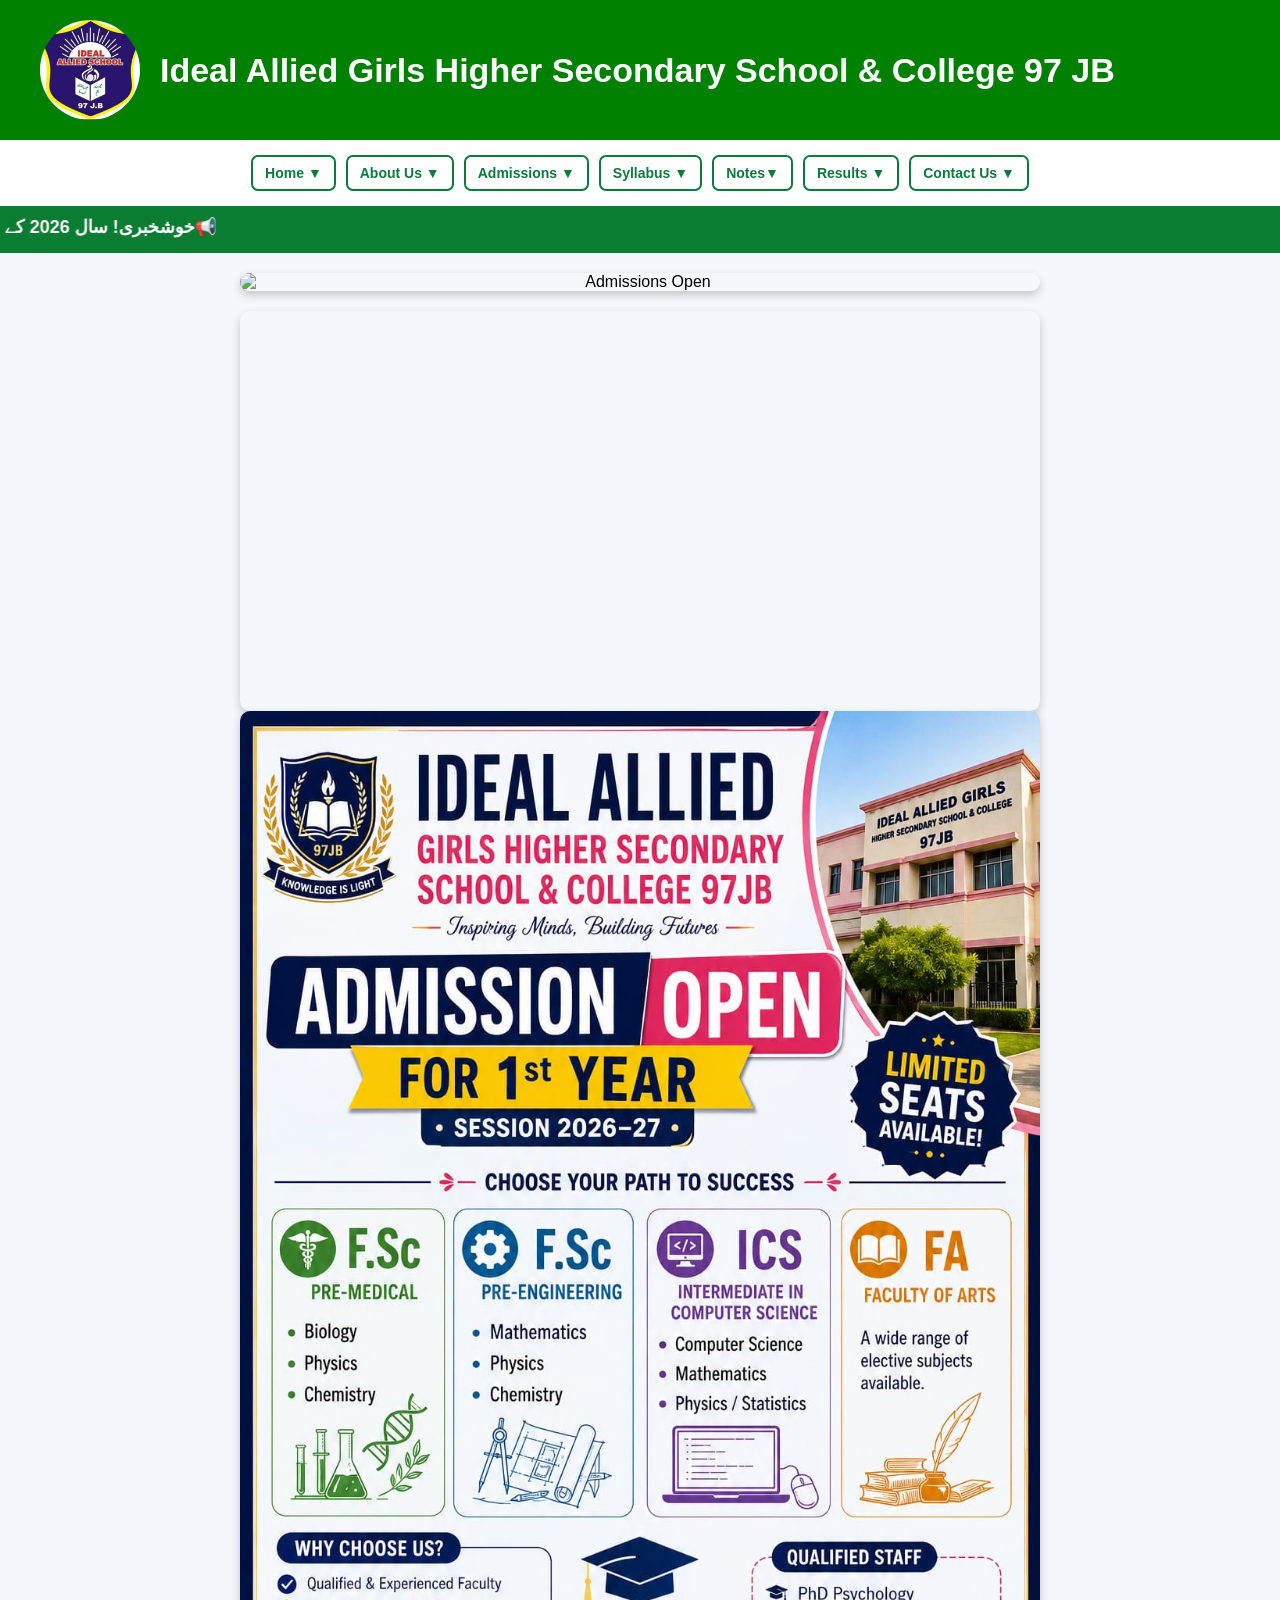
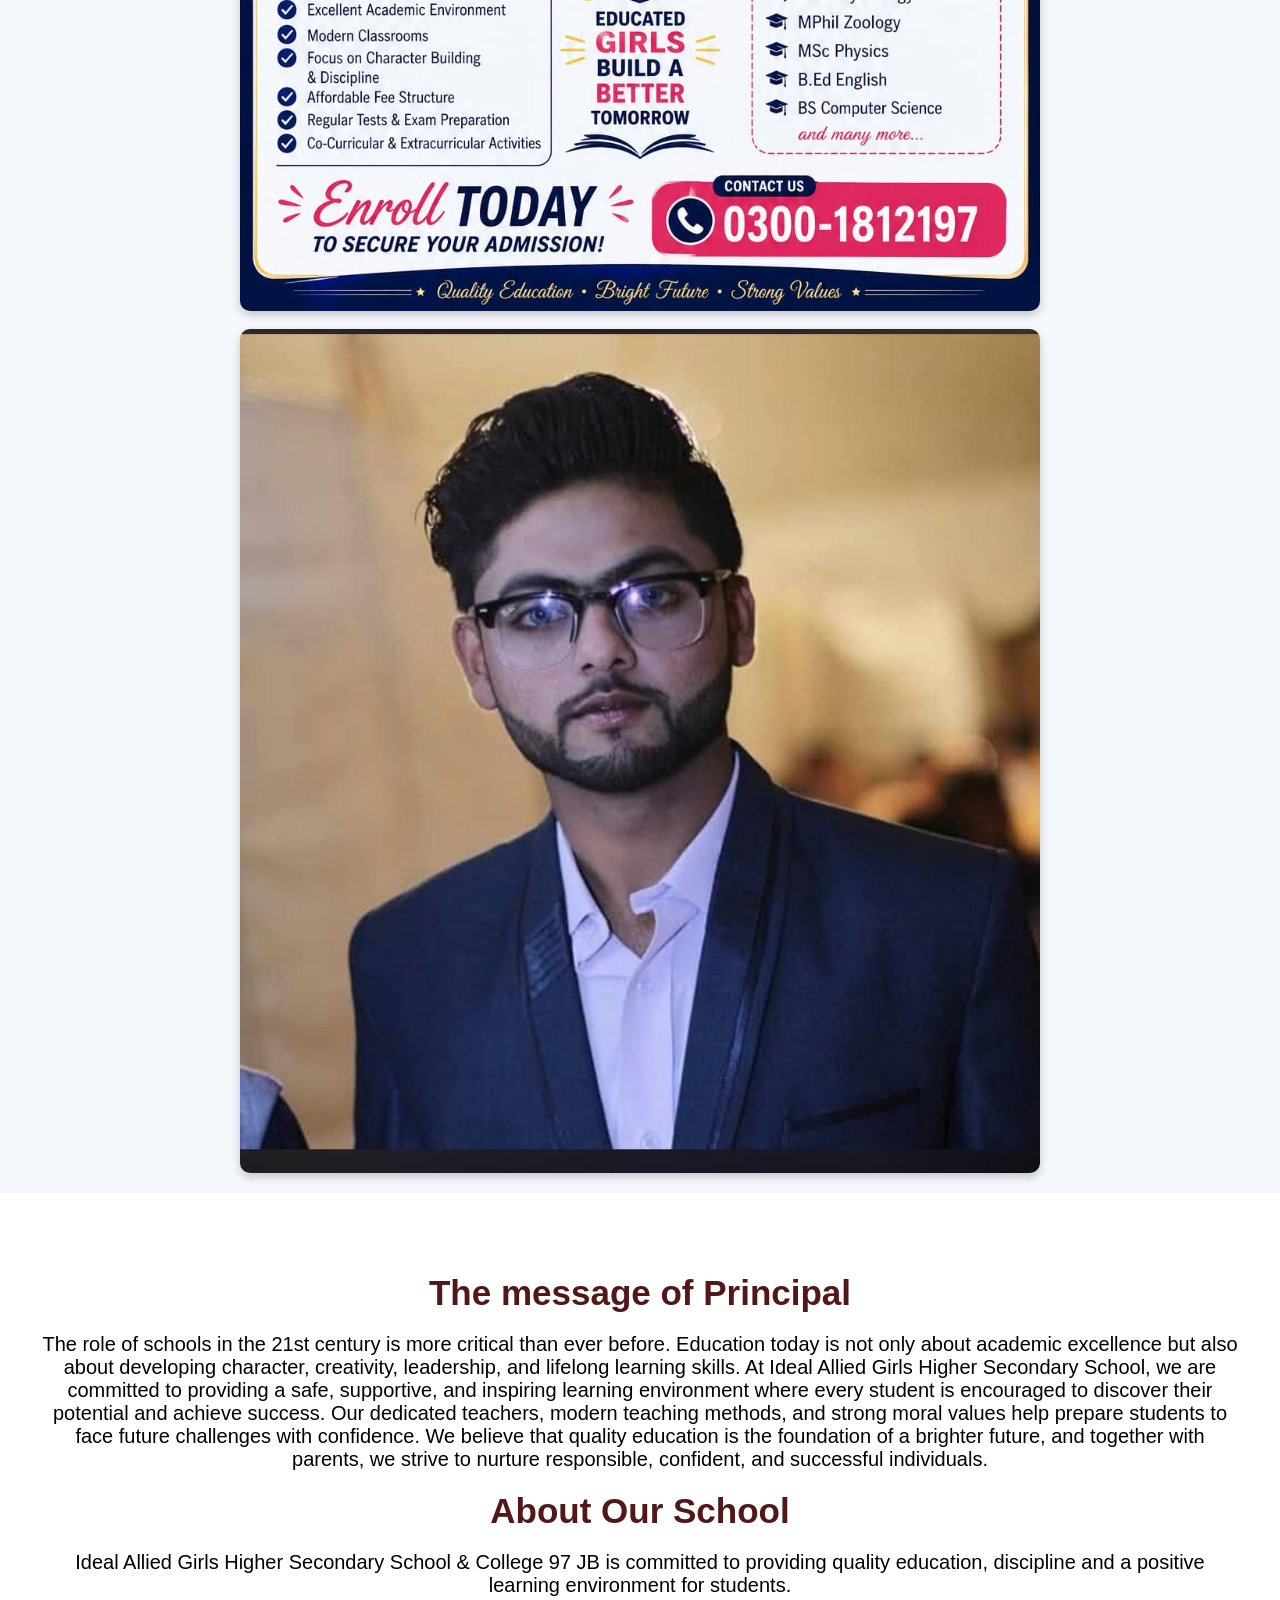
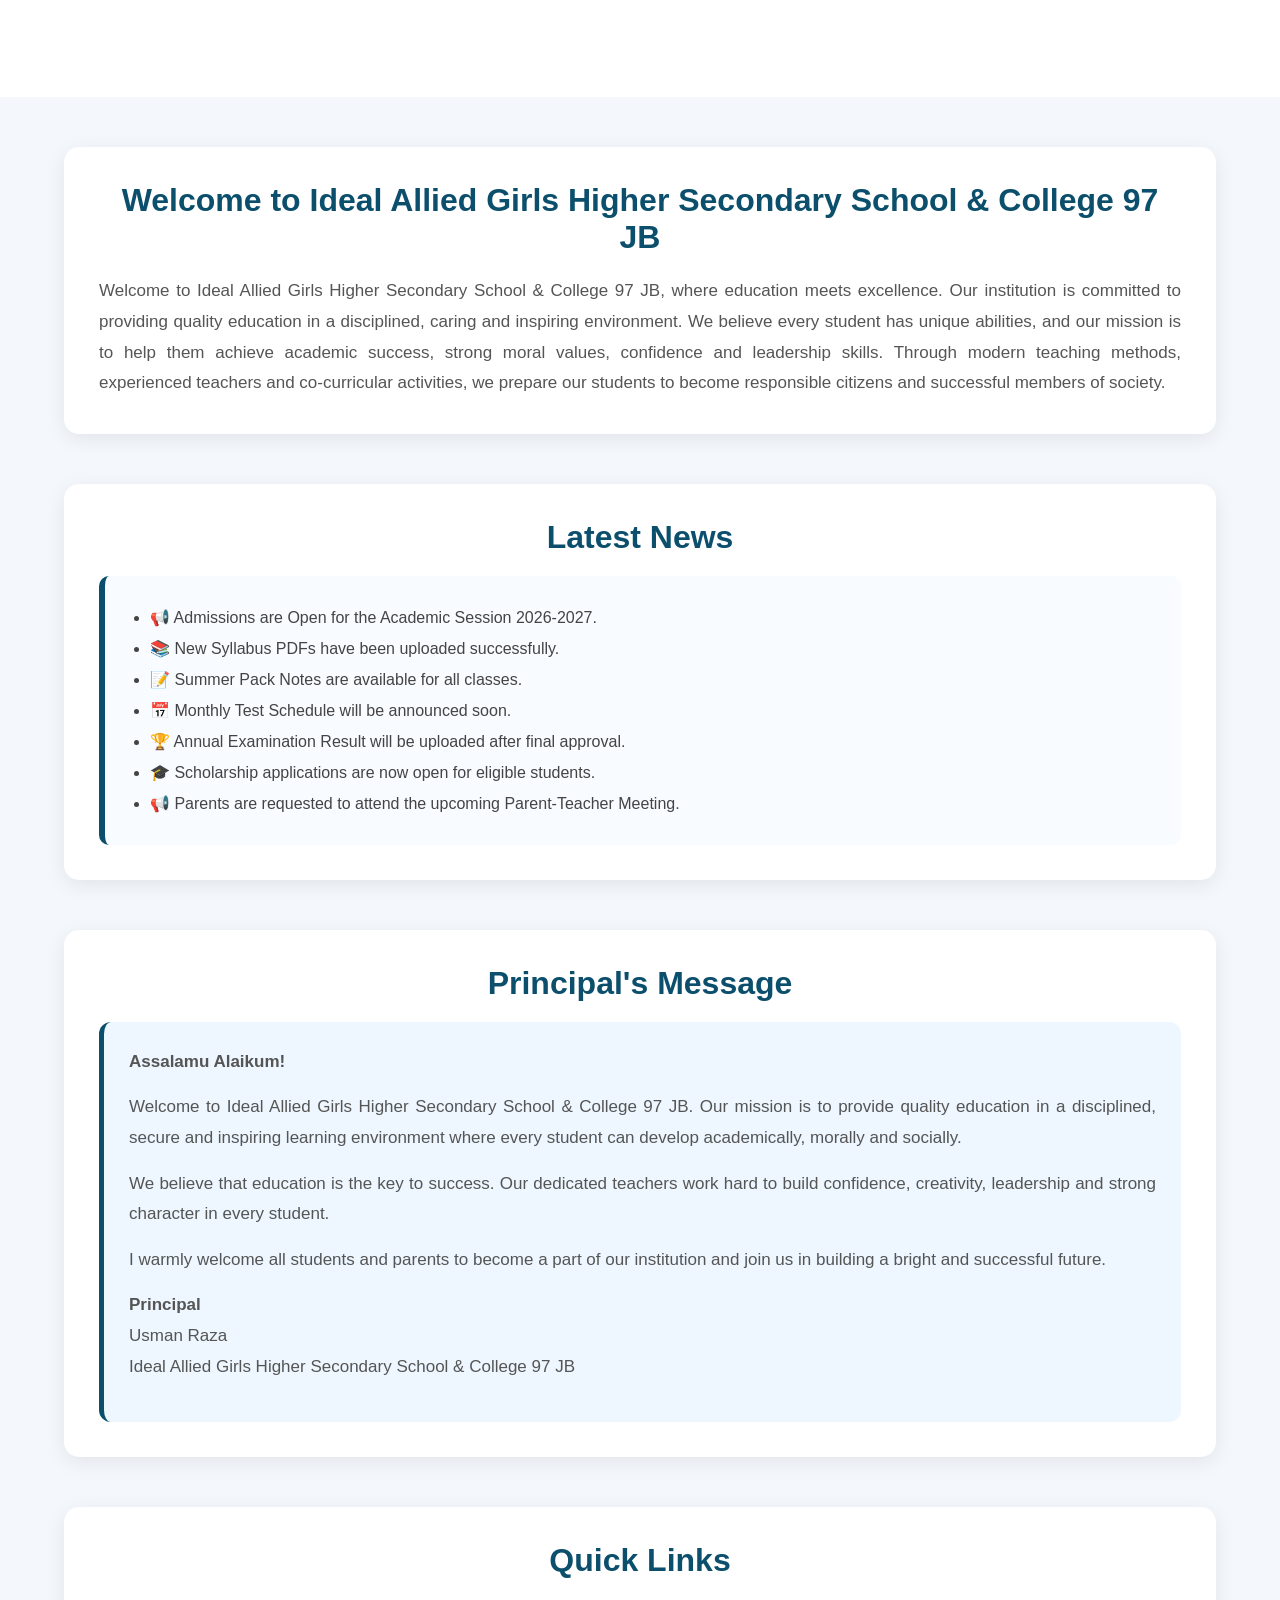
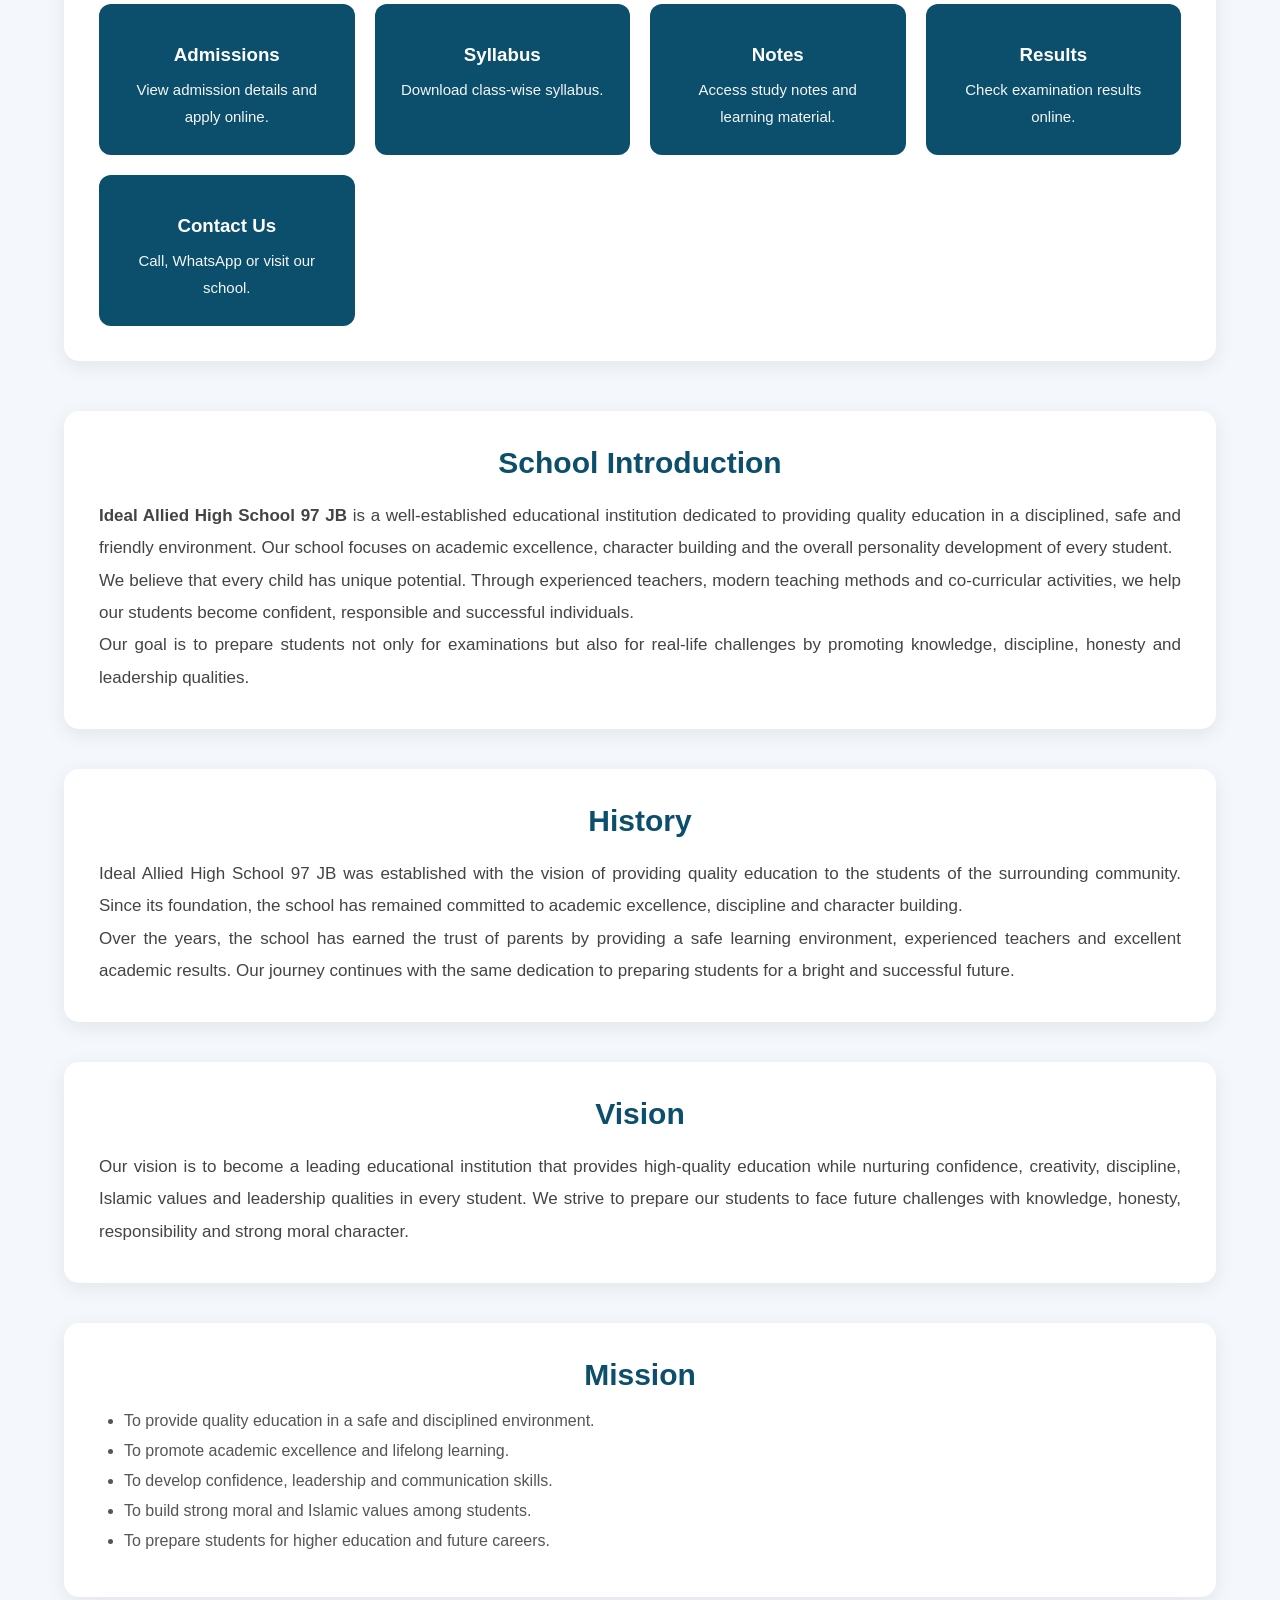
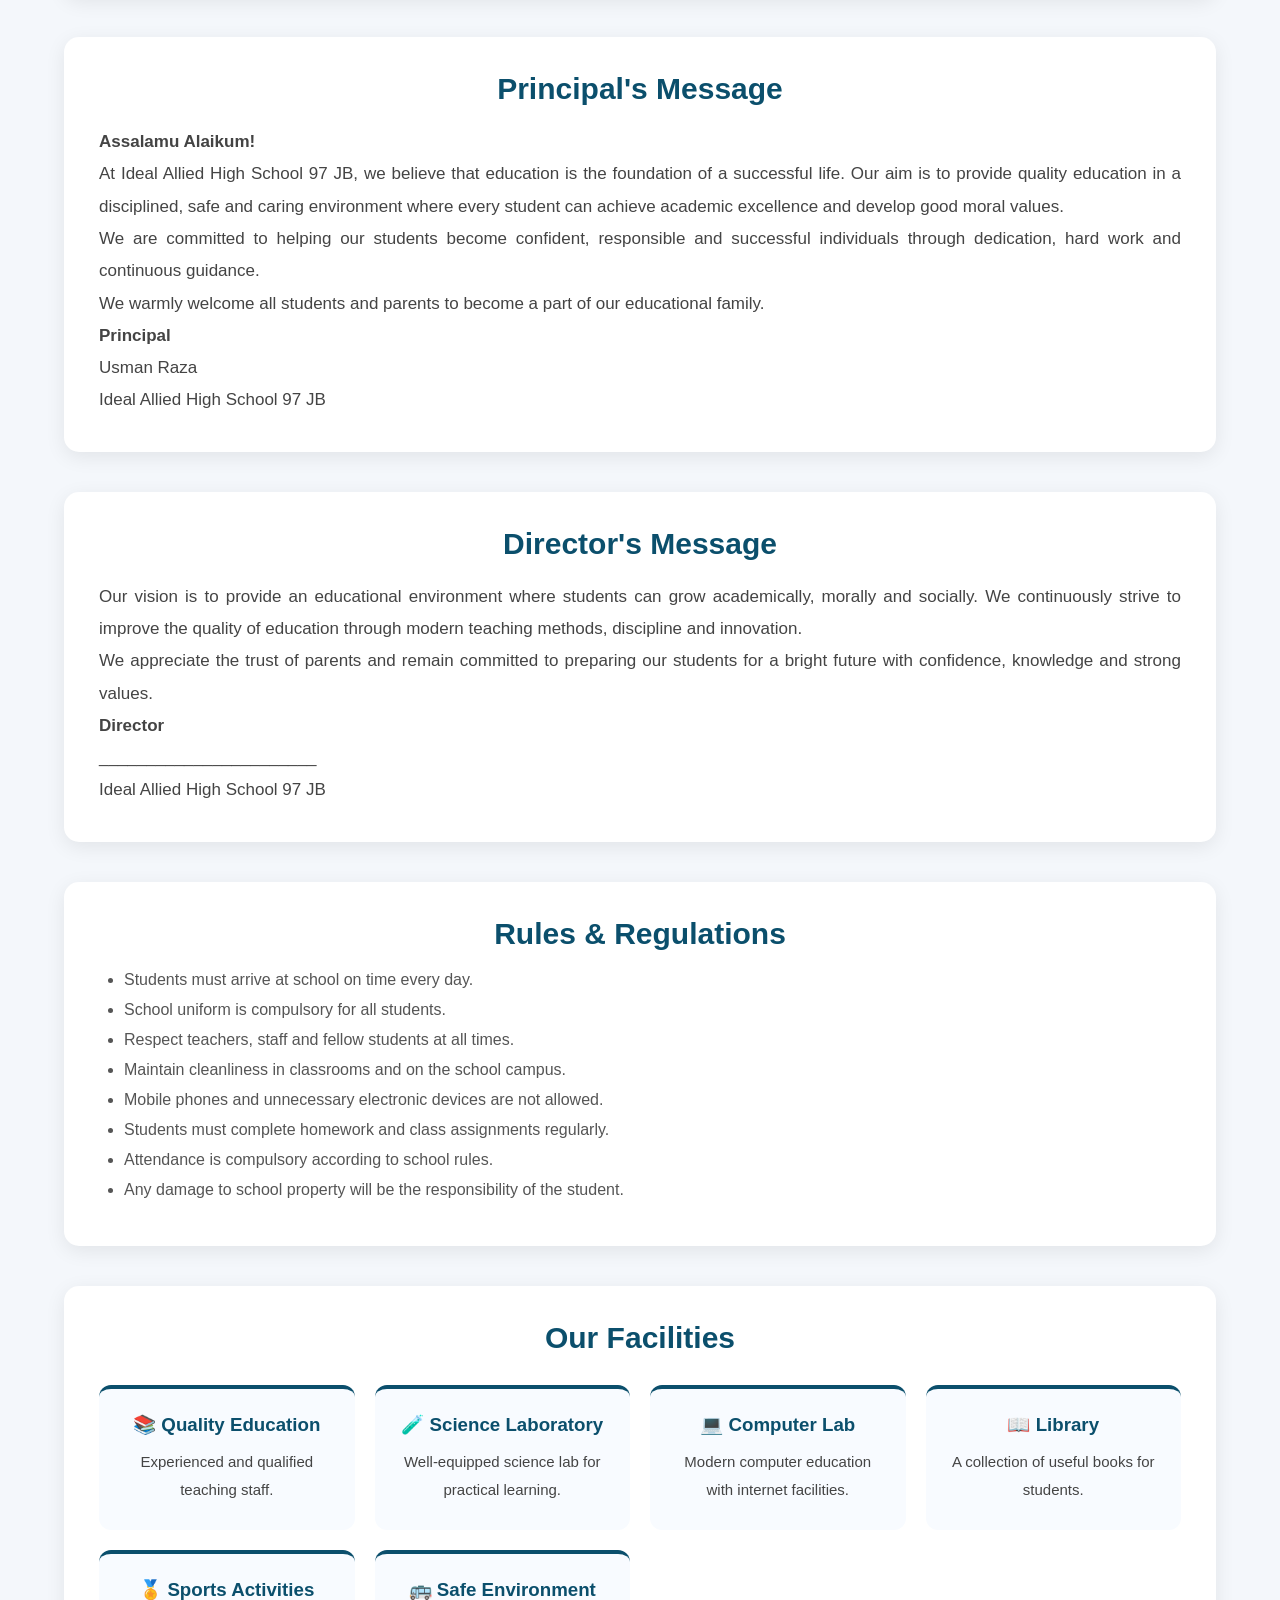
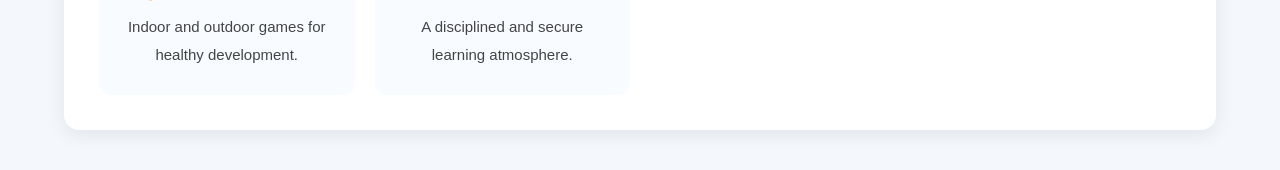
==== index.html @ ea187172 "website update" ====
<!DOCTYPE html>
<html lang="en">

<head>

    <meta charset="UTF-8">
    <meta name="viewport" content="width=device-width, initial-scale=1.0">

    <title>
        Ideal Allied Girls Higher Secondary School & College 97 JB
    </title>

    <link rel="stylesheet" href="style.css">

</head>


<body>

   <!-- ================= HEADER ================= -->

<header class="header">

    <div class="logo">

        <img class="logo" src="WhatsApp Image 2026-07-31 at 10.08.48 PM.jpeg" alt="School Logo">

        <div class="logo-text">

            <h2>Ideal Allied Girls Higher Secondary School & College 97 JB</h2>


        </div>

    </div>

</header>



<!-- ================= NAVIGATION ================= -->

<nav class="navbar">

<ul class="menu">


<!-- HOME -->

<li class="dropdown">

<a href="#">Home ▼</a>

<ul class="dropdown-menu">

<li><a href="#welcome">Welcome</a></li>

<li><a href="#latest-news">Latest News</a></li>

<li><a href="#principal-message">Principal Message</a></li>

<li><a href="#quick-links">Quick Links</a></li>

</ul>

</li>



<!-- ABOUT -->

<li class="dropdown">

<a href="#">About Us ▼</a>

<ul class="dropdown-menu">

<li><a href="#school-introduction">School Introduction</a></li>

<li><a href="#history">History</a></li>

<li><a href="#vision">Vision</a></li>

<li><a href="#mission">Mission</a></li>

<li><a href="#about-principal">Principal Message</a></li>

<li><a href="#director-message">Director Message</a></li>

<li><a href="#rules-regulations">Rules & Regulations</a></li>

<li><a href="#facilities">Facilities</a></li>

</ul>

</li>



<!-- ADMISSION -->

<li class="dropdown">

<a href="#">Admissions ▼</a>

<ul class="dropdown-menu">

<li><a href="Admission Form.html">Admission Form</a></li>

<li><a href="Fee structure.html">Fee Structure</a></li>

<li><a href="Required documents.html">Required Documents</a></li>

<li><a href="Admission Schedule.html">Admission Schedule</a></li>

</ul>

</li>
<!-- ================= SYLLABUS ================= -->

<li class="dropdown">

<a href="#">Syllabus ▼</a>

<ul class="dropdown-menu">


<!-- Class 1 -->

<li class="dropdown">

<a href="#">Class 1 ▶</a>

<ul class="dropdown-menu sub-menu">

<li><a href="First Term Syllabus/syllabus one 2025 first term.pdf">First Term</a></li>

<li><a href="syllabus/class1/second-term.pdf">Second Term</a></li>

<li><a href="Final Term Syllabus/Finall term syllabus ONE.pdf">Final Term</a></li>

</ul>

</li>



<!-- Class 2 -->

<li class="dropdown">

<a href="#">Class 2 ▶</a>

<ul class="dropdown-menu sub-menu">

<li><a href="First Term Syllabus/two class syllabus first term 2025.pdf">First Term</a></li>

<li><a href="Second Term Syllabus/2ND TERM SYLLABUS TWO.pdf">Second Term</a></li>

<li><a href="Final Term Syllabus/Final term syllabus Two.pdf">Final Term</a></li>

</ul>

</li>



<!-- Class 3 -->

<li class="dropdown">

<a href="#">Class 3 ▶</a>

<ul class="dropdown-menu sub-menu">

<li><a href="First Term Syllabus/THREE CLASS SYLABUS FIRST TERM 2025.pdf">First Term</a></li>

<li><a href="Second Term Syllabus/">Second Term</a></li>

<li><a href="Final Term Syllabus/Final term syllabus THREE (1).pdf">Final Term</a></li>

</ul>

</li>



<!-- Class 4 -->

<li class="dropdown">

<a href="#">Class 4 ▶</a>

<ul class="dropdown-menu sub-menu">

<li><a href="First Term Syllabus/class four first tem syllabus 2025.pdf">First Term</a></li>

<li><a href="Second Term Syllabus/">Second Term</a></li>

<li><a href="Final Term Syllabus/FINAL TERM SYLLABUS FOUR.pdf">Final Term</a></li>

</ul>

</li>



<!-- Class 5 -->

<li class="dropdown">

<a href="#">Class 5 ▶</a>

<ul class="dropdown-menu sub-menu">

<li><a href="First Term Syllabus/class five fiest term syllabus 2025.pdf">First Term</a></li>

<li><a href="Second Term Syllabus/">Second Term</a></li>

<li><a href="Final Term Syllabus/FINAL TEM SYLLABUS FIVE.pdf">Final Term</a></li>

</ul>

</li>



<!-- Class 6 -->

<li class="dropdown">

<a href="#">Class 6 ▶</a>

<ul class="dropdown-menu sub-menu">

<li><a href="First Term Syllabus/class six first term syllabus 2025.pdf">First Term</a></li>

<li><a href="Second Term Syllabus/2nd term syllabus class six.pdf">Second Term</a></li>

<li><a href="Final Term Syllabus/FINAL TERM SYLLABUS SIX (2).pdf">Final Term</a></li>

</ul>

</li>



<!-- Class 7 -->

<li class="dropdown">

<a href="#">Class 7 ▶</a>

<ul class="dropdown-menu sub-menu">

<li><a href="First Term Syllabus/class seven first term 2025.pdf">First Term</a></li>

<li><a href="Second Term Syllabus/2ND TERM SYLLABUS CLASS SEVEN.pdf">Second Term</a></li>

<li><a href="Final Term Syllabus/final term syllabus seven.pdf">Final Term</a></li>

</ul>

</li>





</ul>

</li>
<li class="dropdown">
    <a href="#"> Notes▼</a>
    <ul class="dropdown-menu">

<!-- ================= SUMMER PACK ================= -->

<li class="dropdown">

<a href="#">Summer Pack (All Classes) ▶</a>

<ul class="dropdown-menu sub-menu">

<li><a href="Summer pack all classes/grade 1 summer task_Copy.pdf" target="_blank">Class 1 Summer Pack PDF</a></li>

<li><a href="Summer pack all classes/grade 2 summer task (2)_Copy.pdf" target="_blank">Class 2 Summer Pack PDF</a></li>

<li><a href="Summer pack all classes/grade 3 summer pack_Copy.pdf" target="_blank">Class 3 Summer Pack PDF</a></li>

<li><a href="Summer pack all classes/4 sample_Copy.pdf" target="_blank">Class 4 Summer Pack PDF</a></li>

<li><a href="Summer pack all classes/Grade 5 summer pack_Copy.pdf" target="_blank">Class 5 Summer Pack PDF</a></li>

<li><a href="Summer pack all classes/Grade6 (1)_Copy.pdf" target="_blank">Class 6 Summer Pack PDF</a></li>

<li><a href="Summer pack all classes/grade 7 summer task (1)_Copy.pdf" target="_blank">Class 7 Summer Pack PDF</a></li>

</ul>

</li>



</ul>
</li>

<!-- ================= RESULTS ================= -->

<li class="dropdown">
    <a href="#">Results ▼</a>
    <ul class="dropdown-menu">
        <li><a href="results.html">2025</a></li>
        <li><a href="results.html">2026</a></li>
    </ul>
</li>

<!-- ================= CONTACT US ================= -->

<li class="dropdown">

<a href="#">Contact Us ▼</a>

<ul class="dropdown-menu">

<li><a href="tel:+923001812197">📞 Call Us</a></li>

<li><a href="https://wa.me/923001812197" target="_blank">📱 WhatsApp</a></li>

<li><a href="school-address.html">📍 School Address</a></li>

<li><a href="google-map.html">🗺 Google Maps</a></li>

<li><a href="school-timing.html">🕒 School Timing</a></li>

<li><a href="faq.html">❓FAQ (Frequently Asked Questions)</a></li>


</ul>

</li>
</ul>
</nav>

<!-- Announcement Bar -->

<div class="announcement-bar">
    <marquee behavior="scroll" direction="right" scrollamount="5">
        📢 خوشخبری! سال 2026 کے داخلے جاری ہیں۔ نرسری سے دہم جماعت، ایف اے، ایف ایس سی، آئی سی ایس میں داخلے جاری ہیں۔ محدود نشستیں دستیاب ہیں۔ آج ہی داخلہ حاصل کریں اور اپنے روشن مستقبل کی بنیاد رکھیں۔📢
    </marquee>
</div>
<!-- Admission Banner -->

<div class="admission-banner">

    <!-- Image -->
    <img id="bannerImage" src="images/admission-banner.jpg" alt="Admissions Open">

    <!-- Video -->
    <video id="bannerVideo" controls autoplay muted loop style="display:none;">
        <source src="videos/admission.mp4" type="video/mp4">
        Your browser does not support the video tag.
    </video>

</div>

<!-- Admission Banner -->

<div class="admission-banner">

    <!-- Image -->
     <!-- Video -->
    <video id="bannerVideo"  autoplay muted loop playsinline control>
        <source src="banner vedio" type="video/mp4">
        Your browser does not support the video tag.
    </video>
    <img id="bannerImage" src="WhatsApp Image 2026-08-02 at 10.19.58 PM.jpeg" alt="Admissions Open">
    <br>   
    <img id="bannerImage" src="WhatsApp Image 2026-08-03 at 6.42.11 AM.jpeg" alt="Admissions Open">

</div>
    <section class="hero">

        <h2>
            The message of Principal
        </h2>

        <p>
The role of schools in the 21st century is more critical than ever before. Education today is not only about academic excellence but also about developing character, creativity, leadership, and lifelong learning skills. At Ideal Allied Girls Higher Secondary School, we are committed to providing a safe, supportive, and inspiring learning environment where every student is encouraged to discover their potential and achieve success. Our dedicated teachers, modern teaching methods, and strong moral values help prepare students to face future challenges with confidence. We believe that quality education is the foundation of a brighter future, and together with parents, we strive to nurture responsible, confident, and successful individuals.</p>
        <h2>
            About Our School
        </h2>

        <p>
            Ideal Allied Girls Higher Secondary School & College 97 JB is committed to providing quality education,
            discipline and a positive learning environment for students.
        </p>

    </section>
    <!-- ================= HOME : WELCOME ================= -->

<section id="welcome" class="home-section">

    <h2>Welcome to Ideal Allied Girls Higher Secondary School & College 97 JB</h2>

    <p>
        Welcome to Ideal Allied Girls Higher Secondary School & College 97 JB,
        where education meets excellence. Our institution is committed to
        providing quality education in a disciplined, caring and inspiring
        environment. We believe every student has unique abilities, and our
        mission is to help them achieve academic success, strong moral values,
        confidence and leadership skills.

        Through modern teaching methods, experienced teachers and co-curricular
        activities, we prepare our students to become responsible citizens and
        successful members of society.
    </p>

</section>
<!-- ================= HOME : LATEST NEWS ================= -->

<section id="latest-news" class="home-section">

    <h2>Latest News</h2>

    <div class="news-box">

        <ul>
            <li>📢 Admissions are Open for the Academic Session 2026-2027.</li>

            <li>📚 New Syllabus PDFs have been uploaded successfully.</li>

            <li>📝 Summer Pack Notes are available for all classes.</li>

            <li>📅 Monthly Test Schedule will be announced soon.</li>

            <li>🏆 Annual Examination Result will be uploaded after final approval.</li>

            <li>🎓 Scholarship applications are now open for eligible students.</li>

            <li>📢 Parents are requested to attend the upcoming Parent-Teacher Meeting.</li>
        </ul>

    </div>

</section>
<!-- ================= HOME : PRINCIPAL'S MESSAGE ================= -->

<section id="principal-message" class="home-section">

    <h2>Principal's Message</h2>

    <div class="principal-box">

        <p>
            <strong>Assalamu Alaikum!</strong>
        </p>

        <p>
            Welcome to Ideal Allied Girls Higher Secondary School & College 97 JB.
            Our mission is to provide quality education in a disciplined,
            secure and inspiring learning environment where every student can
            develop academically, morally and socially.
        </p>

        <p>
            We believe that education is the key to success. Our dedicated
            teachers work hard to build confidence, creativity, leadership and
            strong character in every student.
        </p>

        <p>
            I warmly welcome all students and parents to become a part of our
            institution and join us in building a bright and successful future.
        </p>

        <p>
            <strong>Principal</strong><br>
            Usman Raza<br>
            Ideal Allied Girls Higher Secondary School & College 97 JB
        </p>

    </div>

</section>
<!-- ================= HOME : QUICK LINKS ================= -->

<section id="quick-links" class="home-section">

    <h2>Quick Links</h2>

    <div class="quick-links-container">

        <a href="#admission" class="quick-card">
            <i class="fas fa-user-graduate"></i>
            <h3>Admissions</h3>
            <p>View admission details and apply online.</p>
        </a>

        <a href="#syllabus" class="quick-card">
            <i class="fas fa-book"></i>
            <h3>Syllabus</h3>
            <p>Download class-wise syllabus.</p>
        </a>

        <a href="#notes" class="quick-card">
            <i class="fas fa-file-alt"></i>
            <h3>Notes</h3>
            <p>Access study notes and learning material.</p>
        </a>

        <a href="#results" class="quick-card">
            <i class="fas fa-award"></i>
            <h3>Results</h3>
            <p>Check examination results online.</p>
        </a>

        <a href="#contact" class="quick-card">
            <i class="fas fa-phone"></i>
            <h3>Contact Us</h3>
            <p>Call, WhatsApp or visit our school.</p>
        </a>

    </div>

</section>
<!-- ================= ABOUT US : SCHOOL INTRODUCTION ================= -->

<section id="school-introduction" class="about-section">

    <h2>School Introduction</h2>

    <p>
        <strong>Ideal Allied High School 97 JB</strong> is a well-established
        educational institution dedicated to providing quality education in a
        disciplined, safe and friendly environment. Our school focuses on
        academic excellence, character building and the overall personality
        development of every student.
    </p>

    <p>
        We believe that every child has unique potential. Through experienced
        teachers, modern teaching methods and co-curricular activities, we help
        our students become confident, responsible and successful individuals.
    </p>

    <p>
        Our goal is to prepare students not only for examinations but also for
        real-life challenges by promoting knowledge, discipline, honesty and
        leadership qualities.
    </p>

</section>
<!-- ================= ABOUT US : HISTORY ================= -->

<section id="history" class="about-section">

    <h2>History</h2>

    <p>
        Ideal Allied High School 97 JB was established with the vision of
        providing quality education to the students of the surrounding
        community. Since its foundation, the school has remained committed to
        academic excellence, discipline and character building.
    </p>

    <p>
        Over the years, the school has earned the trust of parents by providing
        a safe learning environment, experienced teachers and excellent academic
        results. Our journey continues with the same dedication to preparing
        students for a bright and successful future.
    </p>

</section>
<!-- ================= ABOUT US : VISION ================= -->

<section id="vision" class="about-section">

    <h2>Vision</h2>

    <p>
        Our vision is to become a leading educational institution that provides
        high-quality education while nurturing confidence, creativity, discipline,
        Islamic values and leadership qualities in every student. We strive to
        prepare our students to face future challenges with knowledge, honesty,
        responsibility and strong moral character.
    </p>

</section>
<!-- ================= ABOUT US : MISSION ================= -->

<section id="mission" class="about-section">

    <h2>Mission</h2>

    <ul>
        <li>To provide quality education in a safe and disciplined environment.</li>

        <li>To promote academic excellence and lifelong learning.</li>

        <li>To develop confidence, leadership and communication skills.</li>

        <li>To build strong moral and Islamic values among students.</li>

        <li>To prepare students for higher education and future careers.</li>
    </ul>

</section>
<!-- ================= ABOUT US : PRINCIPAL'S MESSAGE ================= -->

<section id="about-principal" class="about-section">

    <h2>Principal's Message</h2>

    <p>
        <strong>Assalamu Alaikum!</strong>
    </p>

    <p>
        At Ideal Allied High School 97 JB, we believe that education is the
        foundation of a successful life. Our aim is to provide quality education
        in a disciplined, safe and caring environment where every student can
        achieve academic excellence and develop good moral values.
    </p>

    <p>
        We are committed to helping our students become confident, responsible
        and successful individuals through dedication, hard work and continuous
        guidance.
    </p>

    <p>
        We warmly welcome all students and parents to become a part of our
        educational family.
    </p>

    <p>
        <strong>Principal</strong><br>
        Usman Raza<br>
        Ideal Allied High School 97 JB
    </p>

</section>
<!-- ================= ABOUT US : DIRECTOR'S MESSAGE ================= -->

<section id="director-message" class="about-section">

    <h2>Director's Message</h2>

    <p>
        Our vision is to provide an educational environment where students can
        grow academically, morally and socially. We continuously strive to
        improve the quality of education through modern teaching methods,
        discipline and innovation.
    </p>

    <p>
        We appreciate the trust of parents and remain committed to preparing
        our students for a bright future with confidence, knowledge and strong
        values.
    </p>

    <p>
        <strong>Director</strong><br>
        _______________________<br>
        Ideal Allied High School 97 JB
    </p>

</section>
<!-- ================= ABOUT US : RULES & REGULATIONS ================= -->

<section id="rules-regulations" class="about-section">

    <h2>Rules & Regulations</h2>

    <ul>
        <li>Students must arrive at school on time every day.</li>
        <li>School uniform is compulsory for all students.</li>
        <li>Respect teachers, staff and fellow students at all times.</li>
        <li>Maintain cleanliness in classrooms and on the school campus.</li>
        <li>Mobile phones and unnecessary electronic devices are not allowed.</li>
        <li>Students must complete homework and class assignments regularly.</li>
        <li>Attendance is compulsory according to school rules.</li>
        <li>Any damage to school property will be the responsibility of the student.</li>
    </ul>

</section>
<!-- ================= ABOUT US : FACILITIES ================= -->

<section id="facilities" class="about-section">

    <h2>Our Facilities</h2>

    <div class="facility-list">

        <div class="facility-card">
            <h3>📚 Quality Education</h3>
            <p>Experienced and qualified teaching staff.</p>
        </div>

        <div class="facility-card">
            <h3>🧪 Science Laboratory</h3>
            <p>Well-equipped science lab for practical learning.</p>
        </div>

        <div class="facility-card">
            <h3>💻 Computer Lab</h3>
            <p>Modern computer education with internet facilities.</p>
        </div>

        <div class="facility-card">
            <h3>📖 Library</h3>
            <p>A collection of useful books for students.</p>
        </div>

        <div class="facility-card">
            <h3>🏅 Sports Activities</h3>
            <p>Indoor and outdoor games for healthy development.</p>
        </div>

        <div class="facility-card">
            <h3>🚌 Safe Environment</h3>
            <p>A disciplined and secure learning atmosphere.</p>
        </div>

    </div>

</section>


    <script src="script.js"></script>

</body>

</html>
---- style.css ----
*{
    margin:0;
    padding:0;
    box-sizing:border-box;
}


body{
    font-family: Arial, sans-serif;
    background:#f5f5f5;
}

header{ 
    background: #008000;
    padding: 20px 40px;
}
.logo{
display: flex;
align-items: center;
gap: 20px;
}
.logo img{ 
width:100px;
    height:100px;
    object-fit:contain;
    border-radius:50%;
}

.logo-text h2{ 
    color: white;
    font-size: 34px;
    margin: 0;
}
.logo-text p{
    color: white;
margin-top: 8px;
font-size: 20px;
}
nav{
    background:white;
    padding:15px;
}


nav ul{
    display:flex;
    justify-content:center;
    list-style:none;
    gap:25px;
}


nav ul li a{
    text-decoration:none;
    color:#0b7a3d;
    font-size:16px;
    font-weight:bold;

    padding: 8px 12px;
    border: 2px solid #0b7a3d;
    border-radius: 7px;
    display: block;
}


nav ul li a:hover{
    background: #0b7a3d;
    color:white;
}
.dropdown{
    position:relative;
}


.dropdown-menu{

    display:none;
    position:absolute;
    background:white;
    min-width:220px;
    padding:0;
    list-style:none;
    border:1px solid #ddd;

}

.dropdown-menu{
    display:none;
    position:absolute;
    top:100%;
    left:0;
    background:white;
    min-width:220px;
    z-index:1000;
}


.dropdown-menu.show{
    display:block;
}


.sub-menu{
    display: none;
    position: absolute;
    top:0;
    left:100%;
    min-width: 230px;
    background: white;
    border: 1px solid #ddd;
    box-shadow: 0 5px 10px rgba( 0, 0,
     0, 0.2);
    z-index: 9999;
}
.dropdown-menu .dropdown{
    position: relative;
}
.dropdown-menu .dropdown:hover
> .sub-menu{
    display: block;
}
.dropdown-menu li{

    width:100%;

}


.dropdown-menu li a{

    display:block;
    padding:8px;
    border:none;
    border-radius:0;

}


.dropdown-menu li a:hover{

    background:#0b7a3d;
    color:white;

}
.hero{

    text-align:center;
    padding:80px 20px;
    background:white;

}


.hero h2{

    font-size:35px;
    color:rgb(82, 24, 24);

}


.hero p{

    font-size:20px;
    margin:20px;
color:black;
}


.hero button{

    background:#0b7a3d;
    color:white;
    border:none;
    padding:12px 25px;
    margin:10px;
    border-radius:5px;
    font-size:16px;

}


.hero button:hover{

    background:black;

}
.about{

    text-align:center;
    padding:50px 20px;
    background:#f5f5f5;

}


.about h2{

    color:#0b7a3d;
    font-size:32px;

}


.about p{

    font-size:18px;
    line-height:1.6;
    margin-top:20px;

}
nav ul{
    list-style:none;
    display:flex;
    justify-content:center;
    gap:10px;
}


nav ul li{
    position:relative;
}


nav ul li a{

    text-decoration:none;
    color:#0b7a3d;
    font-size:14px;
    font-weight:bold;
    padding:8px 12px;
    display:block;

}



.dropdown-menu{

    display:none;
    position:absolute;
    top:100%;
    left:0;
    background:white;
    min-width:220px;
    padding:0;
    border:1px solid #ddd;
    z-index:1000;

}



.dropdown:hover > .dropdown-menu{

    display:block;

}



.dropdown-menu li{

    width:100%;

}



.dropdown-menu li a{

    padding:10px;
    color:#0b7a3d;

}



.dropdown-menu li a:hover{

    background:#0b7a3d;
    color:white;

}



/* Third level dropdown */

.sub-menu{

    top:0;
    left:100%;

}



.dropdown-menu .dropdown:hover > .sub-menu{

    display:block;

}
/* =========================
   Notes Inner Dropdown Fix
   MCQs / Short / Long Questions
========================= */

/* Second and Third Level Dropdown Position */

.dropdown-menu .dropdown {
    position: relative;
}


/* Inner dropdown (MCQs -> Subjects) */

.dropdown-menu .sub-menu {
    top: 0;
    left: 100%;
    margin-left: 5px;
}


/* Hide inner menus */

.dropdown-menu .dropdown .sub-menu {
    display: none;
}


/* Show inner menus on hover */

.dropdown-menu .dropdown:hover > .sub-menu {
    display: block;
}


/* Notes dropdown size */

.dropdown-menu {
    min-width: 250px;
}


/* Inner menu design */

.sub-menu li a {
    padding: 12px 15px;
    background: white;
    color: #064d23;
    white-space: nowrap;
}


.sub-menu li a:hover {
    background: #064d23;
    color: white;
}


/* Arrow alignment */

.dropdown > a {
    display: flex;
    justify-content: space-between;
    align-items: center;
}
/* ================= RESULT PAGE ================= */

body{
    margin:0;
    padding:0;
    font-family:Arial, sans-serif;
    background:#f4f7fb;
}

.result-container{
    width:90%;
    max-width:500px;
    margin:60px auto;
    background:#ffffff;
    padding:30px;
    border-radius:12px;
    box-shadow:0 5px 15px rgba(0,0,0,0.15);
}

.result-container h2{
    text-align:center;
    color:#0b7d32;
    margin-bottom:25px;
    font-size:30px;
}

.result-container label{
    display:block;
    margin-top:15px;
    margin-bottom:6px;
    font-weight:bold;
    color:#333;
}

.result-container select,
.result-container input{
    width:100%;
    padding:12px;
    border:1px solid #ccc;
    border-radius:6px;
    font-size:16px;
    outline:none;
    box-sizing:border-box;
}

.result-container select:focus,
.result-container input:focus{
    border-color:#0b7d32;
}

.result-container button{
    width:100%;
    margin-top:25px;
    padding:12px;
    background:#0b7d32;
    color:white;
    border:none;
    border-radius:6px;
    font-size:18px;
    cursor:pointer;
    transition:0.3s;
}

.result-container button:hover{
    background:#066125;
}
/* Announcement Bar */

.announcement-bar{
    width:100%;
    background:#0b7d32;
    color:white;
    padding:10px 0;
    font-size:18px;
    font-weight:bold;
}

/* Admission Banner */

.admission-banner{
    width:100%;
    text-align:center;
    margin:20px 0;
}

.admission-banner img,
.admission-banner video{
    width:70%;
    max-width:800px;
    height: auto;
    display: block;
    margin: 0 auto;
    border-radius:10px;
    box-shadow:0 4px 10px rgba(0,0,0,0.2);
}
/* ===== Responsive ===== */

@media (max-width:1024px){

.container{
    width:95%;
}

.hero h1{
    font-size:42px;
}

.about{
    gap:20px;
}

.cards{
    grid-template-columns:repeat(2,1fr);
}

.gallery{
    grid-template-columns:repeat(2,1fr);
}

.footer{
    grid-template-columns:repeat(2,1fr);
}

}

@media (max-width:768px){

.nav-links{
    display:none;
}

.menu-btn{
    display:block;
}

.hero{
    text-align:center;
    padding:60px 20px;
}

.hero h1{
    font-size:30px;
}

.hero p{
    font-size:16px;
}

.about{
    flex-direction:column;
}

.about img,
.about .text{
    width:100%;
}

.cards{
    grid-template-columns:1fr;
}

.gallery{
    grid-template-columns:1fr;
}

.footer{
    grid-template-columns:1fr;
}

table{
    display:block;
    overflow-x:auto;
}

iframe{
    width:100%;
}

img{
    max-width:100%;
    height:auto;
}

}

@media (max-width:480px){

.hero h1{
    font-size:24px;
}

.hero p{
    font-size:14px;
}

.btn{
    width:100%;
}

}
@media (max-width:480px){

    .header{
        display: flex;
        flex-direction: column;
        align-items: center;
        text-align: center;
        padding: 15px;
    }

    .logo{
        display: flex;
        flex-direction: column;
        align-items: center;
    }

    .logo img{
        width: 90px;
        height: 90px;
    }

    .logo-text h2{
        font-size: 24px;
        line-height: 1.3;
    }

    .menu{
        display: flex;
        flex-direction: column;
        width: 100%;
    }

    .menu li{
        width: 100%;
    }

    .menu li a{
        display: block;
        text-align: center;
        padding: 10px;
    }

    .hero h1{
        font-size: 24px;
    }

    .hero p{
        font-size: 14px;
    }

    .btn{
        width: 100%;
    }
}
/* ===========================================
   HOME SECTION
=========================================== */

.home-section{
    width:90%;
    max-width:1200px;
    margin:50px auto;
    padding:35px;
    background:#ffffff;
    border-radius:15px;
    box-shadow:0 5px 20px rgba(0,0,0,0.08);
}

.home-section h2{
    text-align:center;
    color:#0b4f6c;
    font-size:32px;
    margin-bottom:20px;
}

.home-section p{
    font-size:17px;
    line-height:1.8;
    color:#555;
    text-align:justify;
}
/* ===========================================
   LATEST NEWS
=========================================== */

.news-box{
    background:#f8fbff;
    border-left:6px solid #0b4f6c;
    padding:20px;
    border-radius:10px;
}

.news-box ul{
    padding-left:25px;
}

.news-box li{
    margin:12px 0;
    font-size:16px;
    color:#444;
}
/* ===========================================
   PRINCIPAL MESSAGE
=========================================== */

.principal-box{
    background:#eef7ff;
    padding:25px;
    border-radius:12px;
    border-left:5px solid #0b4f6c;
}

.principal-box p{
    margin-bottom:15px;
}
/* ===========================================
   QUICK LINKS
=========================================== */

.quick-links-container{
    display:grid;
    grid-template-columns:repeat(auto-fit,minmax(220px,1fr));
    gap:20px;
    margin-top:25px;
}

.quick-card{
    background:#0b4f6c;
    color:#fff;
    text-decoration:none;
    padding:25px;
    border-radius:12px;
    transition:.3s;
    text-align:center;
}

.quick-card h3{
    margin:15px 0 10px;
}

.quick-card p{
    color:#f5f5f5;
    font-size:15px;
    text-align:center;
}

.quick-card:hover{
    transform:translateY(-6px);
    background:#06364a;
}
/*=========================================
      ABOUT US SECTION
=========================================*/

.about-section{
    width:90%;
    max-width:1200px;
    margin:40px auto;
    padding:35px;
    background:#fff;
    border-radius:15px;
    box-shadow:0 5px 20px rgba(0,0,0,0.08);
}

.about-section h2{
    text-align:center;
    color:#0b4f6c;
    font-size:30px;
    margin-bottom:20px;
}

.about-section p{
    font-size:17px;
    line-height:1.9;
    color:#444;
    text-align:justify;
}

.about-section ul{
    margin-top:20px;
    padding-left:25px;
}

.about-section ul li{
    margin:12px 0;
    font-size:16px;
    color:#555;
}

.facility-list{
    display:grid;
    grid-template-columns:repeat(auto-fit,minmax(250px,1fr));
    gap:20px;
    margin-top:30px;
}

.facility-card{
    background:#f8fbff;
    padding:25px;
    border-radius:12px;
    text-align:center;
    transition:.3s;
    border-top:4px solid #0b4f6c;
}

.facility-card:hover{
    transform:translateY(-8px);
    box-shadow:0 10px 25px rgba(0,0,0,.15);
}

.facility-card h3{
    color:#0b4f6c;
    margin-bottom:12px;
}

.facility-card p{
    text-align:center;
    font-size:15px;
}
@media (max-width:768px){

.about-section{
    width:95%;
    padding:20px;
}

.about-section h2{
    font-size:24px;
}

.about-section p{
    font-size:15px;
}

.facility-list{
    grid-template-columns:1fr;
}

}
.admission-section{
    max-width:650px;
    margin:60px auto;
    background:#fff;
    padding:40px;
    border-radius:12px;
    box-shadow:0 4px 15px rgba(0,0,0,0.15);
    text-align:center;
}

.admission-section h2{
    color:#1b5e20;
    margin-bottom:20px;
    font-size:38px;
}

.admission-section p{
    font-size:18px;
    color:#555;
    line-height:1.7;
}
.open-btn{
    display:block;
    width:100%;
    background:#0a9f4b;
    color:#fff;
    padding:15px;
    border-radius:8px;
    text-decoration:none;
    font-size:22px;
    font-weight:bold;
    margin-top:25px;
}

.open-btn:hover{
    background:#087f3c;
}
.download-link{
    display:block;
    margin-top:18px;
    text-decoration:none;
    font-size:18px;
    font-weight:bold;
    color:#0a9f4b;
}
.admission-section{
    max-width:700px;
    margin:70px auto;
    background:#ffffff;
    padding:40px;
    border-radius:15px;
    box-shadow:0 8px 25px rgba(0,0,0,0.15);
    text-align:center;
}
.fee-table{
    width:100%;
    border-collapse:collapse;
    margin-top:20px;
}

.fee-table th{
    background:#0a9f4b;
    color:#fff;
    padding:15px;
}

.fee-table td{
    padding:12px;
    border:1px solid #ddd;
}

.fee-table tr:nth-child(even){
    background:#f8f8f8;
}

.fee-table tr:hover{
    background:#e8f5e9;
}
.admission-section ul{
    text-align:left;
    margin-top:20px;
    line-height:2;
    font-size:18px;
}
.admission-section h3{
    color:#0a9f4b;
    font-size:20px;
    margin-top:25px;
    margin-bottom:10px;
}

.admission-section p{
    color:#555;
    font-size:17px;
    line-height:1.8;
    margin-bottom:15px;
}
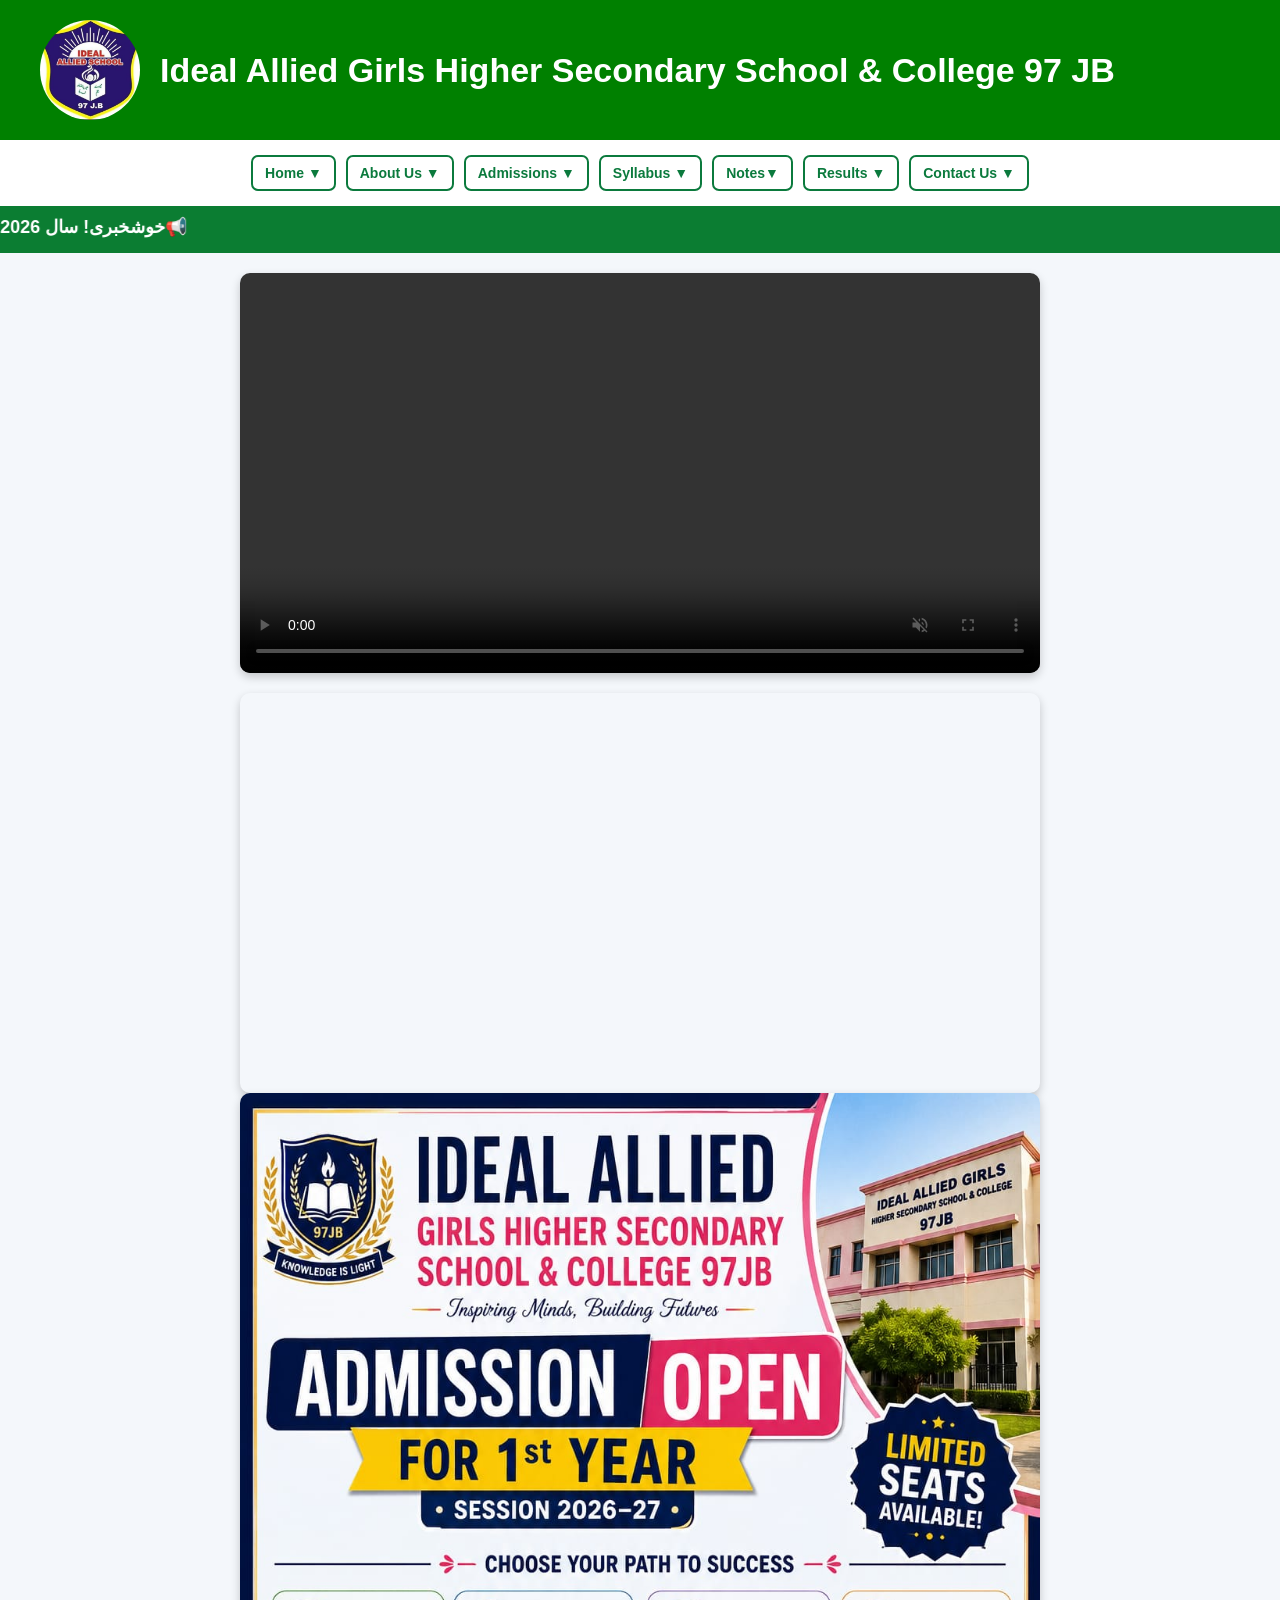
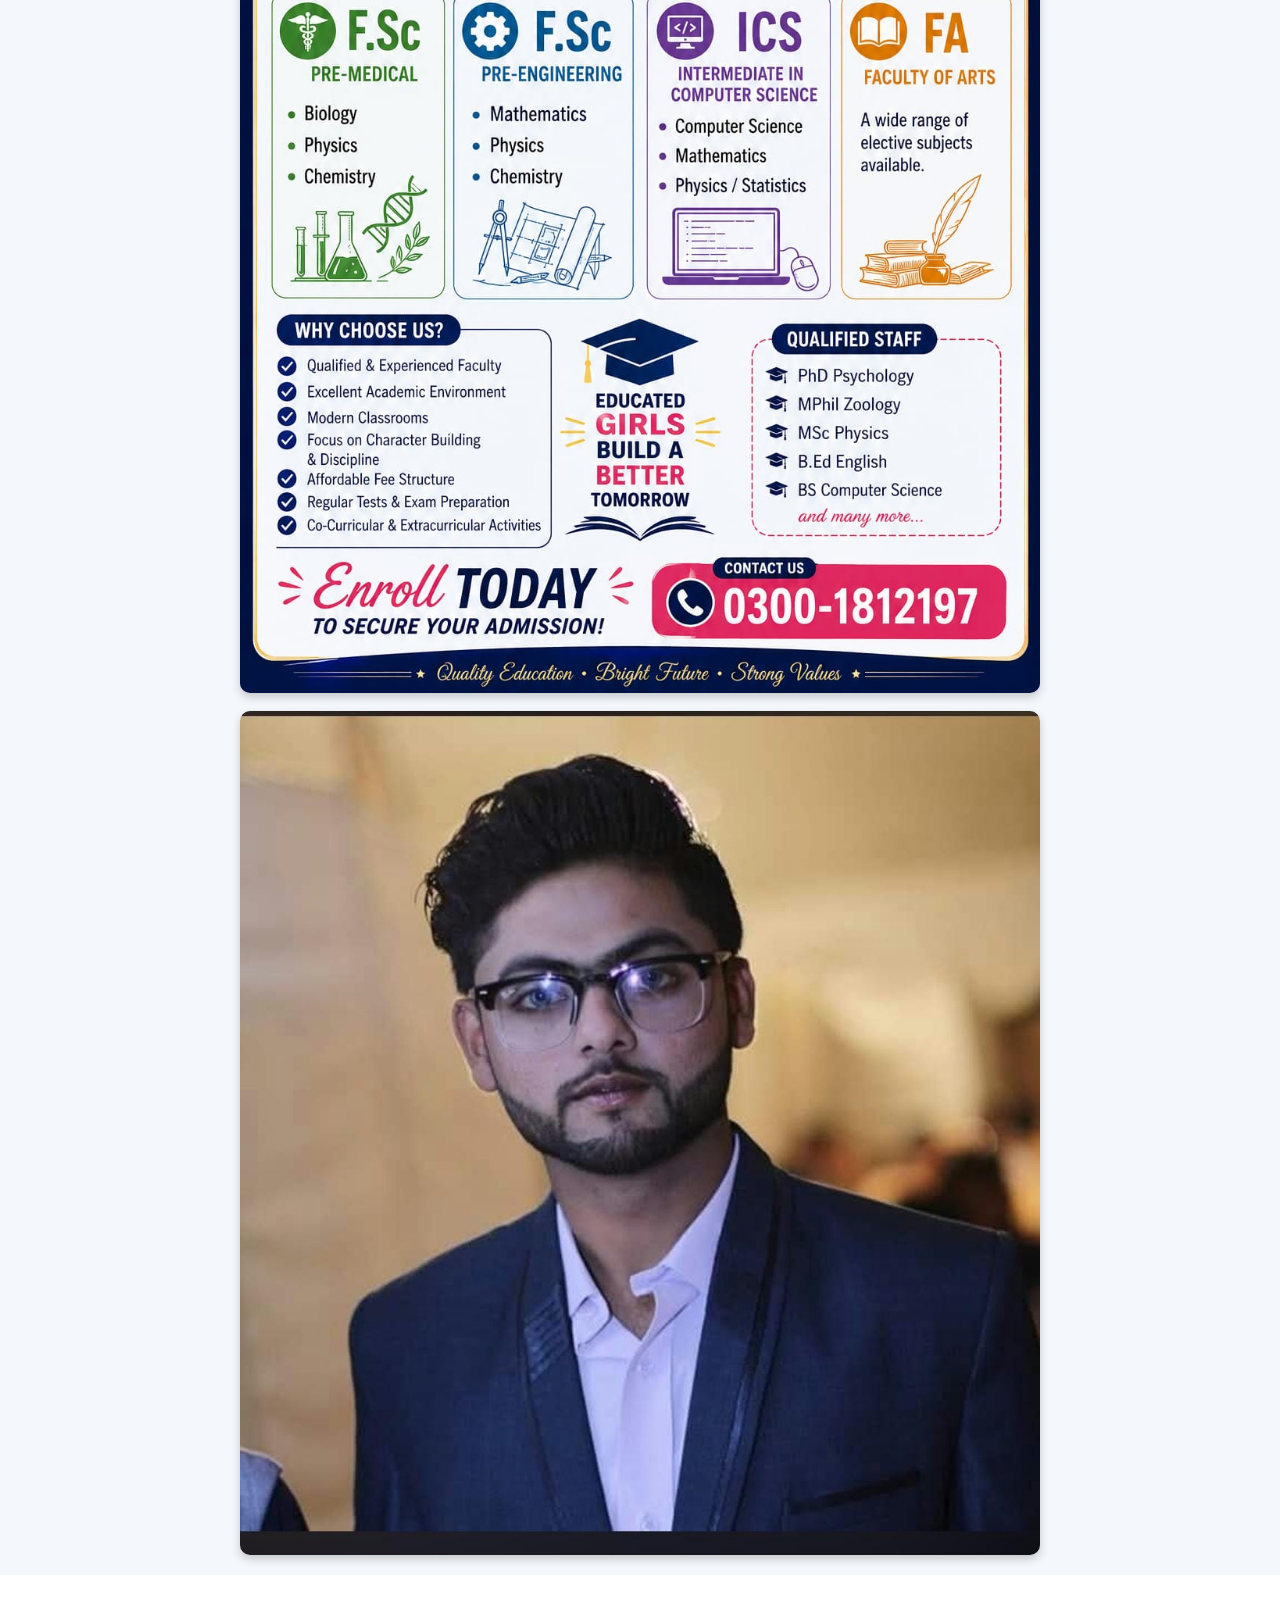
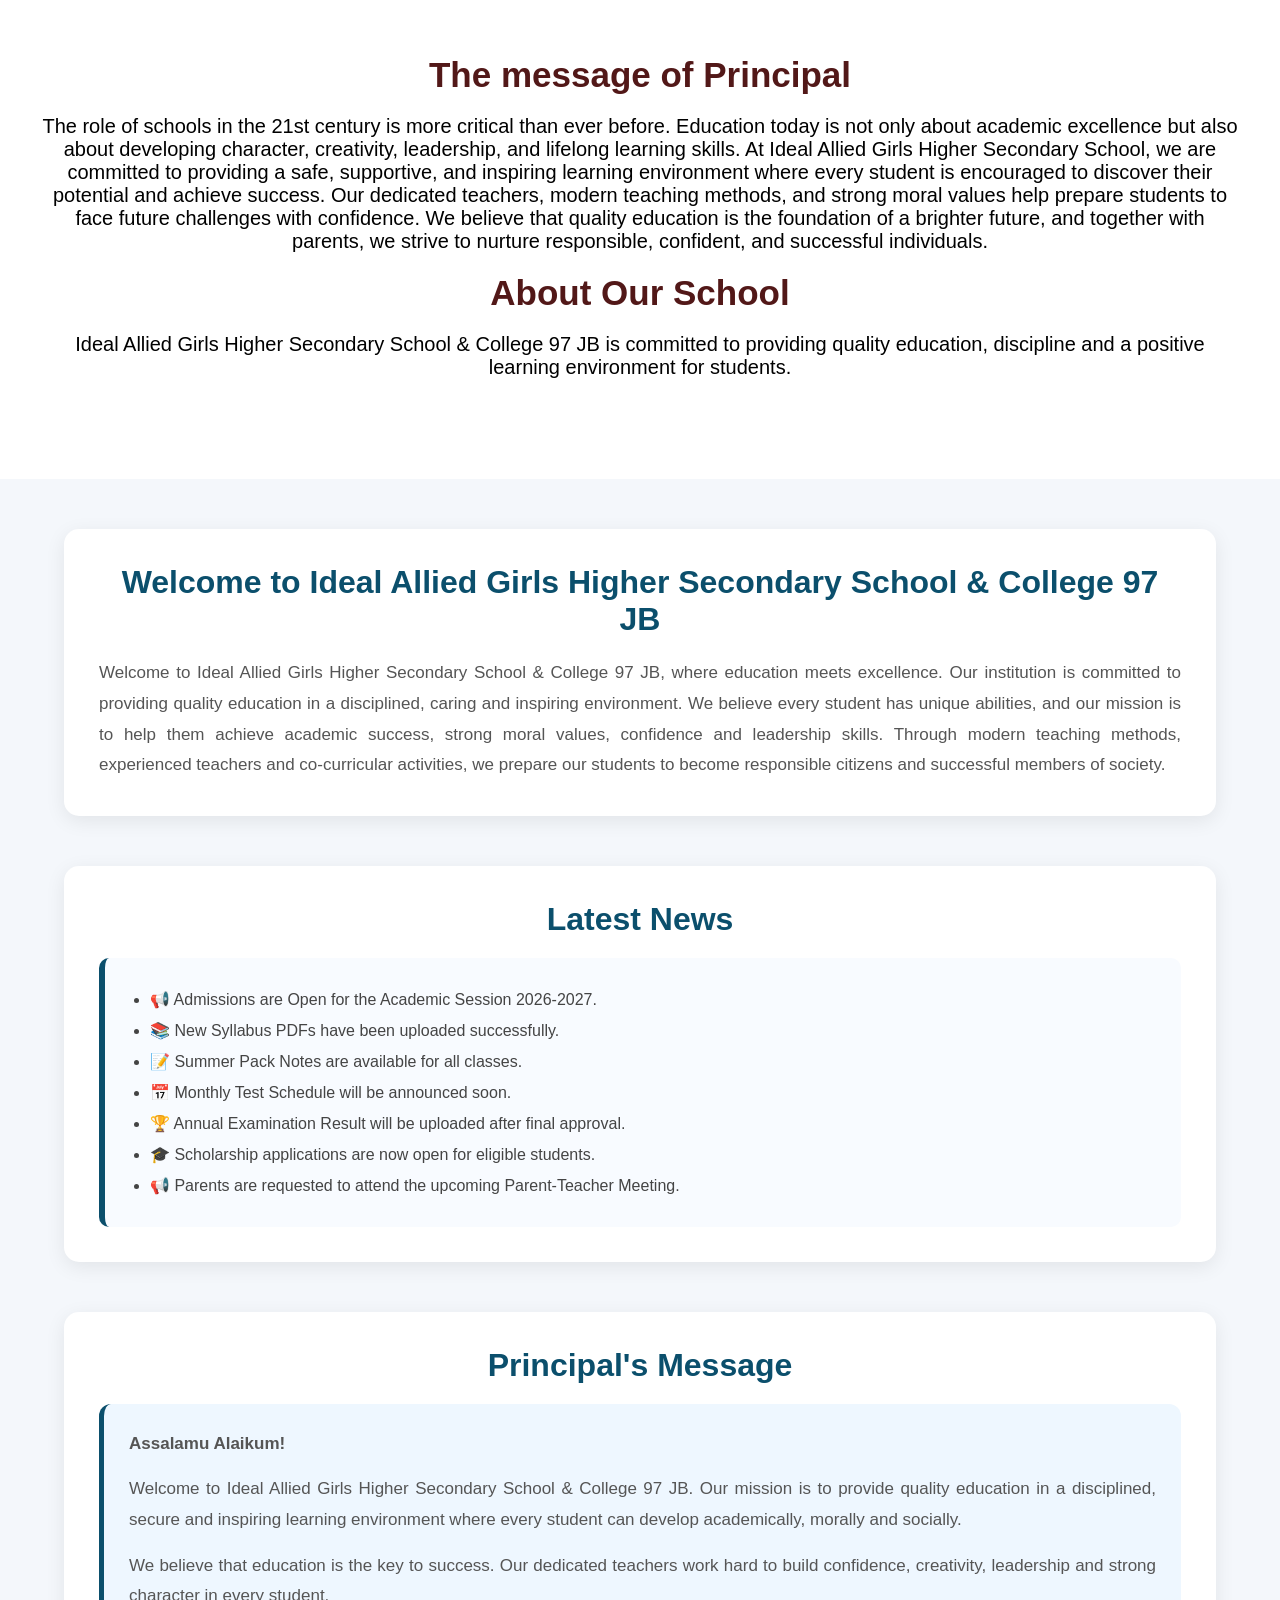
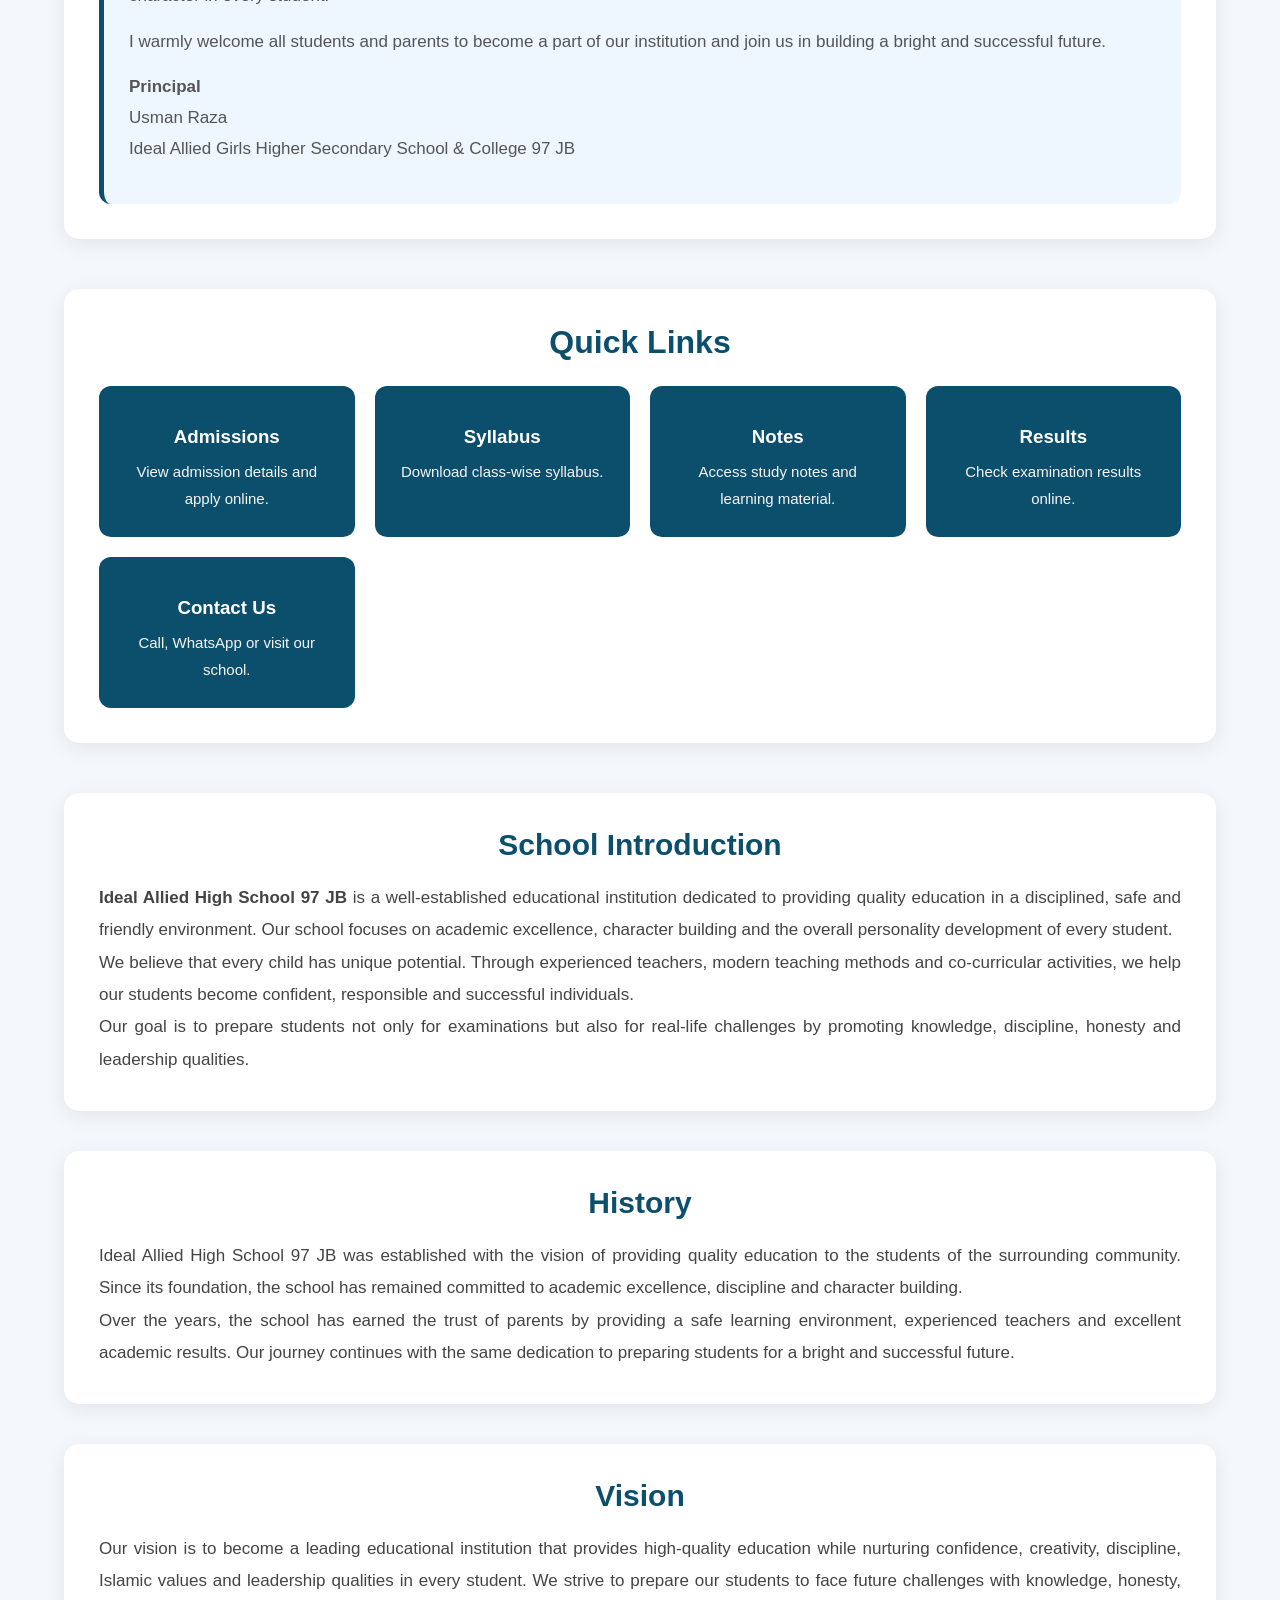
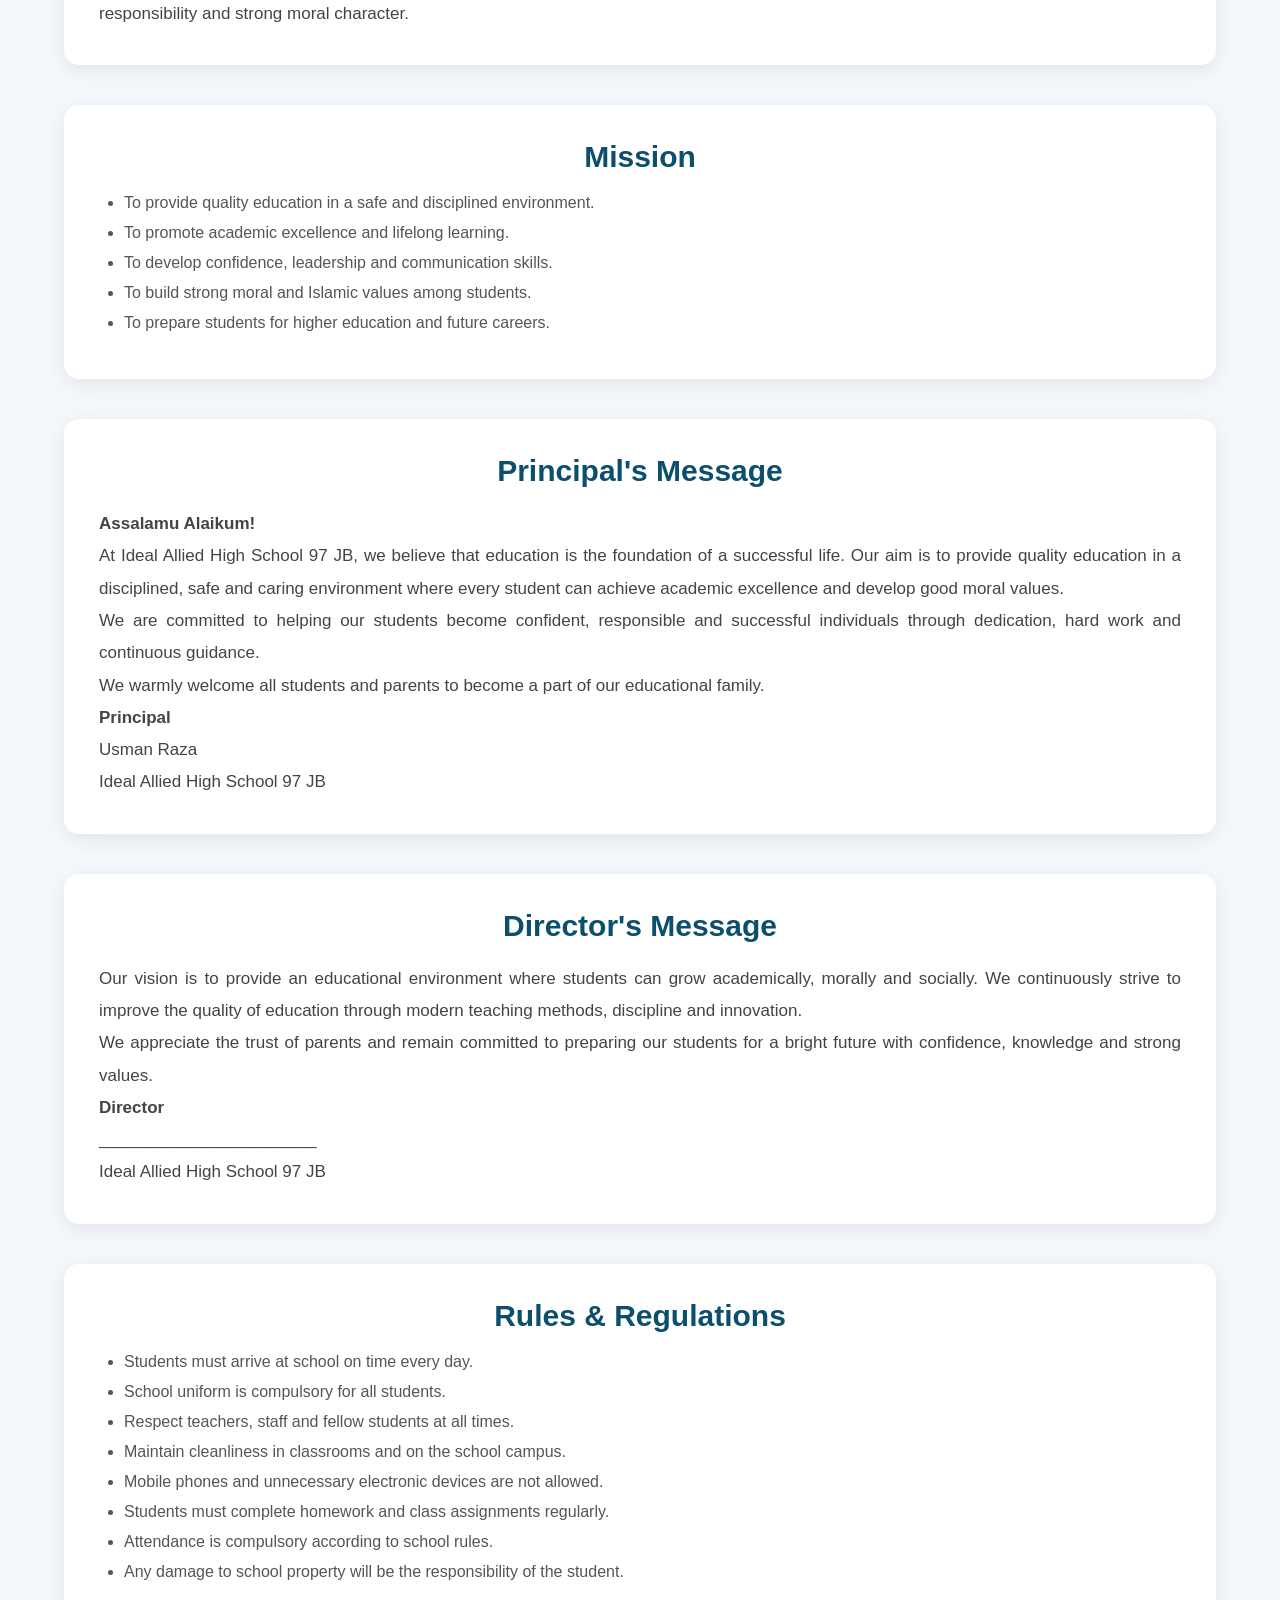
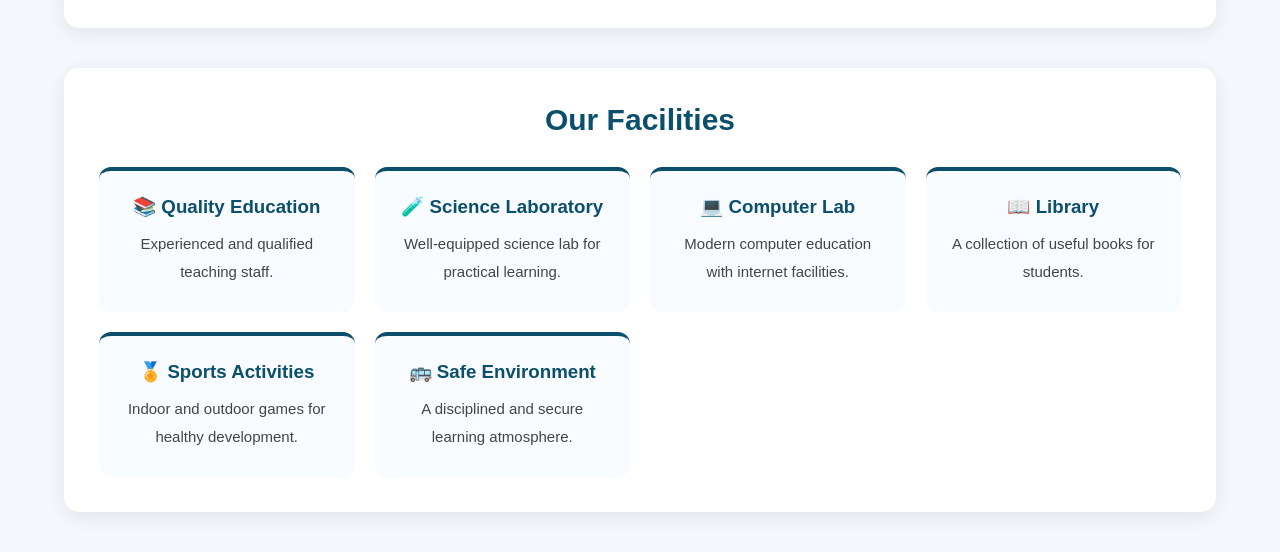
==== commit d2408e17: "update website" ====
--- a/index.html
+++ b/index.html
@@ -358,7 +358,7 @@
 
     <!-- Video -->
     <video id="bannerVideo" controls autoplay muted loop style="display:none;">
-        <source src="videos/admission.mp4" type="video/mp4">
+        <source src="WhatsApp Video 2026-08-02 at 10.19.45 PM.mp4" type="video/mp4">
         Your browser does not support the video tag.
     </video>
 
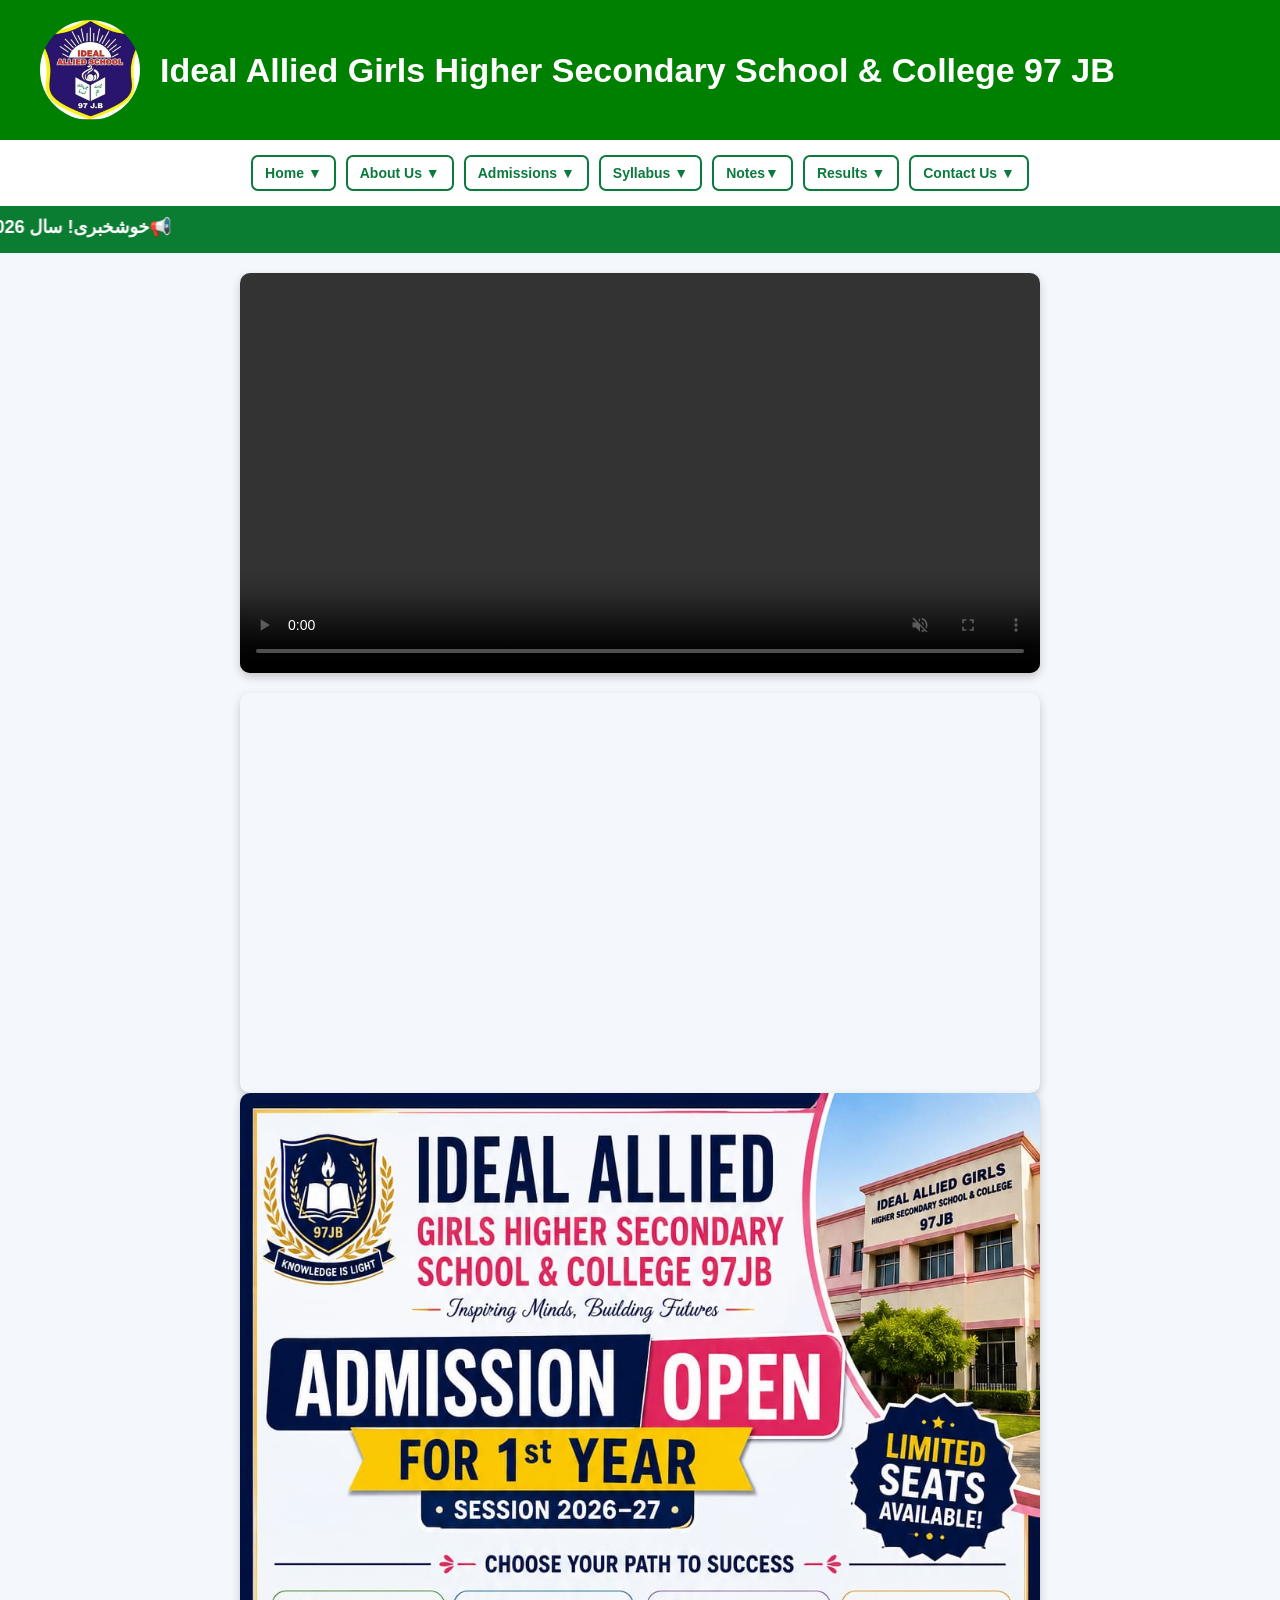
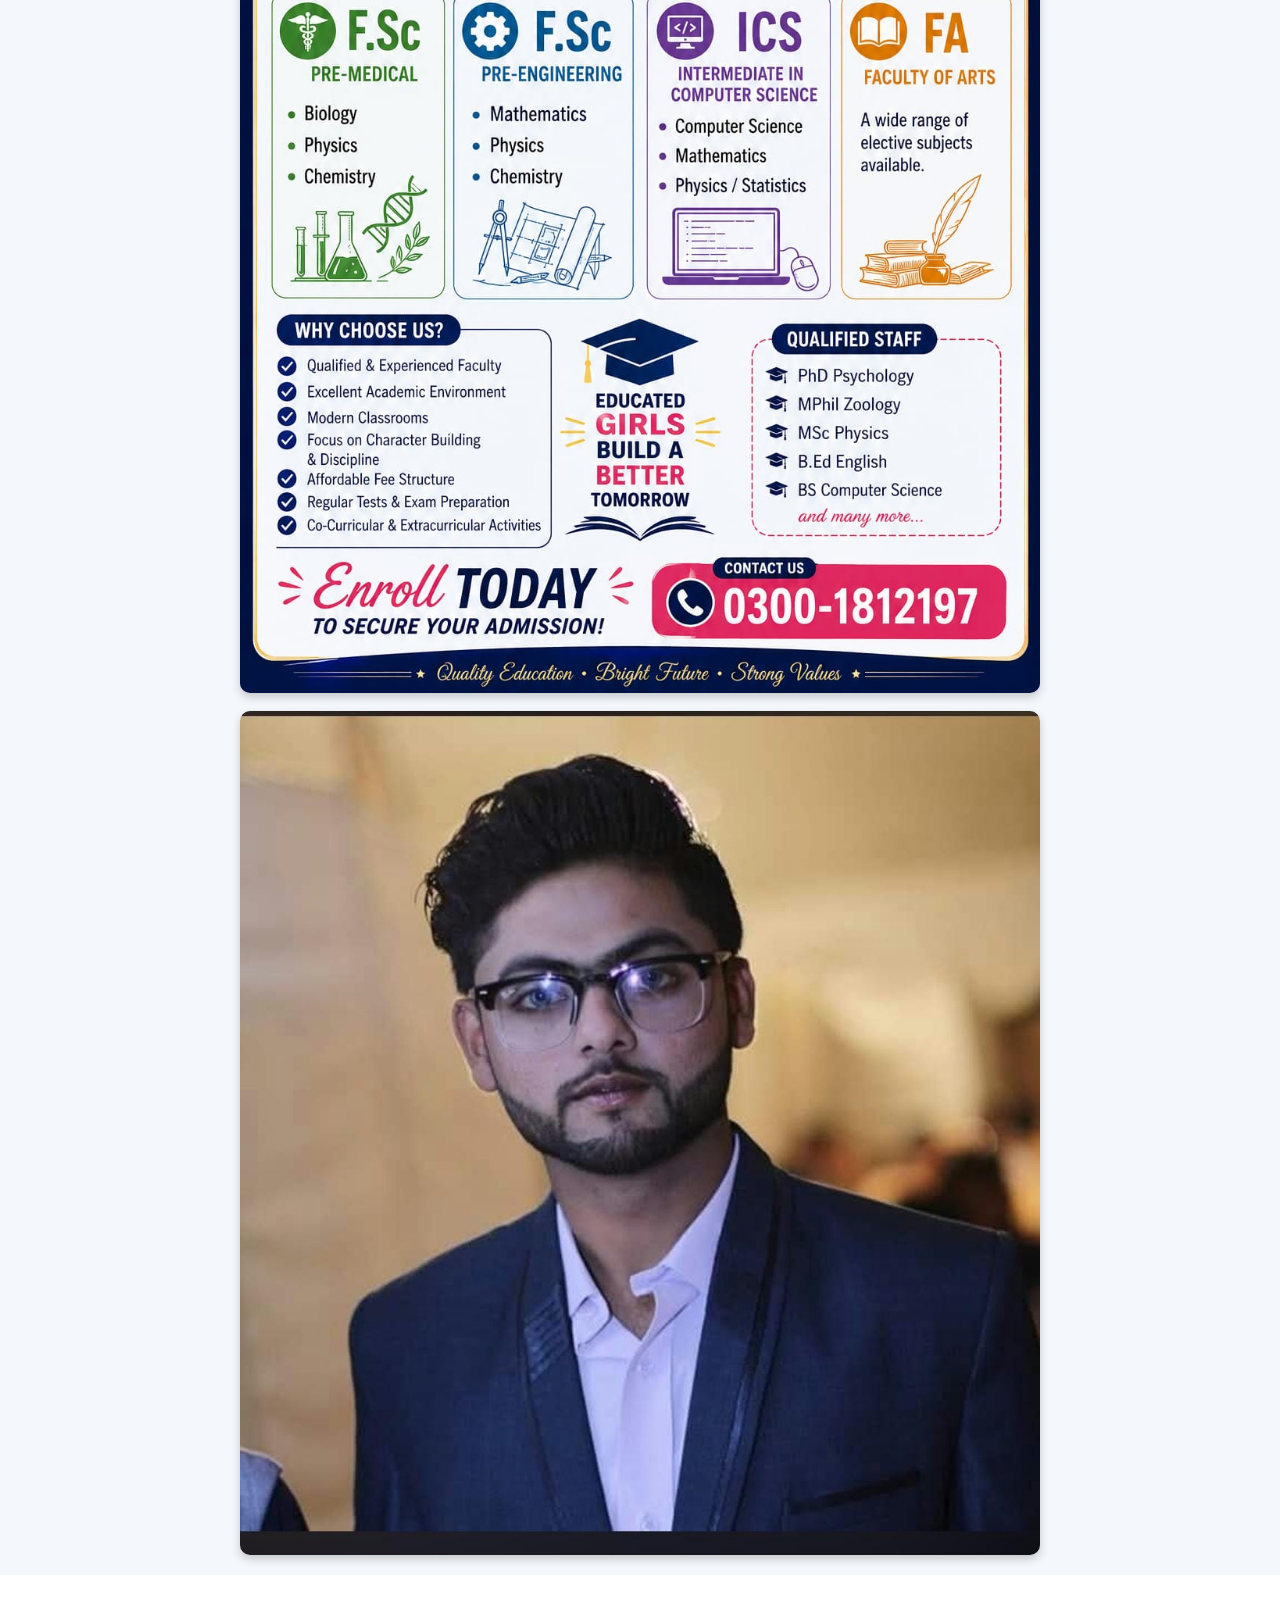
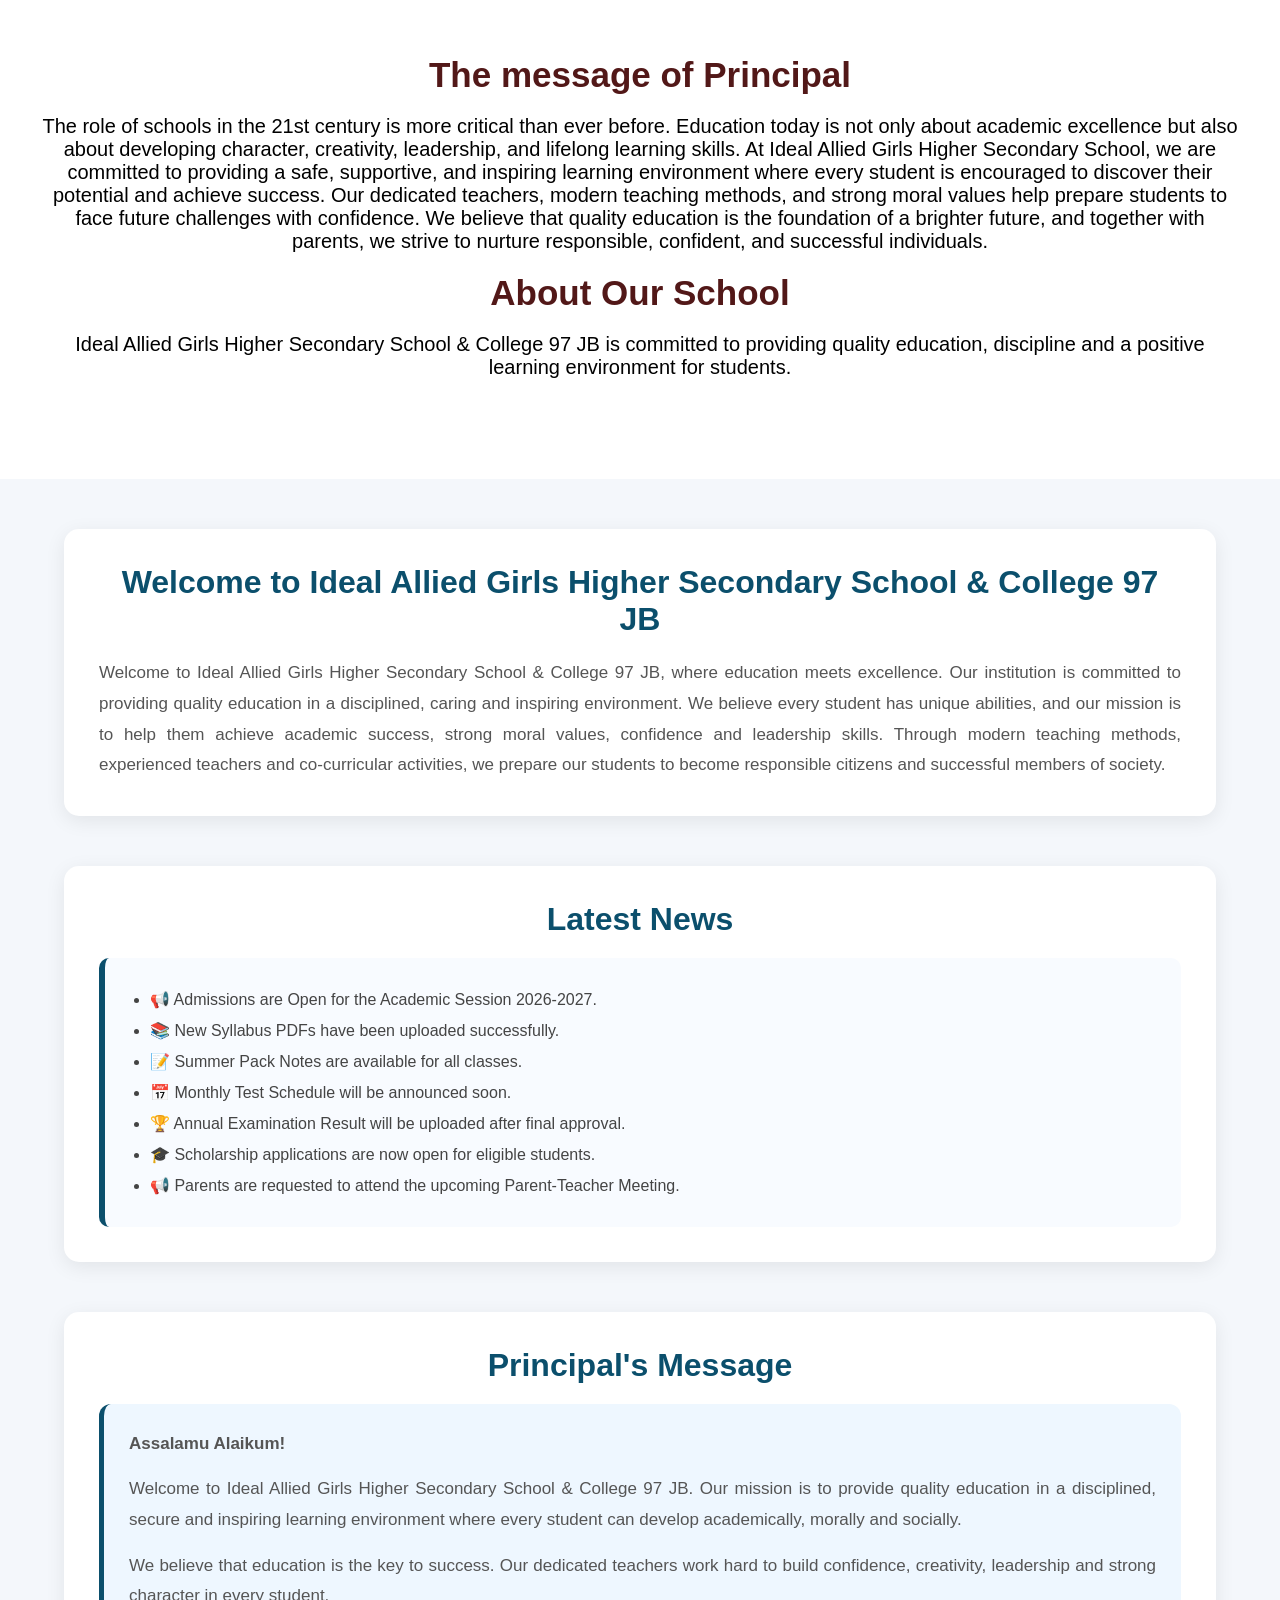
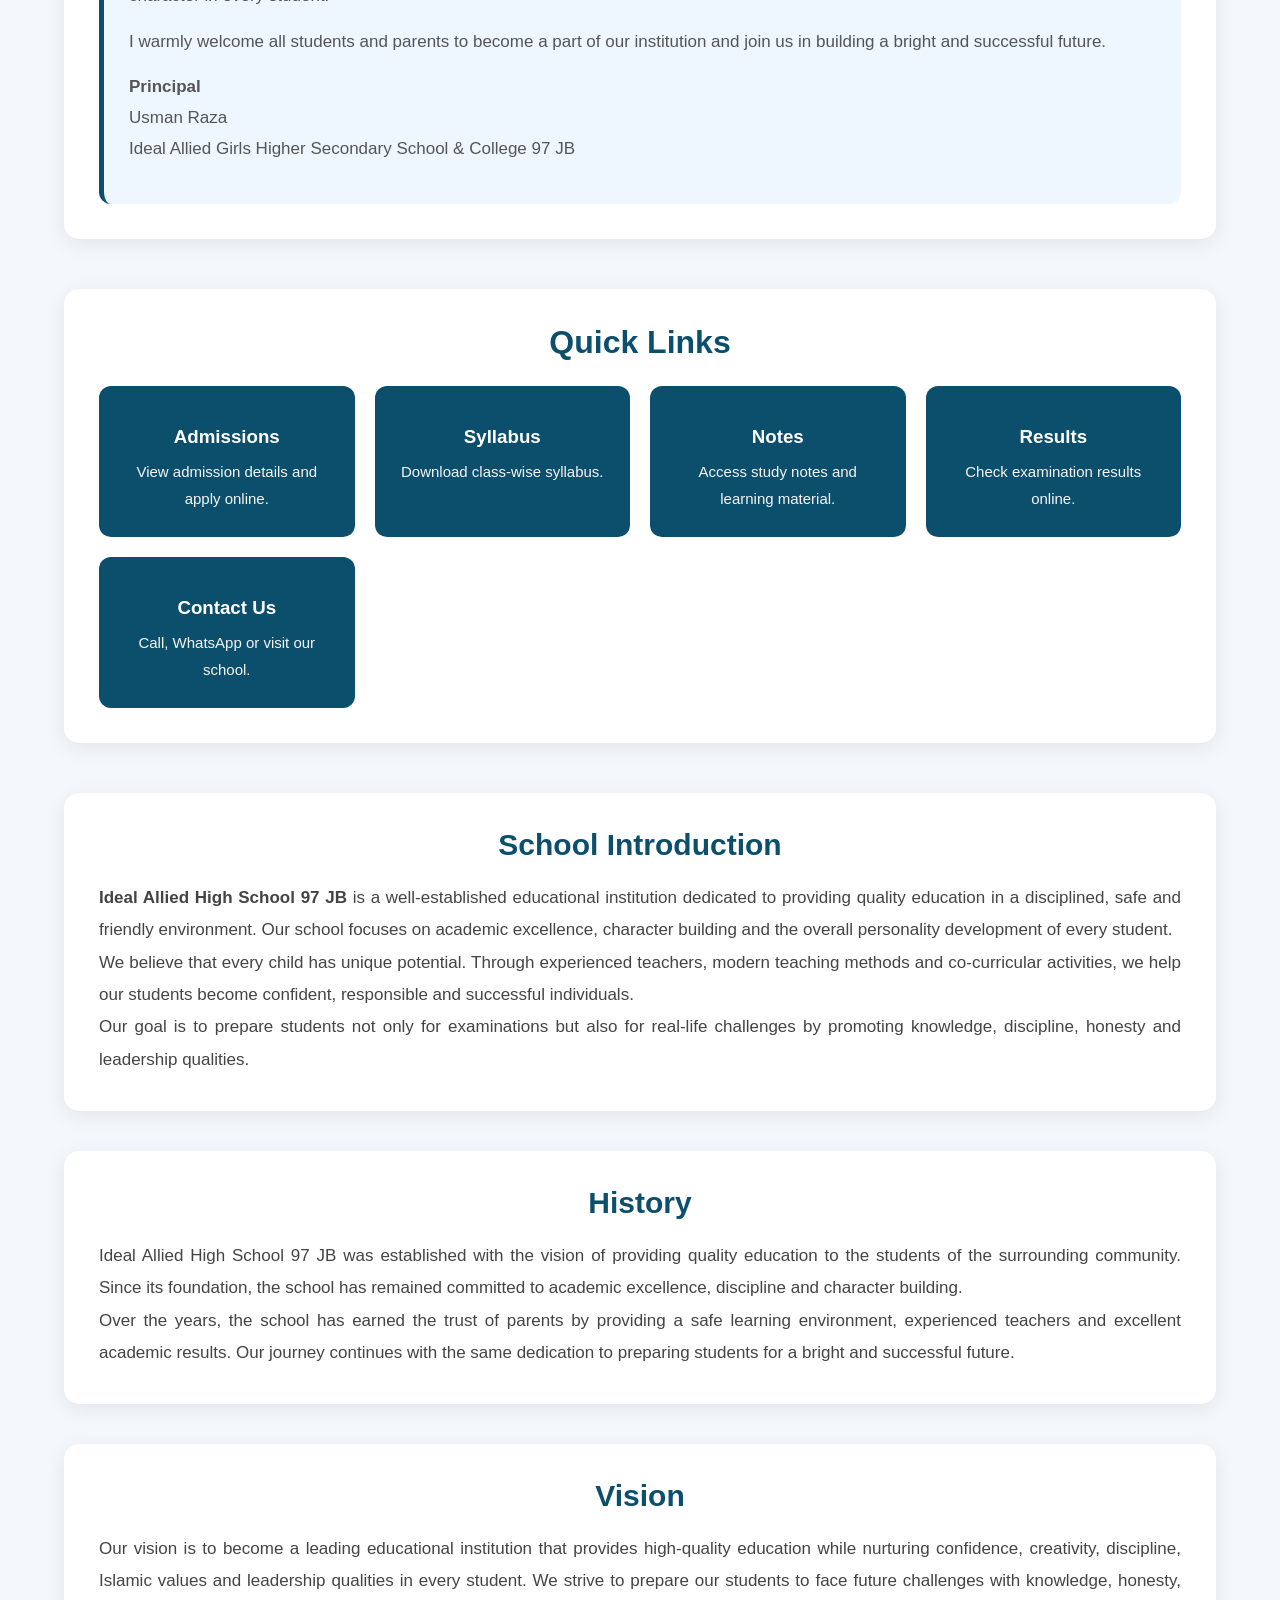
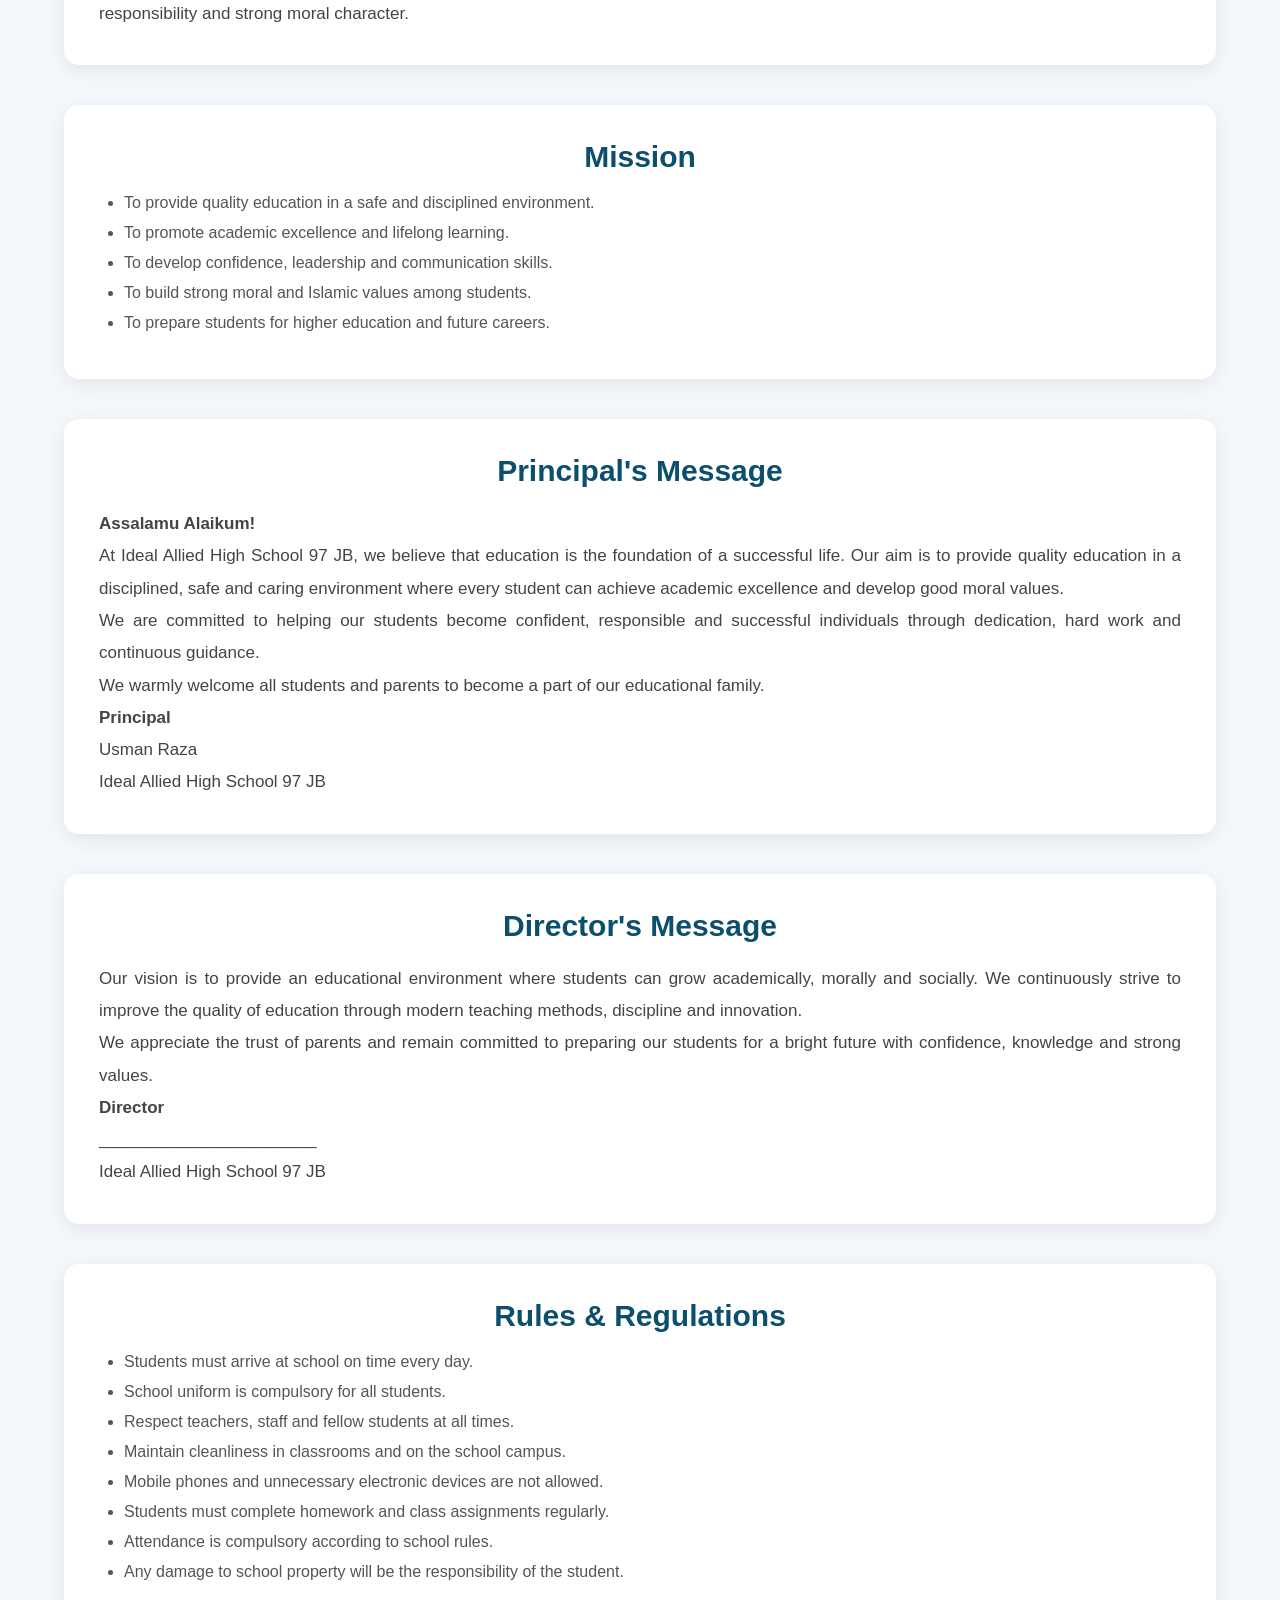
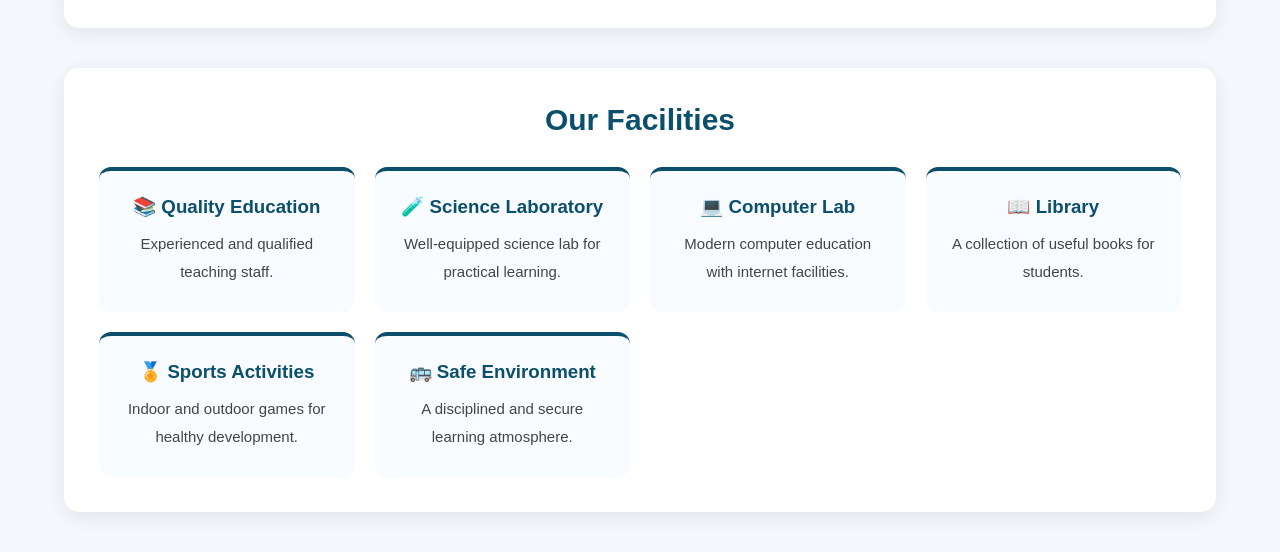
==== commit c495ce2c: "uptade website" ====
--- a/index.html
+++ b/index.html
@@ -359,7 +359,7 @@
     <!-- Video -->
     <video id="bannerVideo" controls autoplay muted loop style="display:none;">
         <source src="WhatsApp Video 2026-08-02 at 10.19.45 PM.mp4" type="video/mp4">
-        Your browser does not support the video tag.
+        
     </video>
 
 </div>
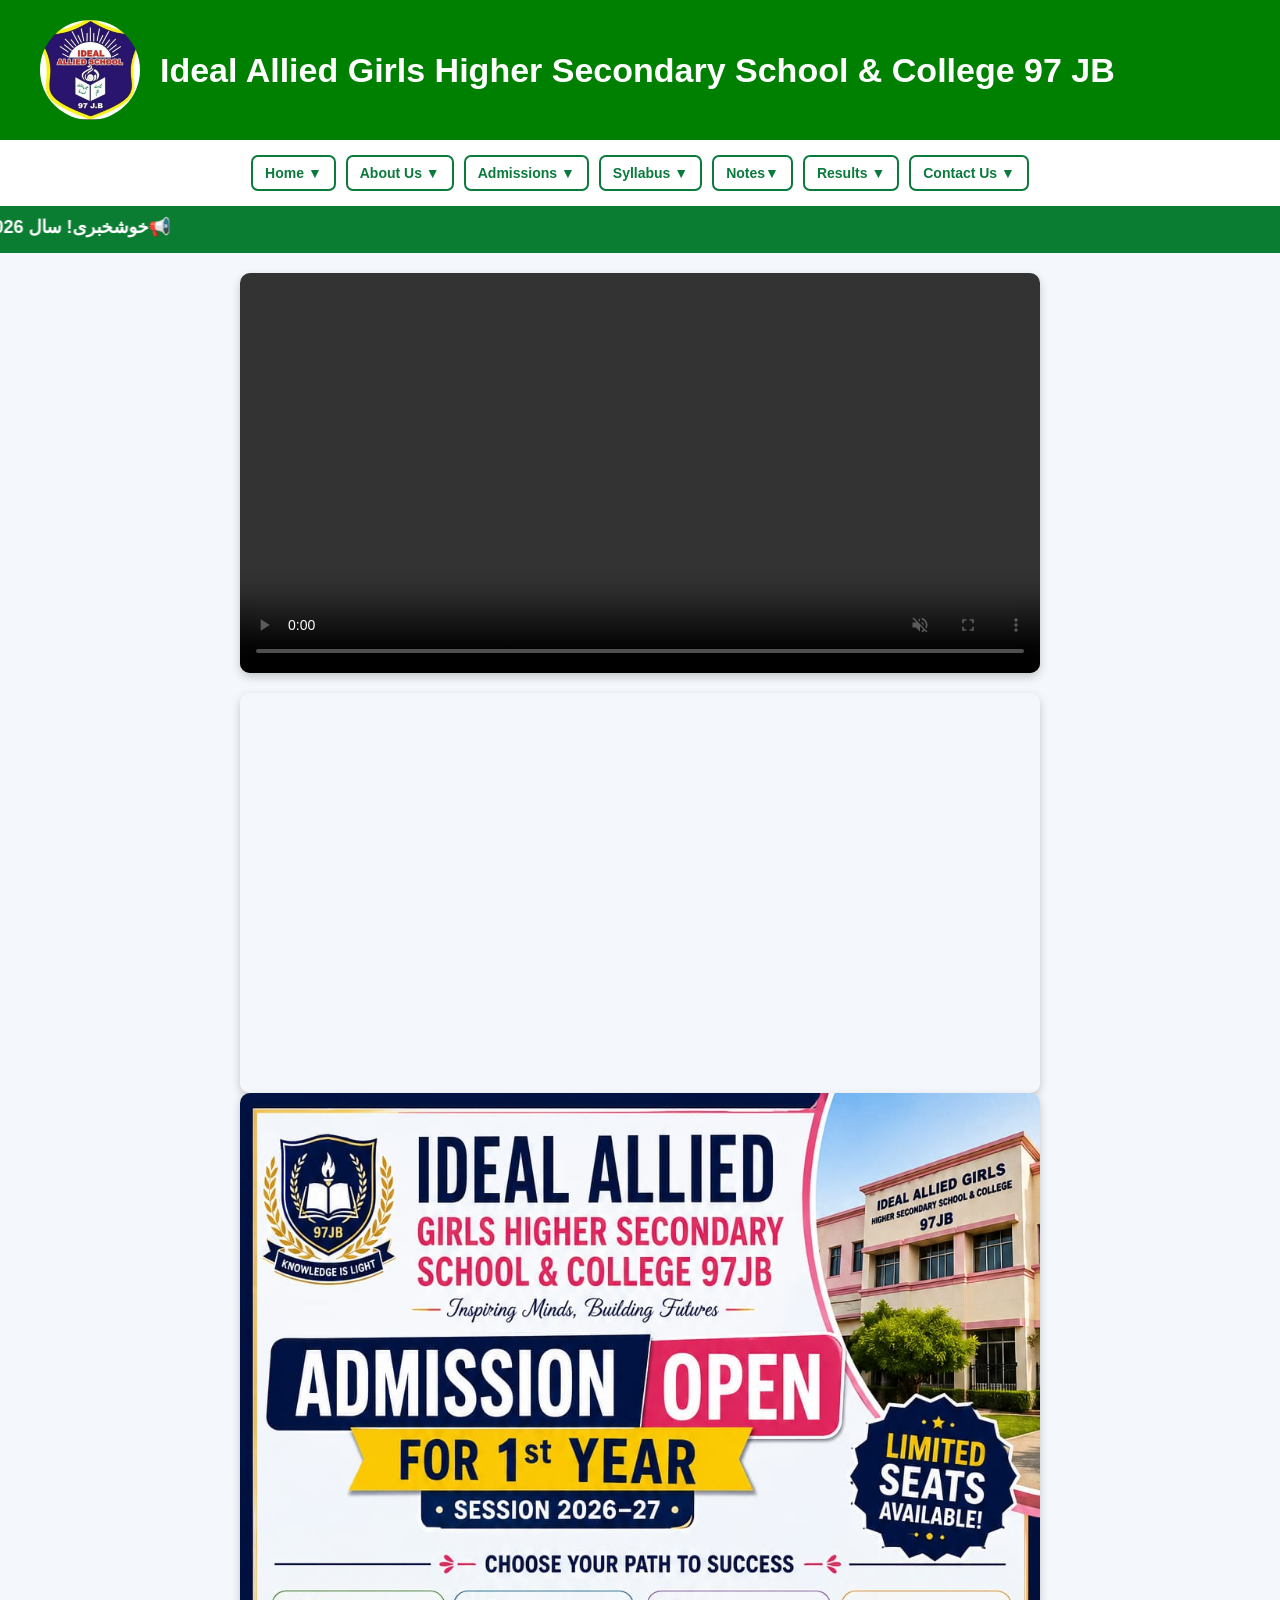
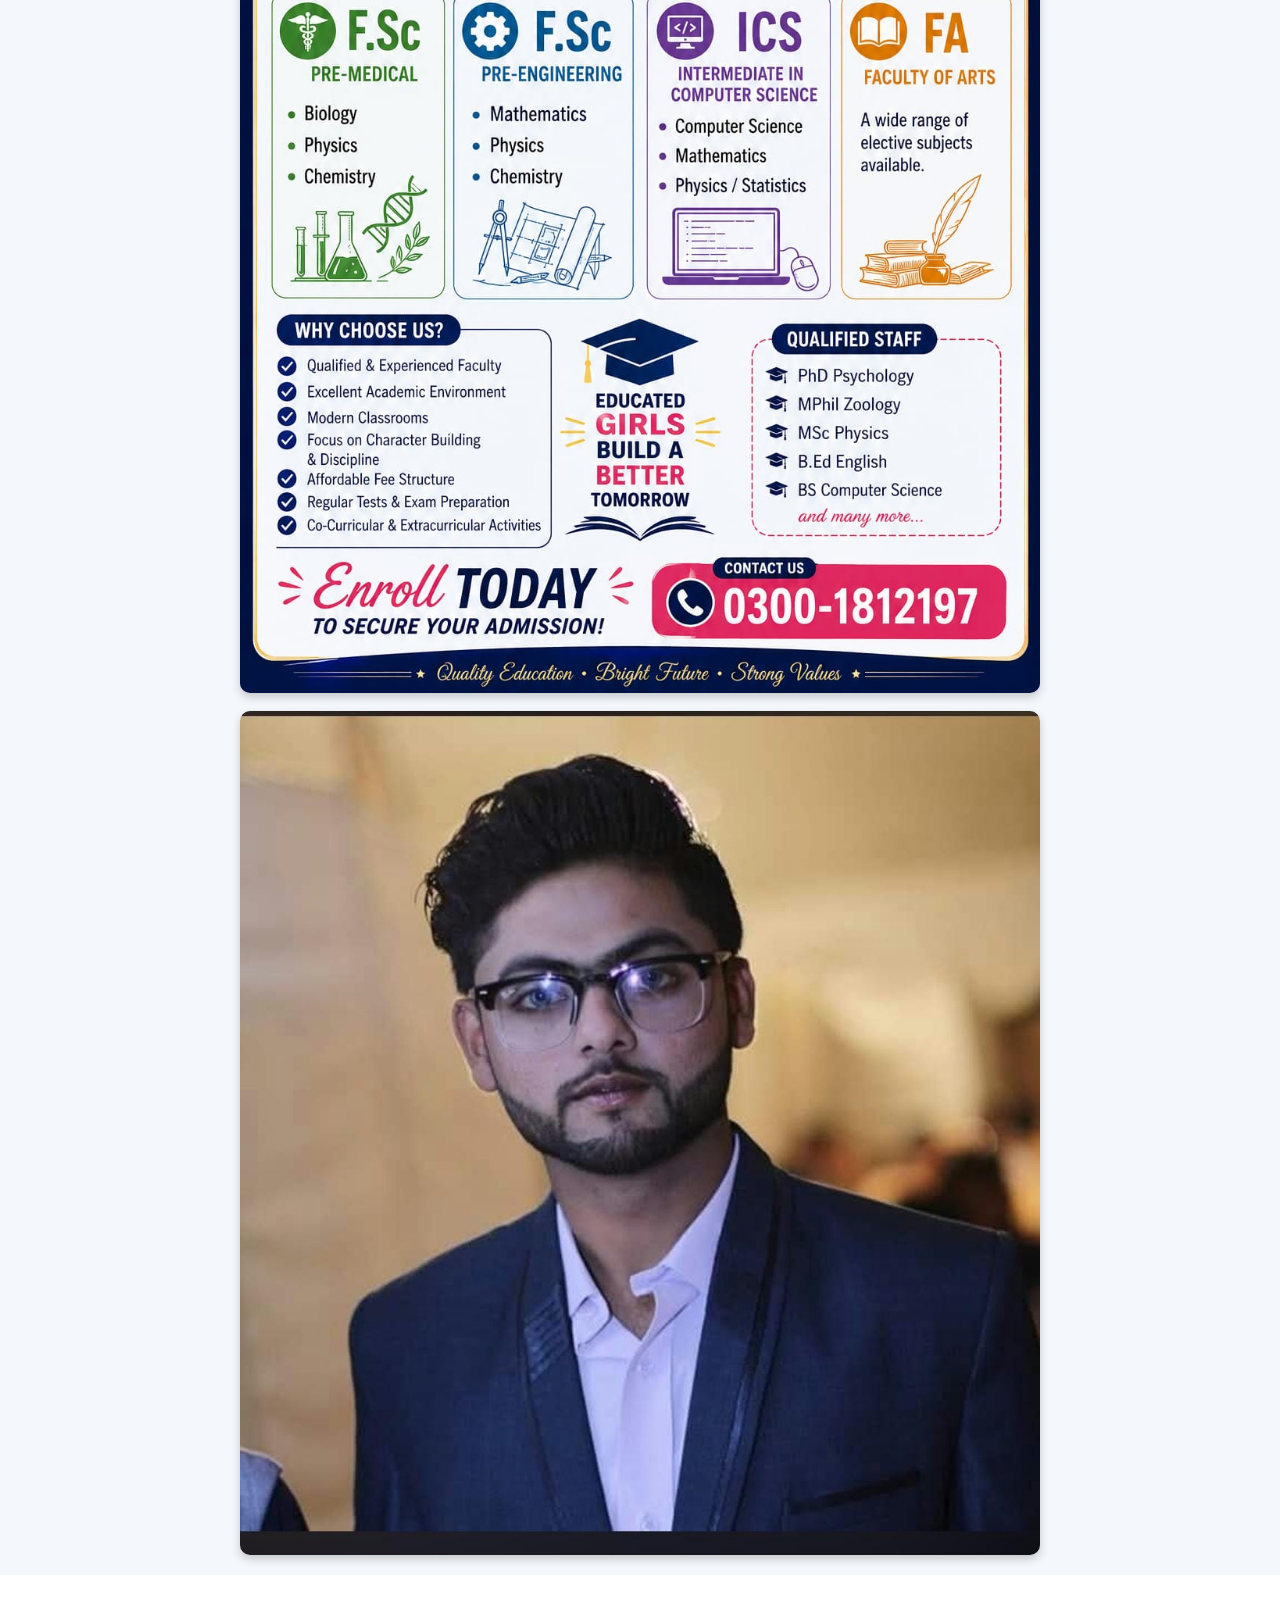
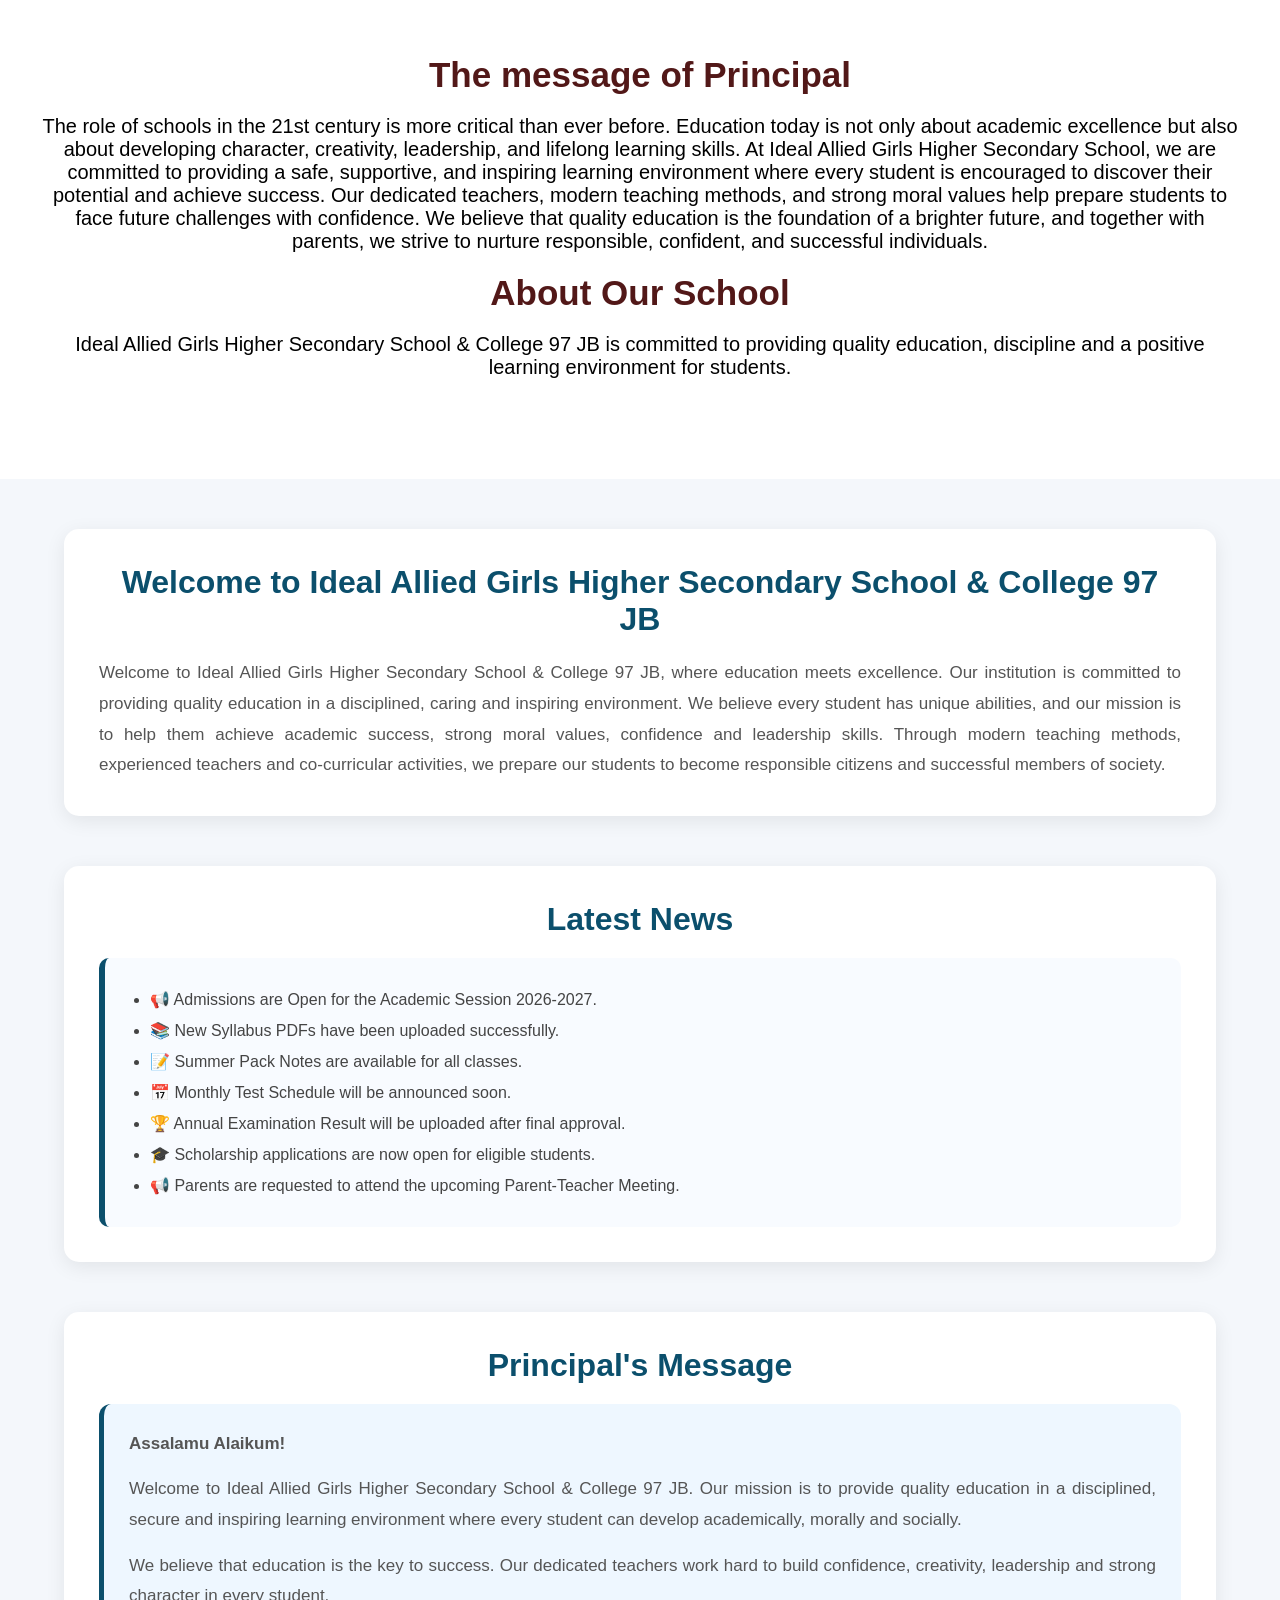
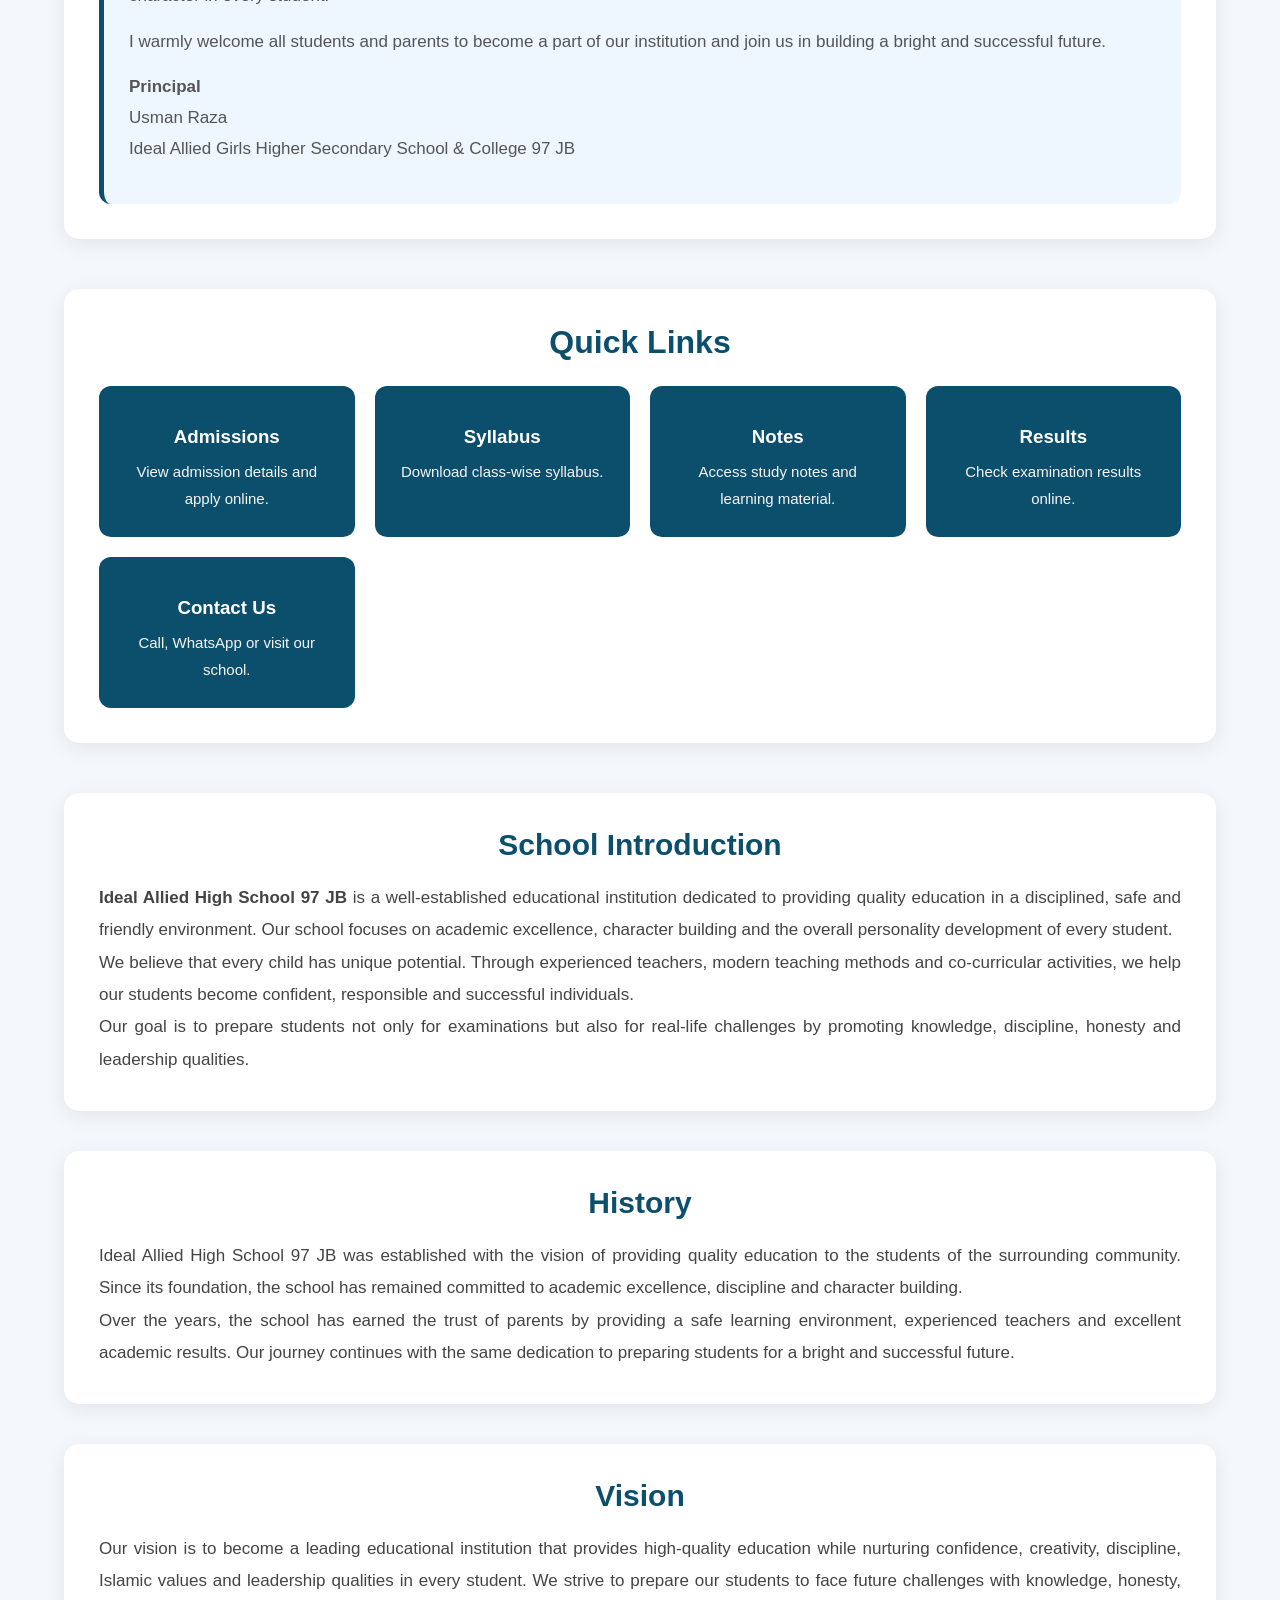
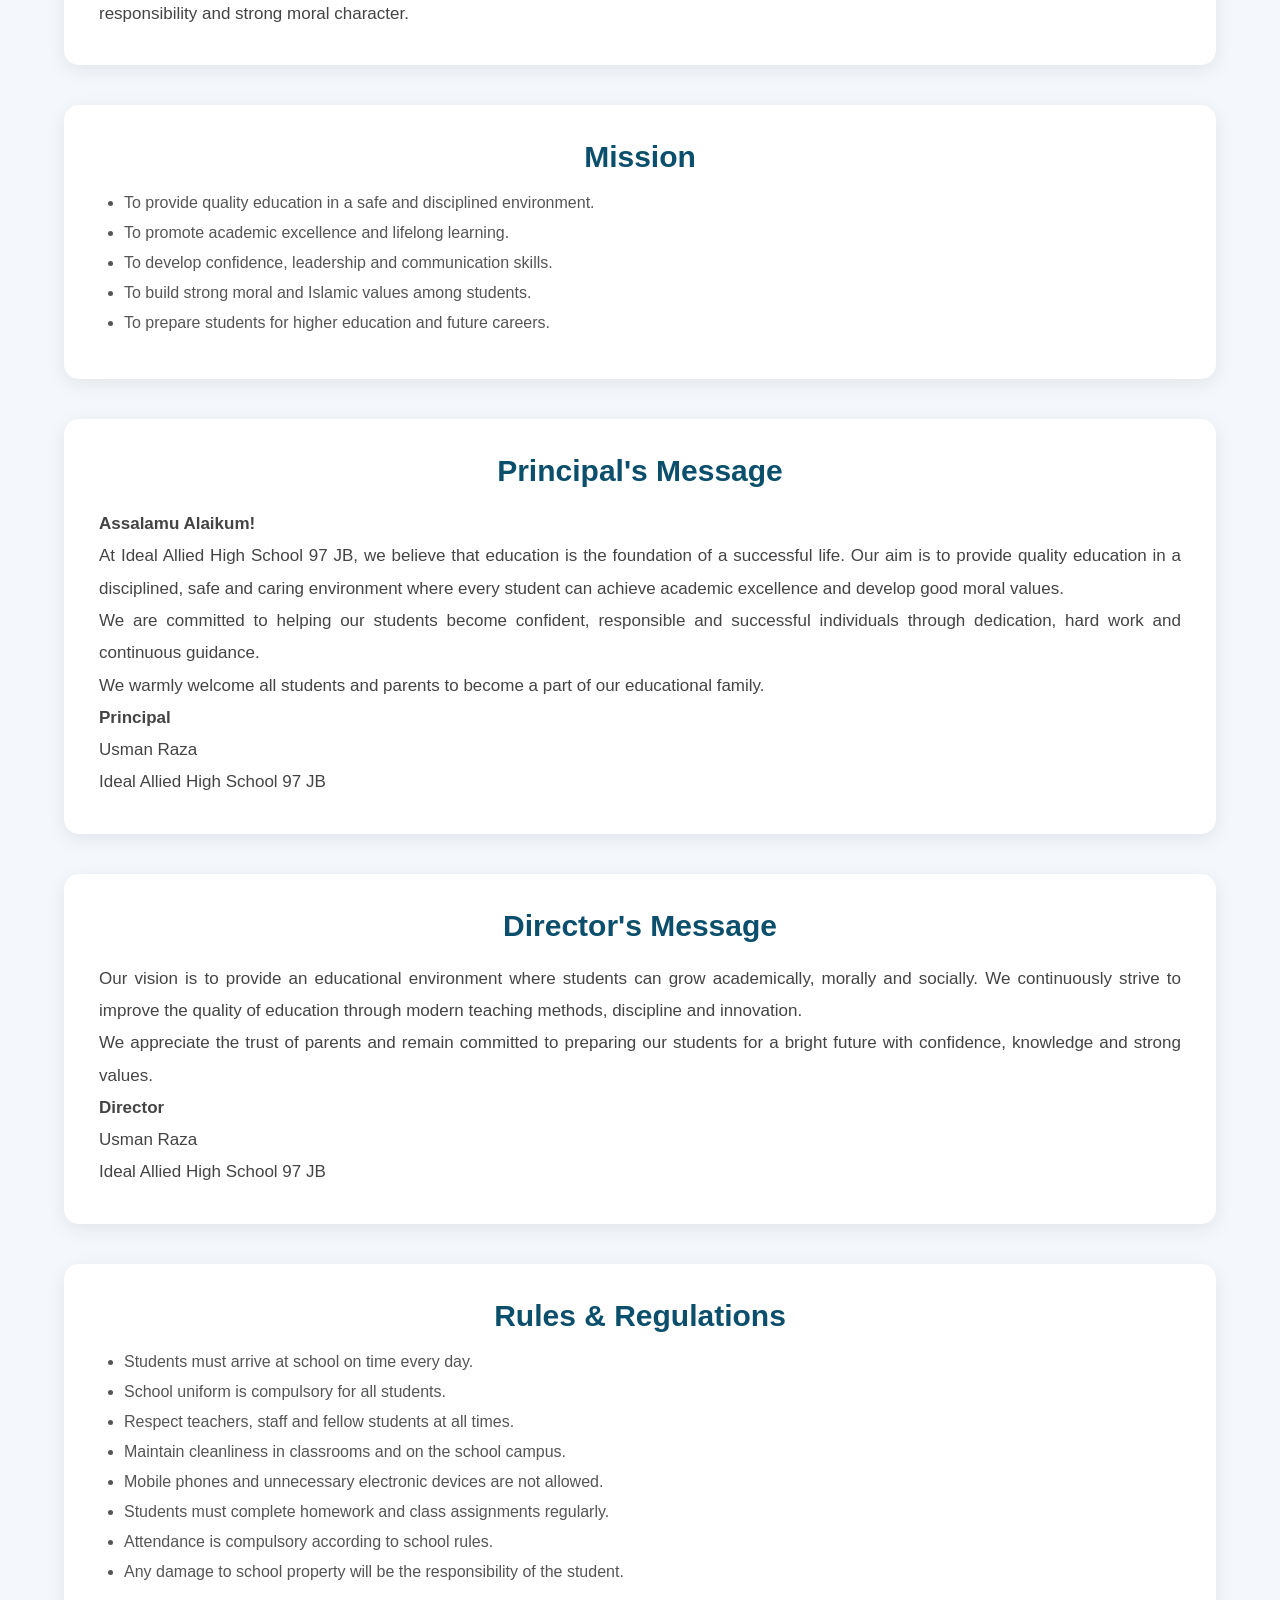
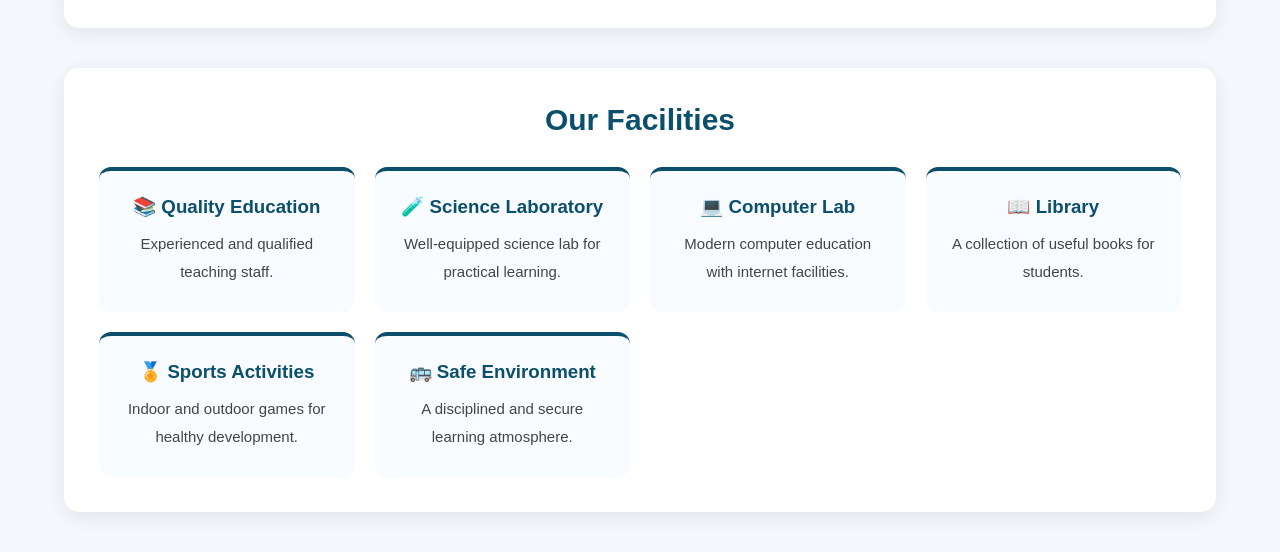
==== commit 2e282792: "update changes" ====
--- a/index.html
+++ b/index.html
@@ -371,8 +371,8 @@
     <!-- Image -->
      <!-- Video -->
     <video id="bannerVideo"  autoplay muted loop playsinline control>
-        <source src="banner vedio" type="video/mp4">
-        Your browser does not support the video tag.
+        <source src="WhatsApp Video 2026-08-02 at 10.19.45 PM.mp4" type="video/mp4">
+
     </video>
     <img id="bannerImage" src="WhatsApp Image 2026-08-02 at 10.19.58 PM.jpeg" alt="Admissions Open">
     <br>   
@@ -662,7 +662,7 @@
 
     <p>
         <strong>Director</strong><br>
-        _______________________<br>
+        Usman Raza<br>
         Ideal Allied High School 97 JB
     </p>
 
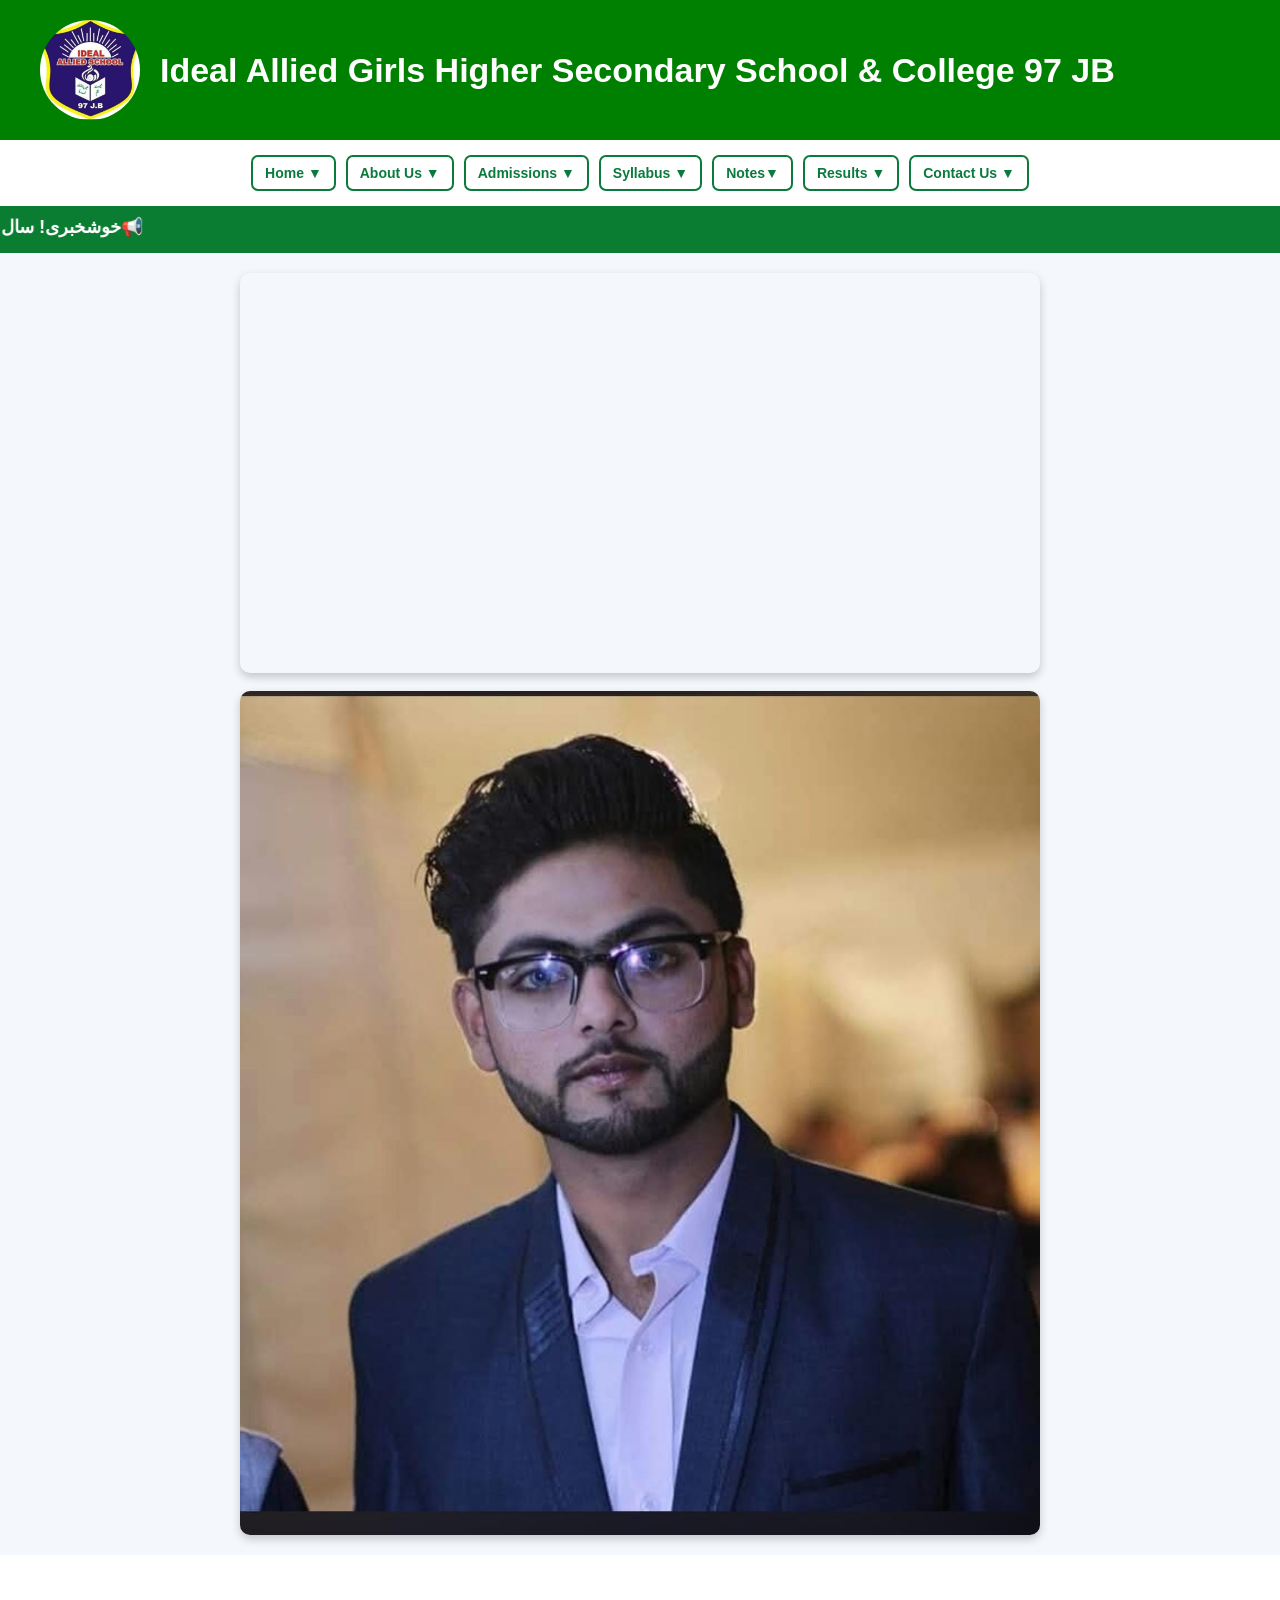
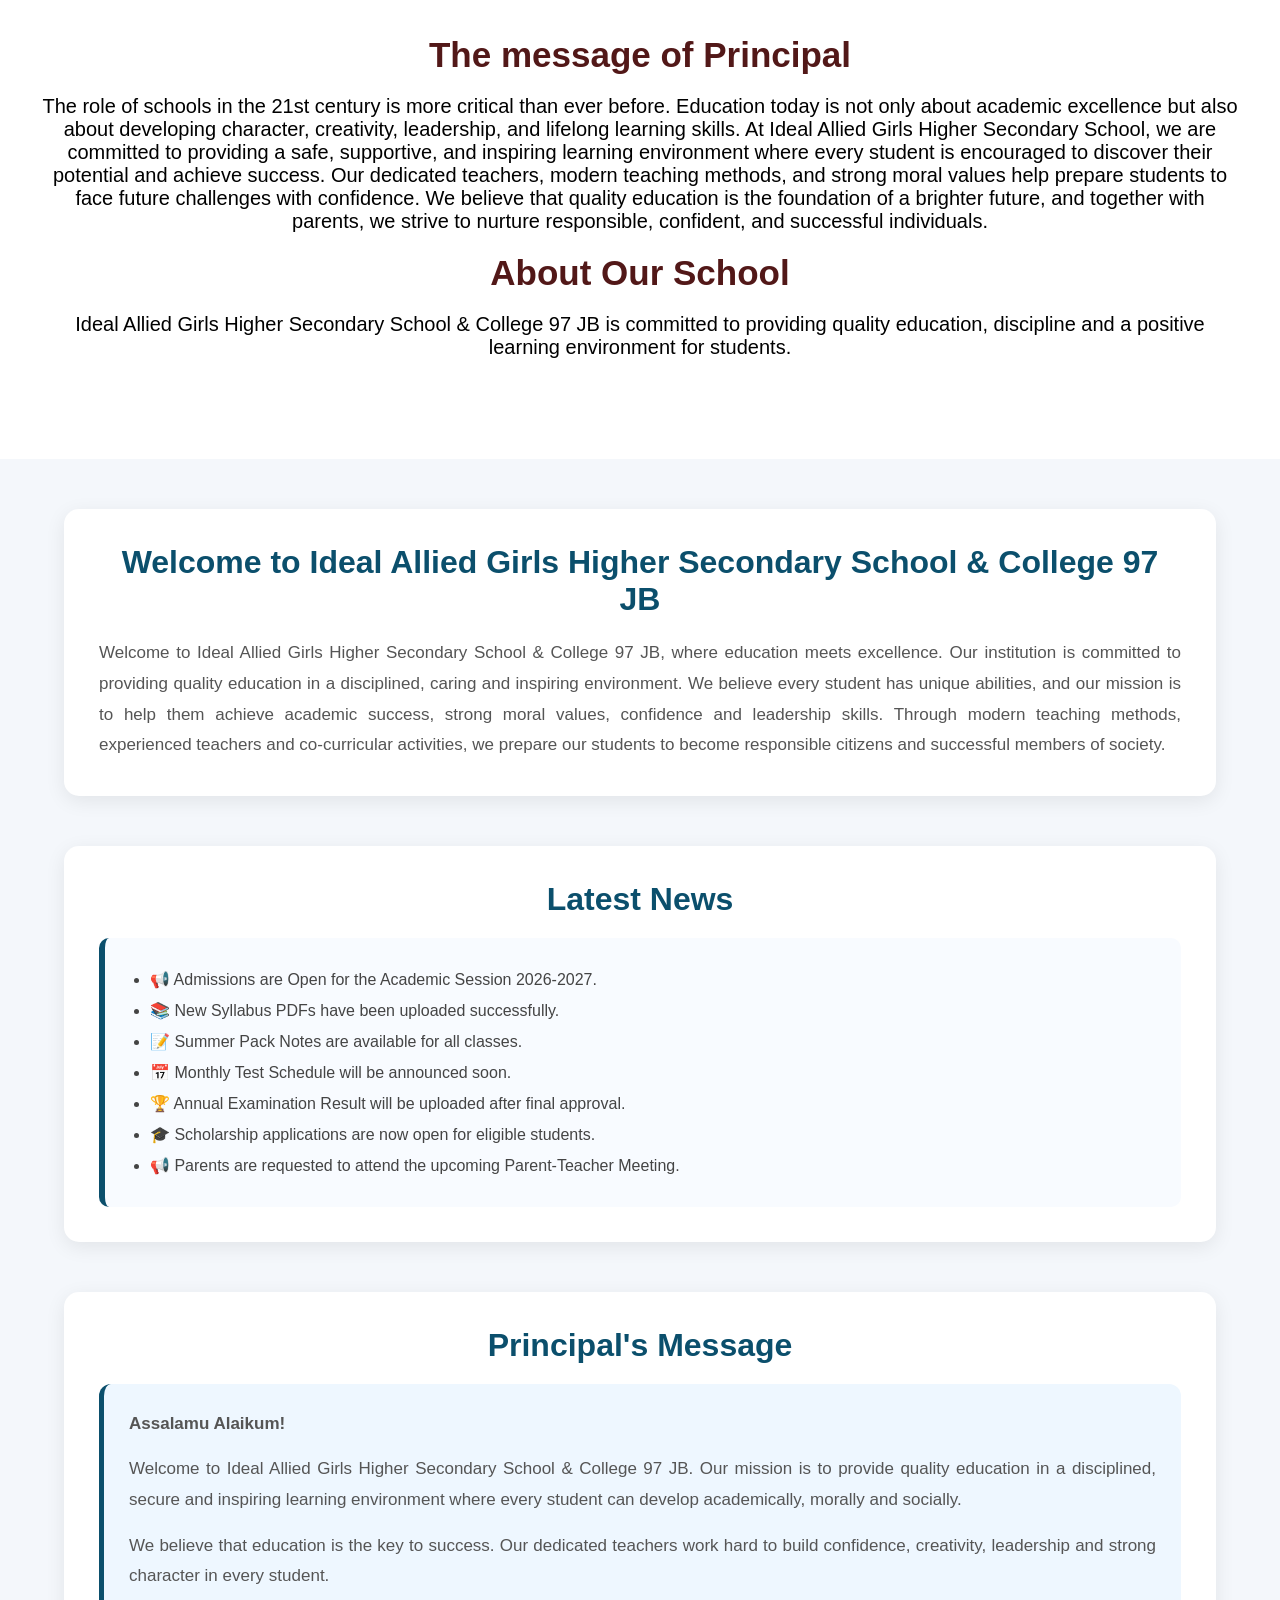
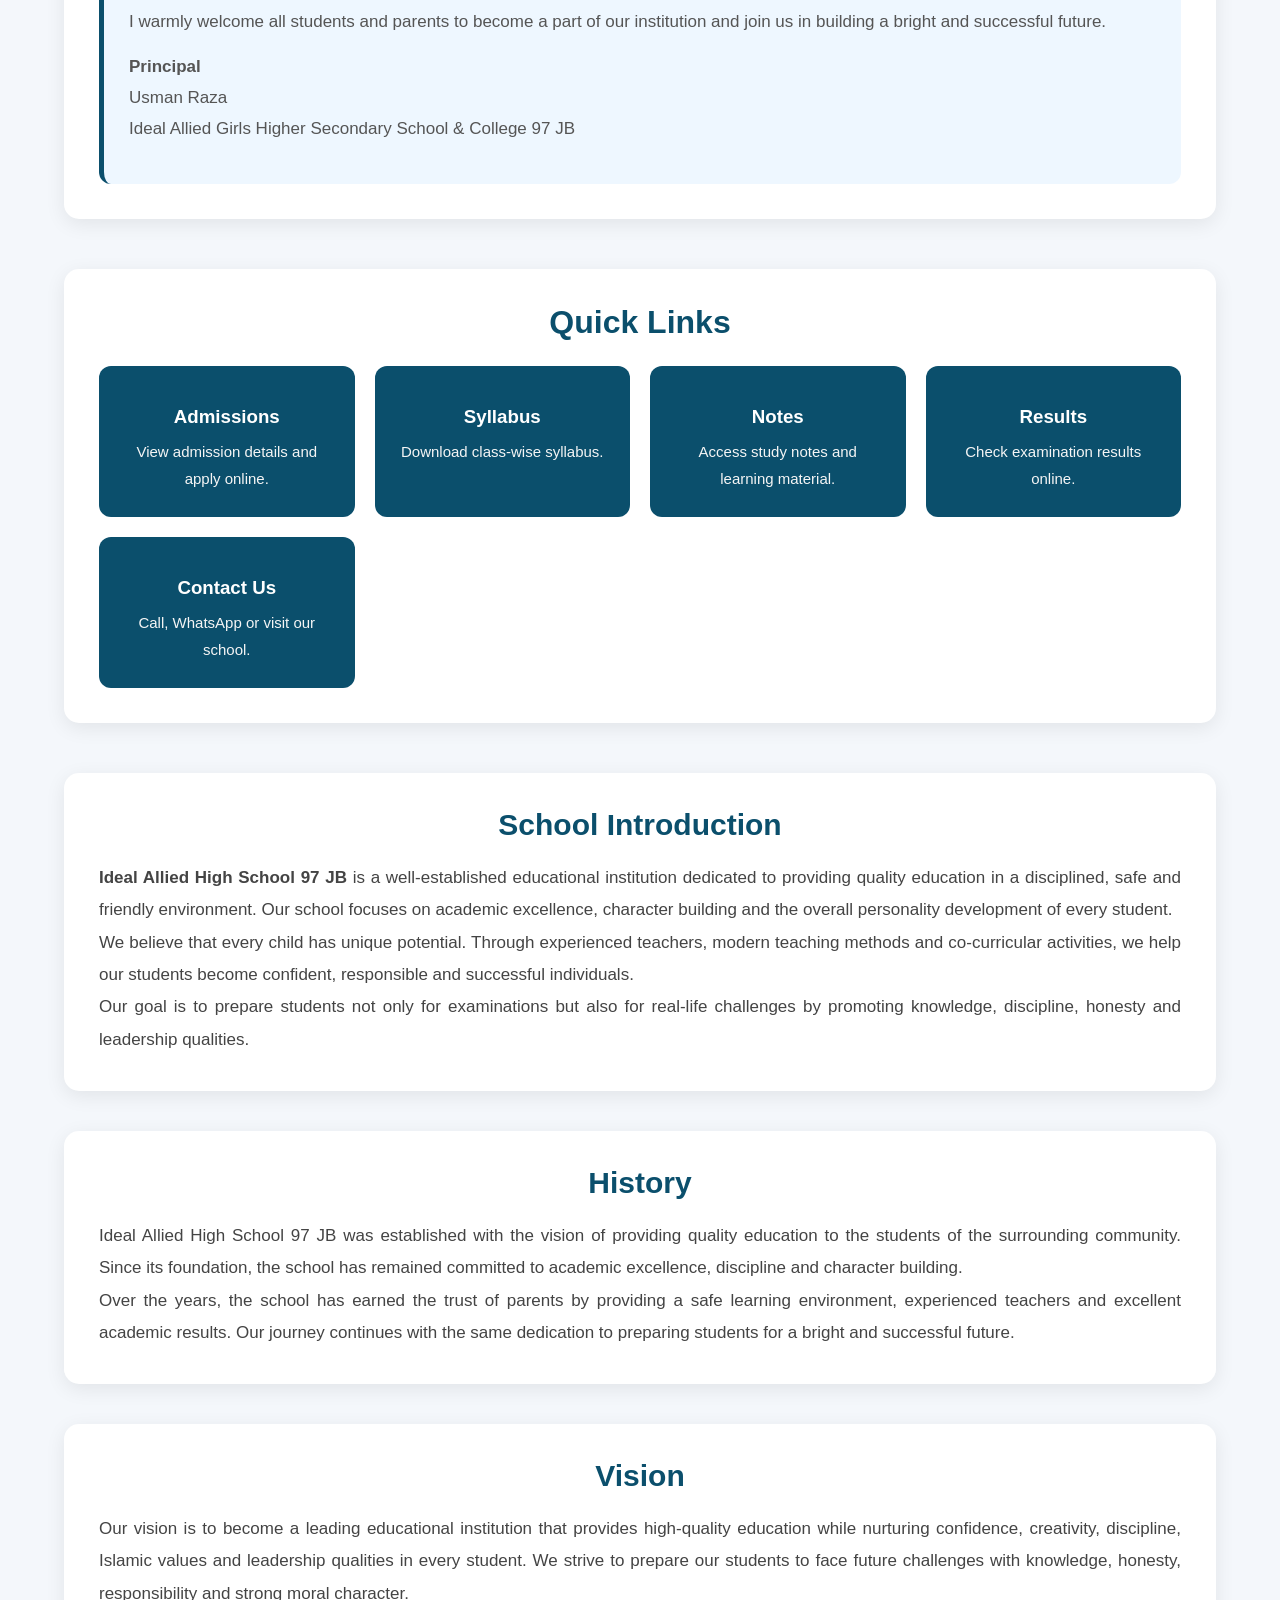
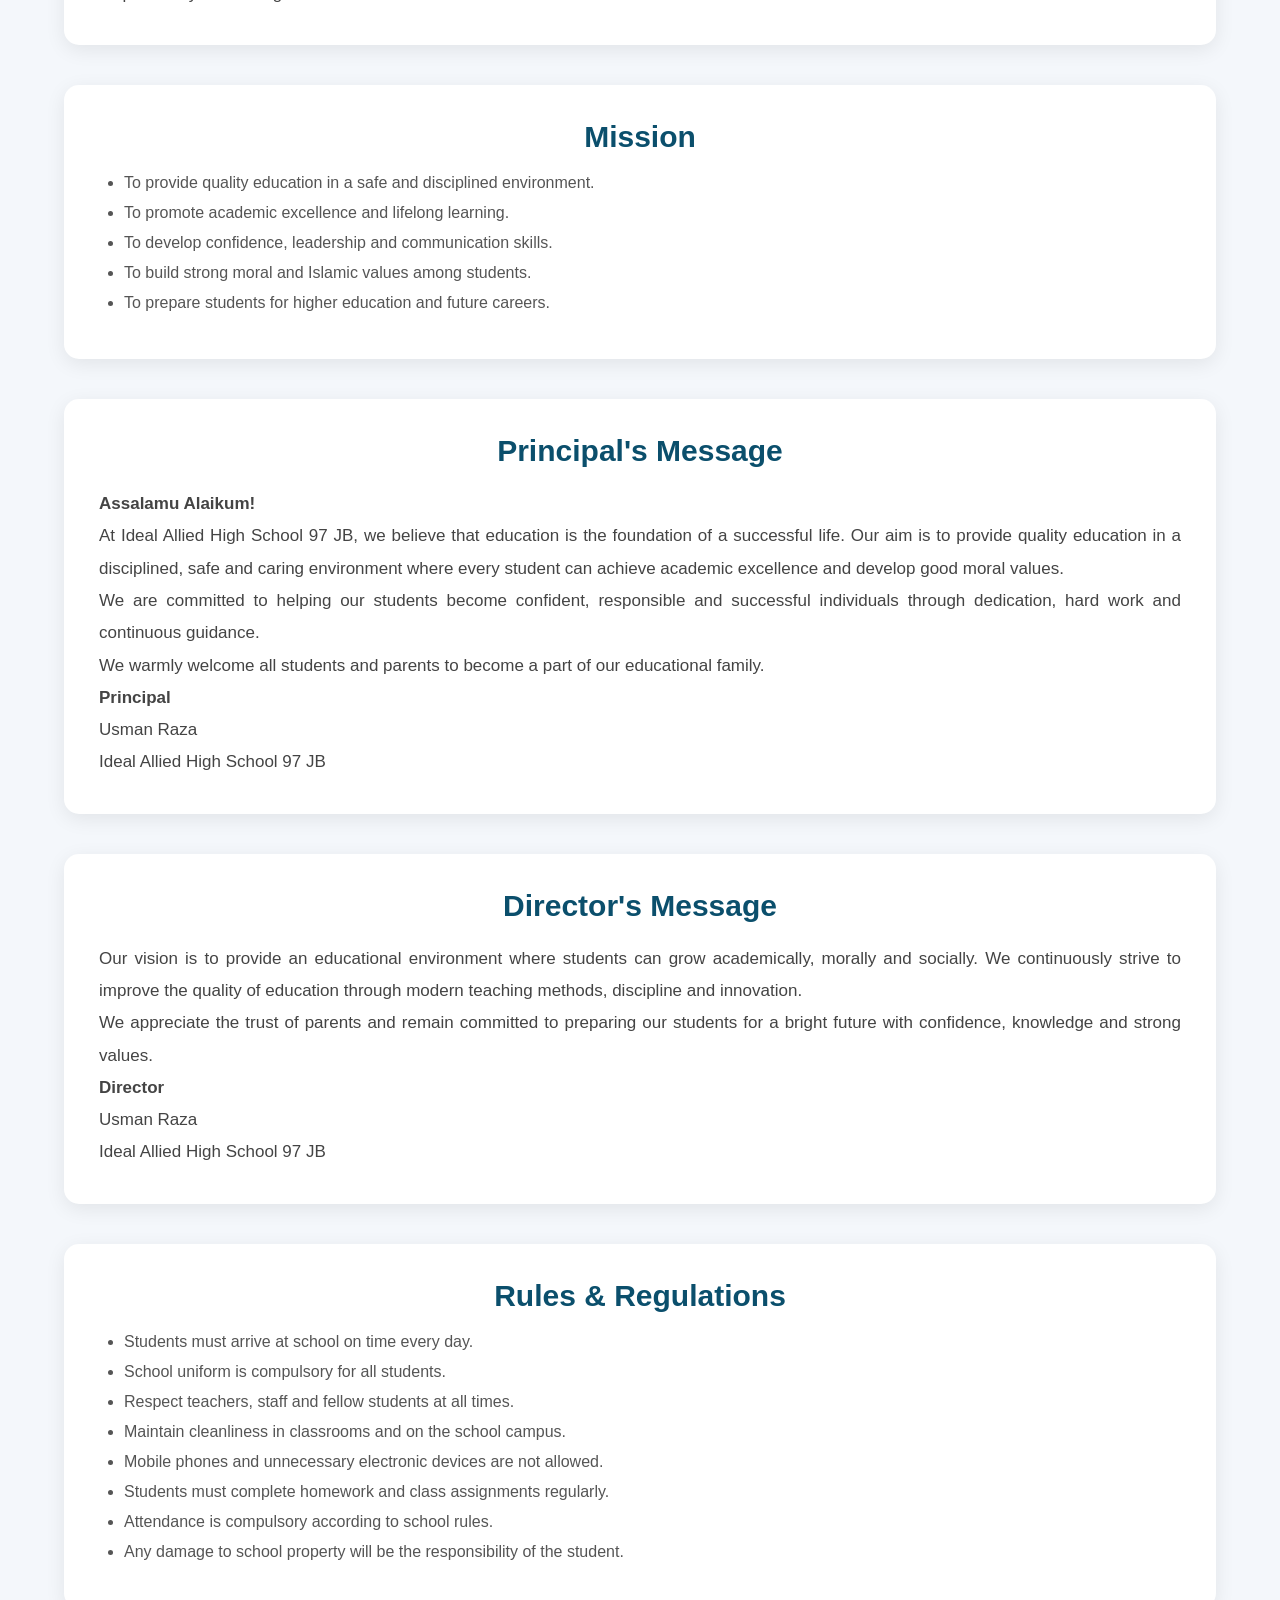
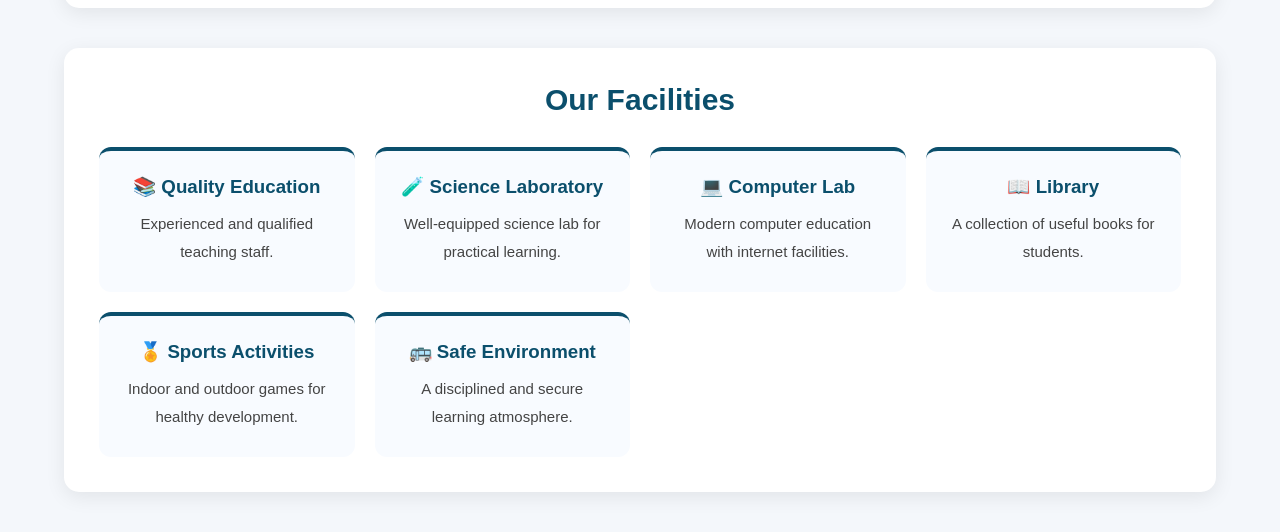
==== commit 27255148: "update changes" ====
--- a/index.html
+++ b/index.html
@@ -349,20 +349,7 @@
         📢 خوشخبری! سال 2026 کے داخلے جاری ہیں۔ نرسری سے دہم جماعت، ایف اے، ایف ایس سی، آئی سی ایس میں داخلے جاری ہیں۔ محدود نشستیں دستیاب ہیں۔ آج ہی داخلہ حاصل کریں اور اپنے روشن مستقبل کی بنیاد رکھیں۔📢
     </marquee>
 </div>
-<!-- Admission Banner -->
-
-<div class="admission-banner">
-
-    <!-- Image -->
-    <img id="bannerImage" src="images/admission-banner.jpg" alt="Admissions Open">
-
-    <!-- Video -->
-    <video id="bannerVideo" controls autoplay muted loop style="display:none;">
-        <source src="WhatsApp Video 2026-08-02 at 10.19.45 PM.mp4" type="video/mp4">
-        
-    </video>
-
-</div>
+
 
 <!-- Admission Banner -->
 
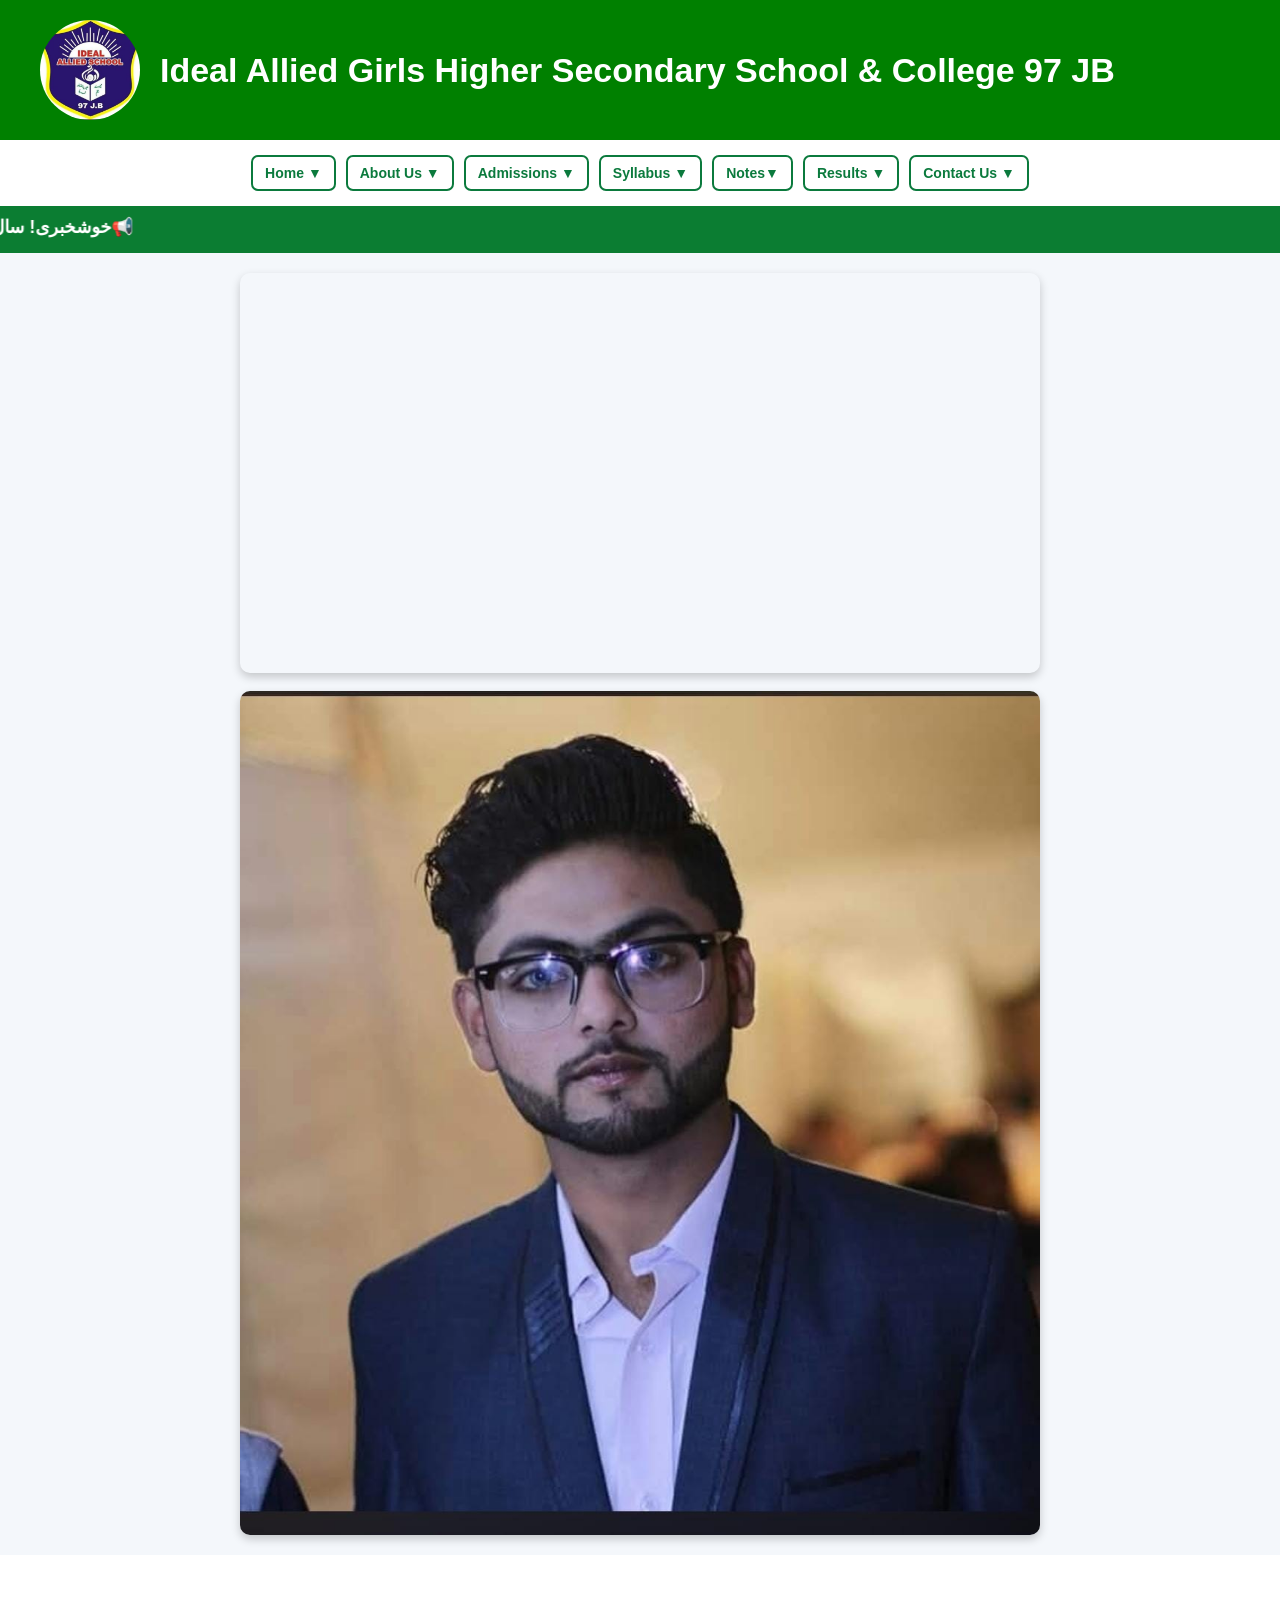
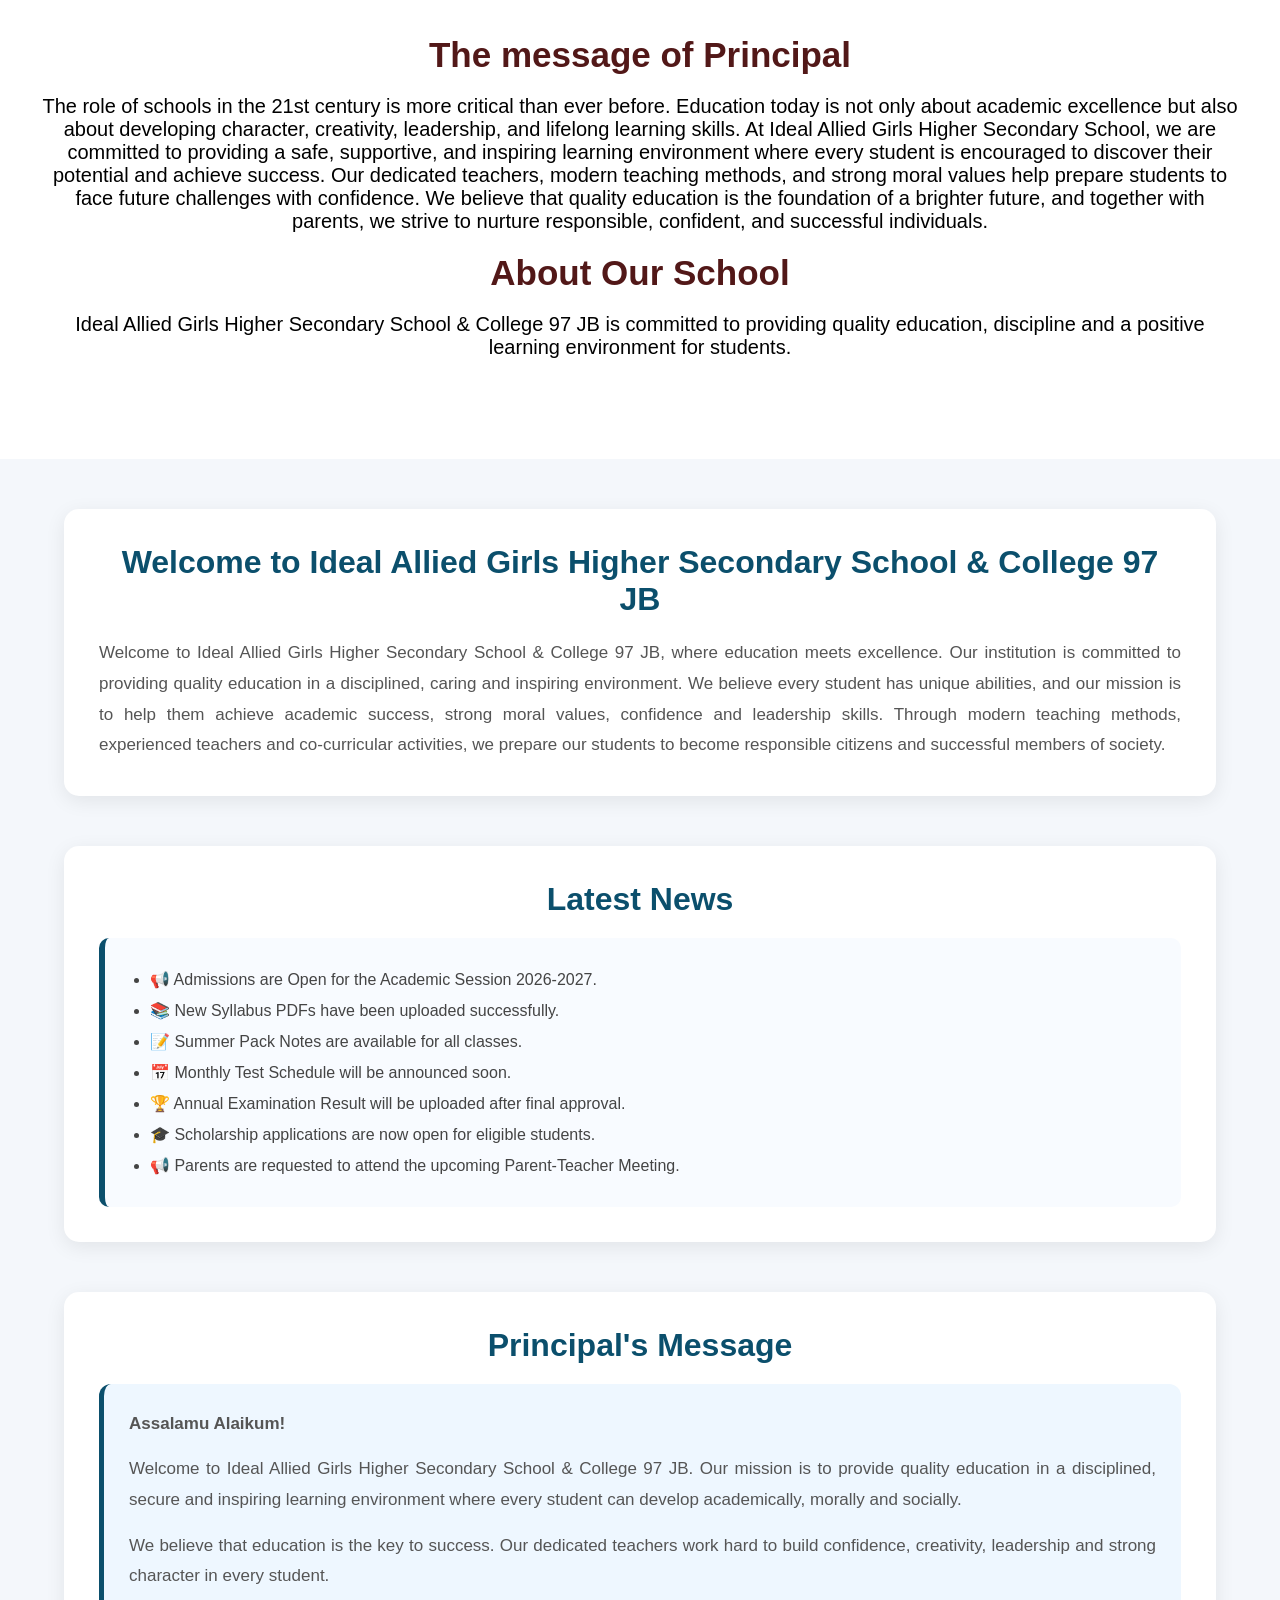
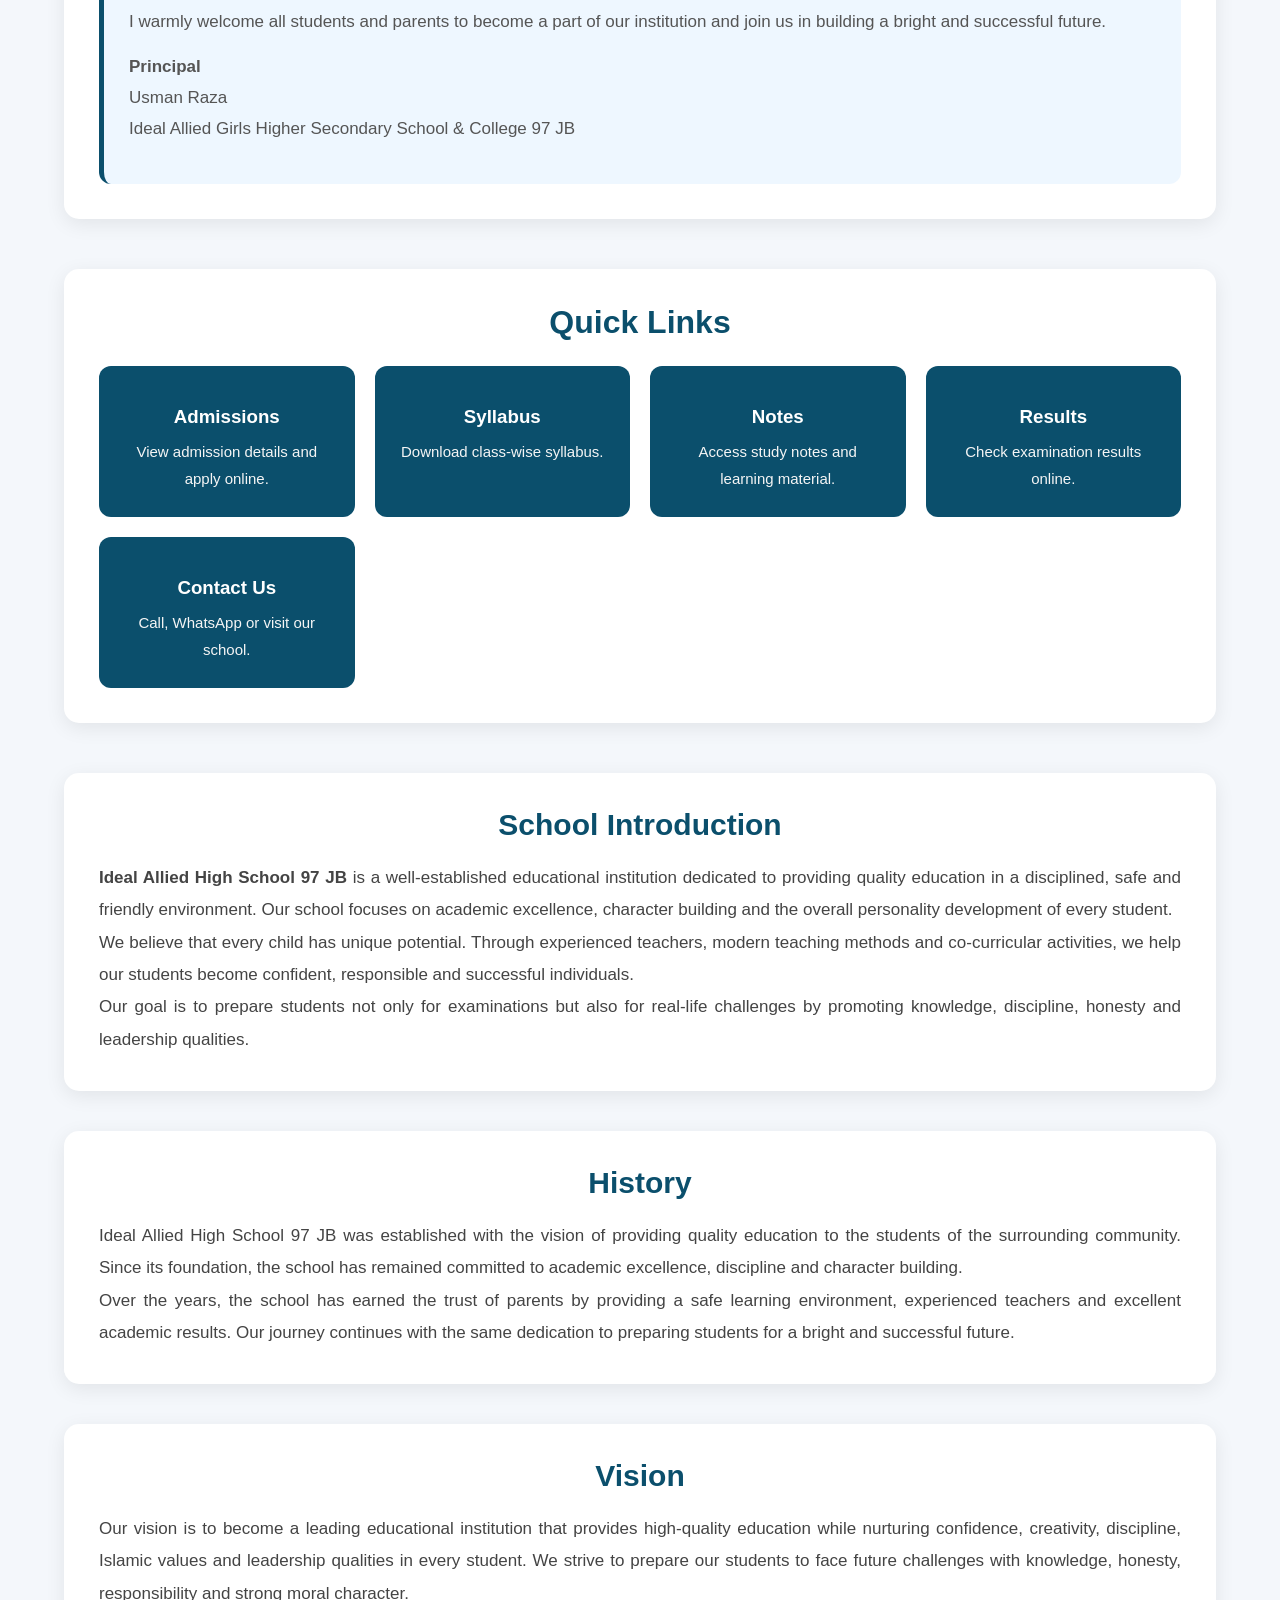
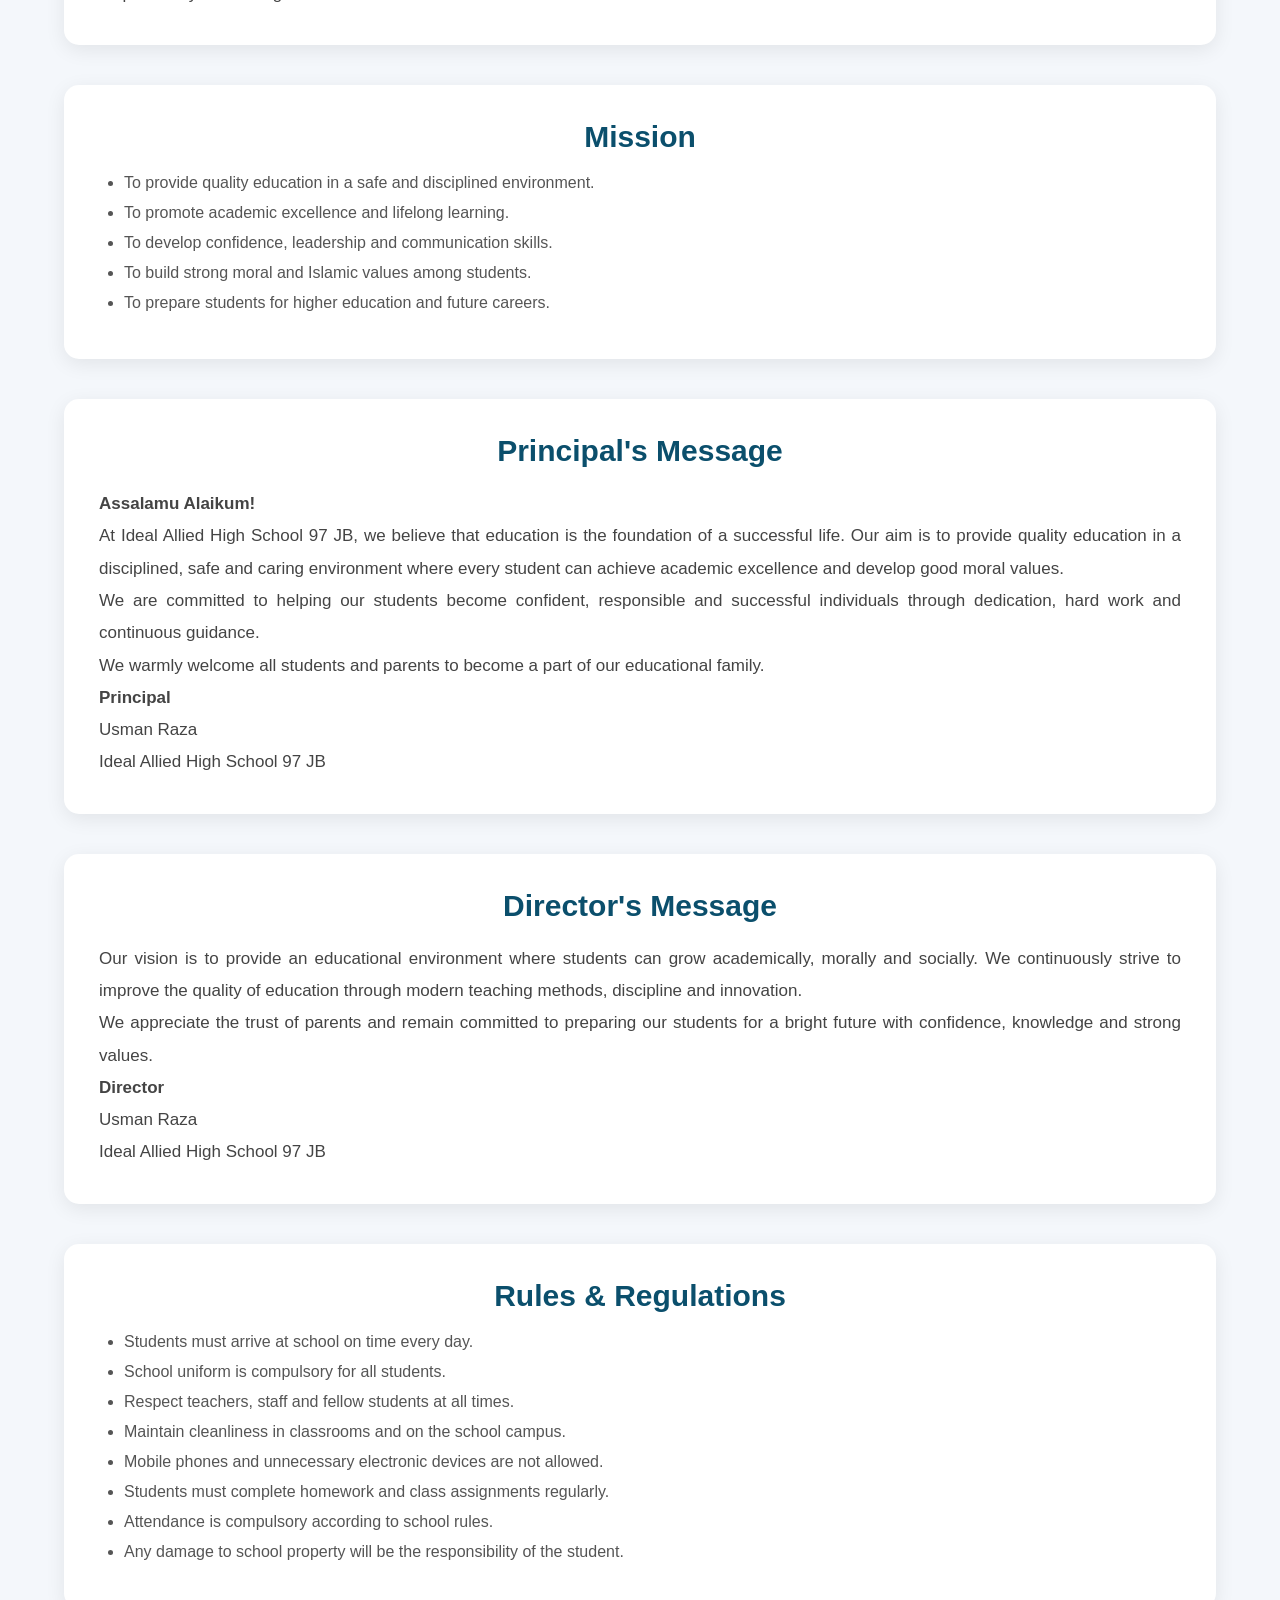
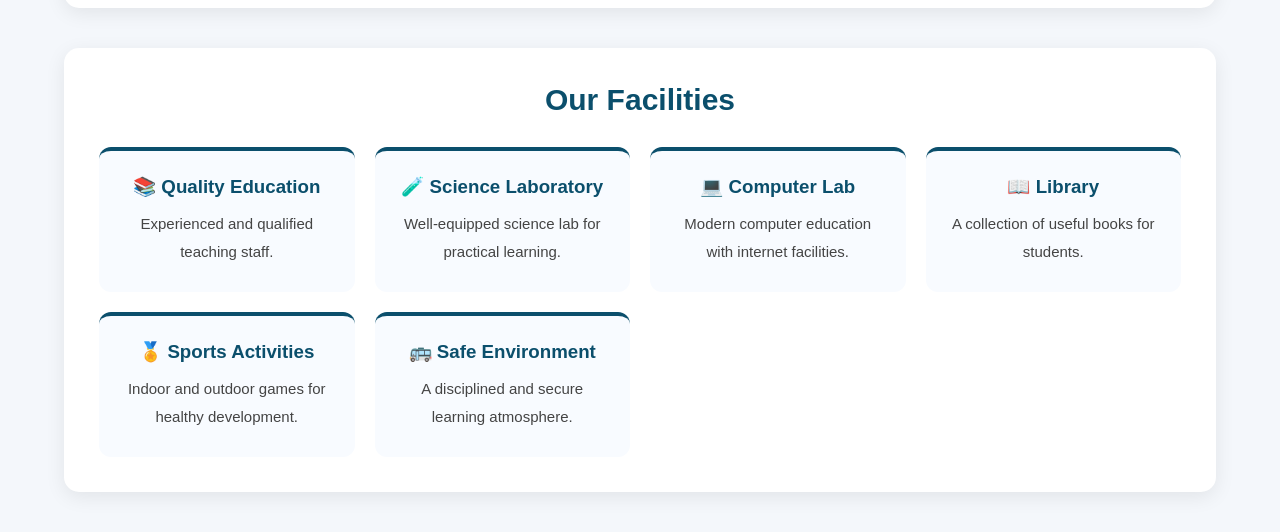
==== commit 8dfe3cc6: "update website" ====
--- a/index.html
+++ b/index.html
@@ -358,7 +358,7 @@
     <!-- Image -->
      <!-- Video -->
     <video id="bannerVideo"  autoplay muted loop playsinline control>
-        <source src="WhatsApp Video 2026-08-02 at 10.19.45 PM.mp4" type="video/mp4">
+        <source src="Banner vedio.mp4" type="video/mp4">
 
     </video>
     <img id="bannerImage" src="WhatsApp Image 2026-08-02 at 10.19.58 PM.jpeg" alt="Admissions Open">
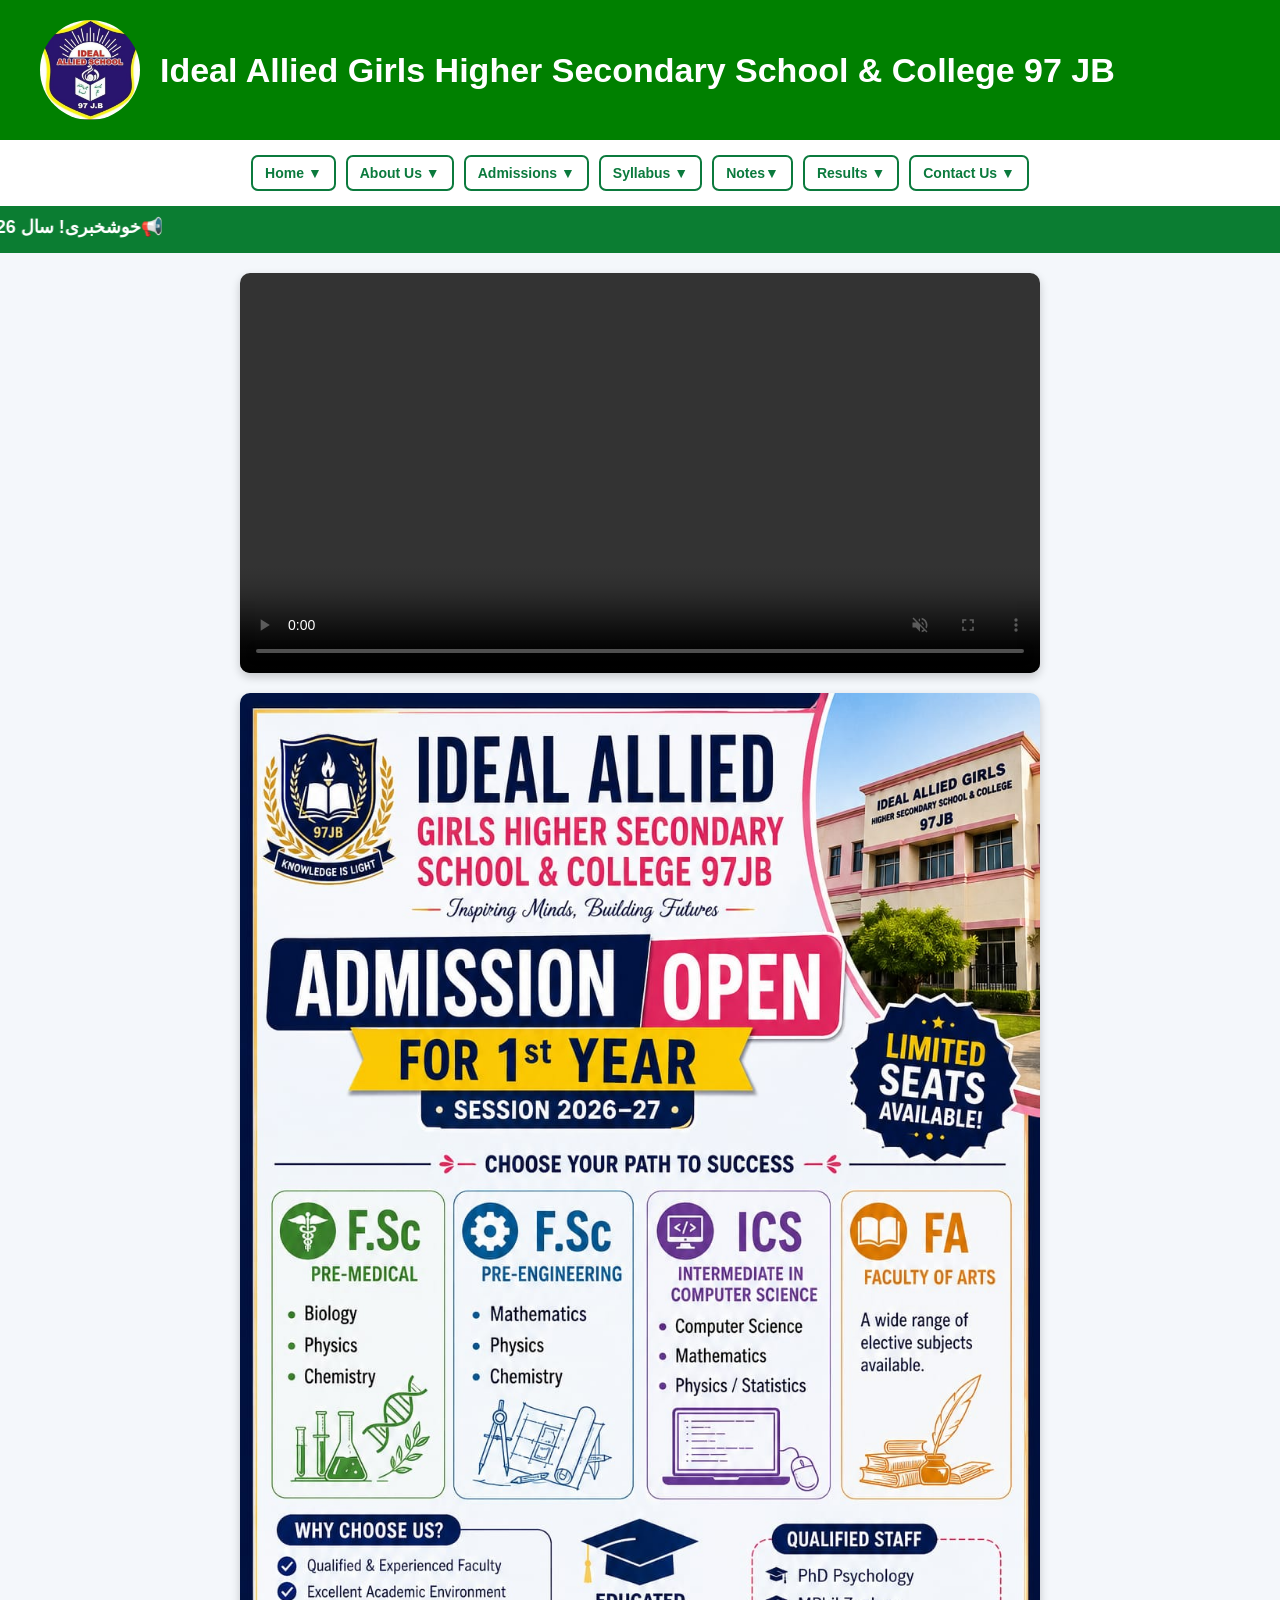
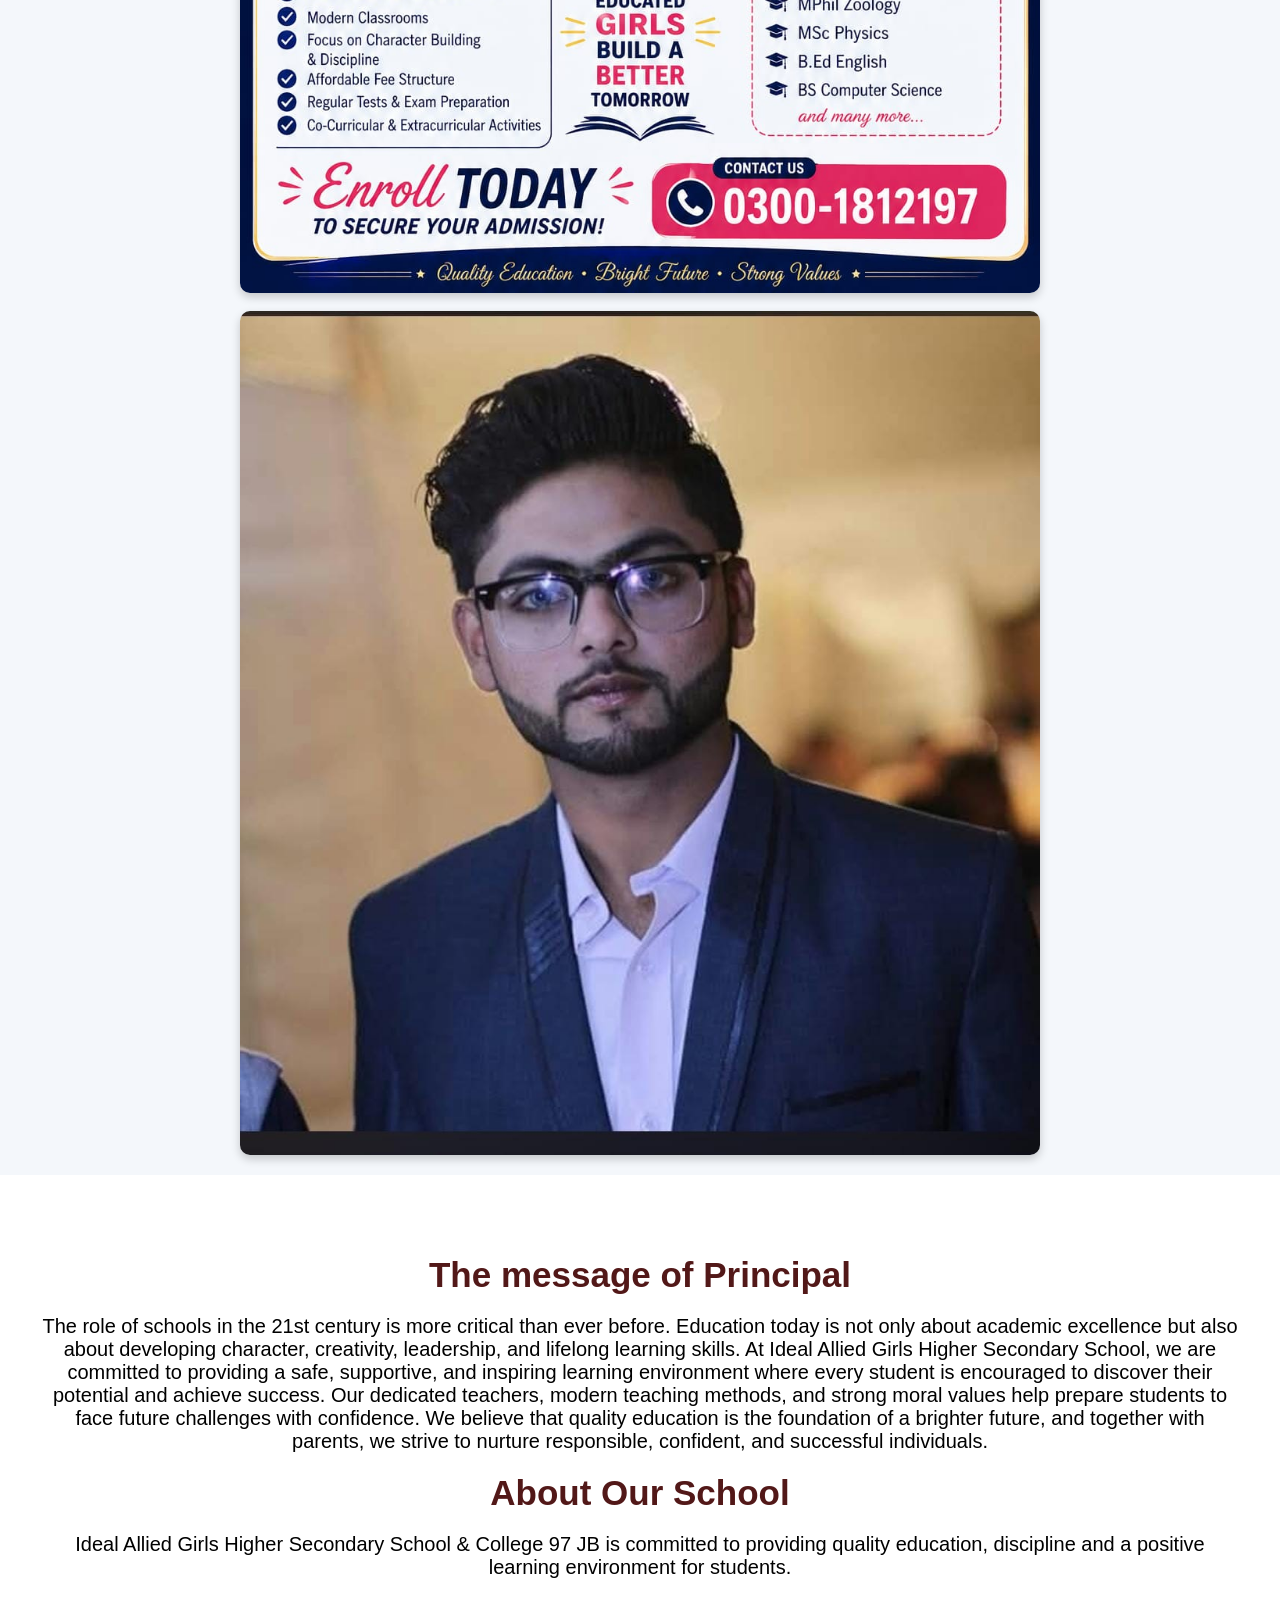
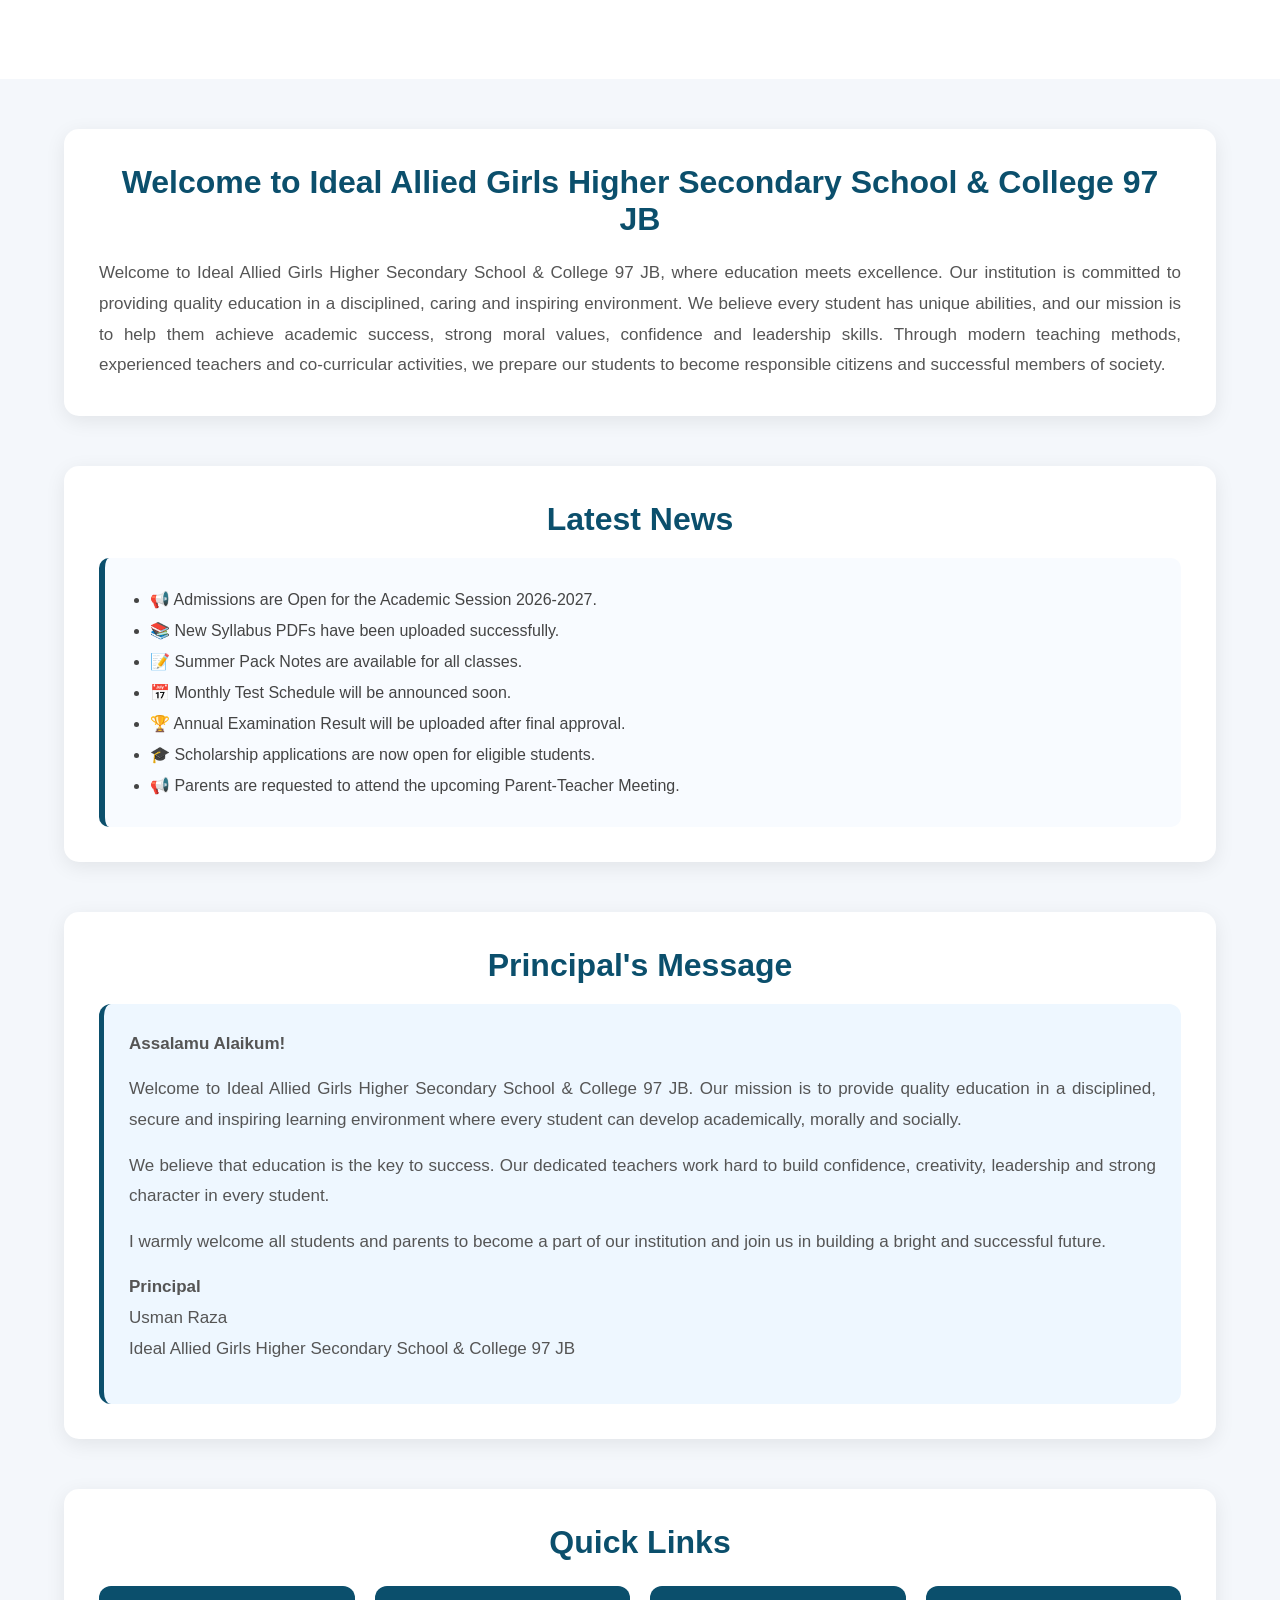
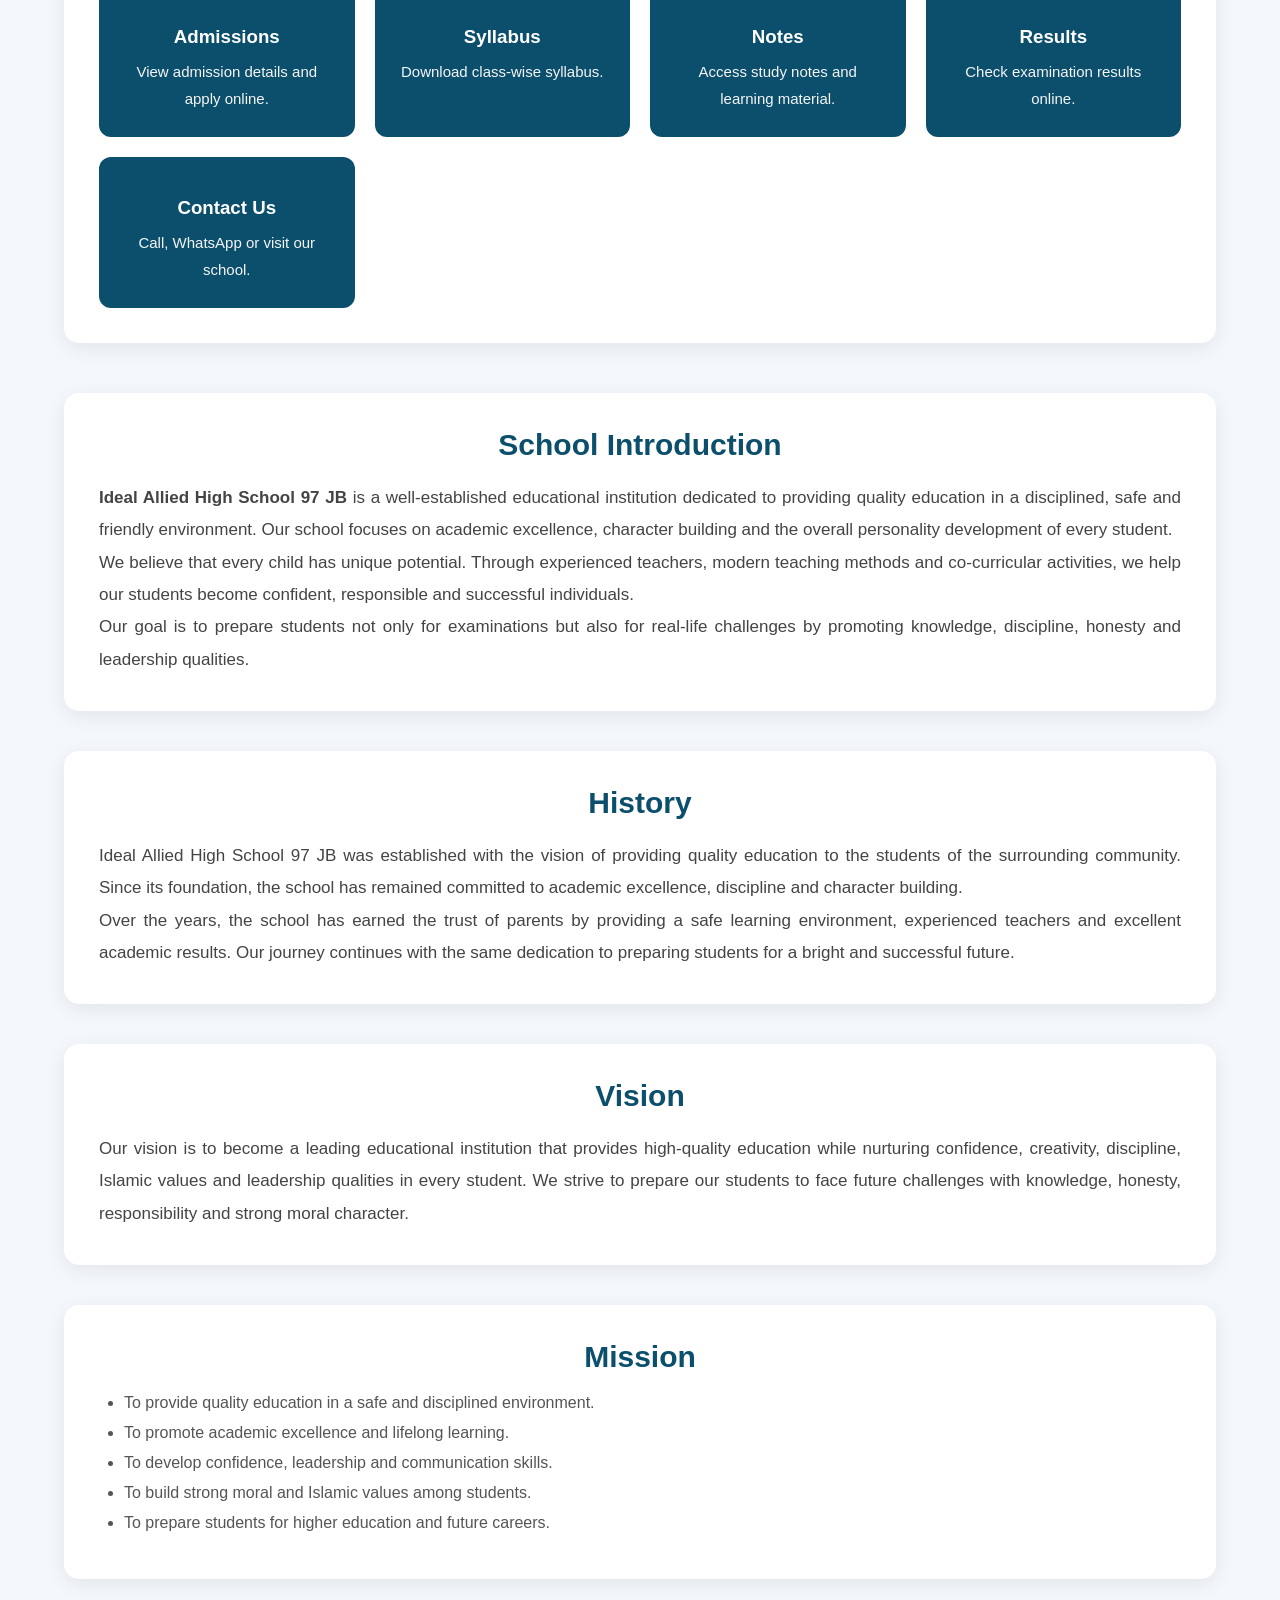
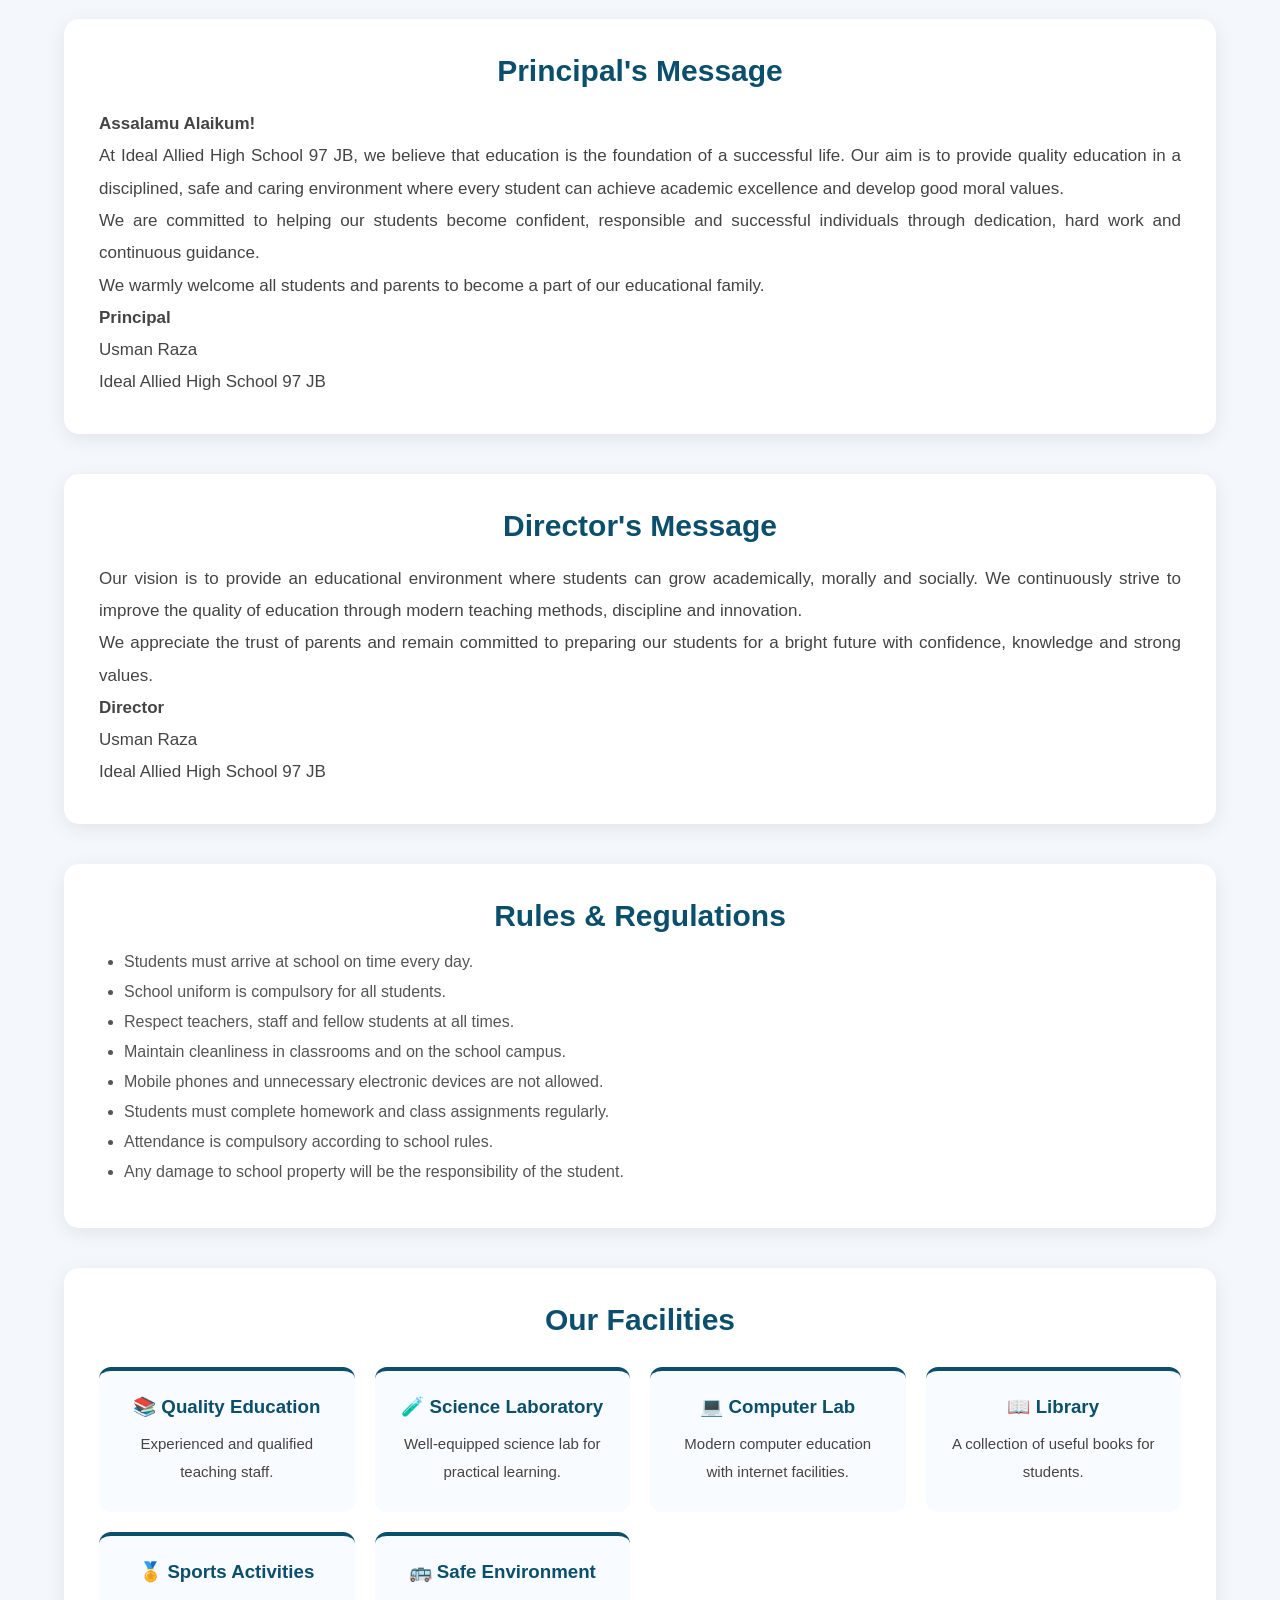
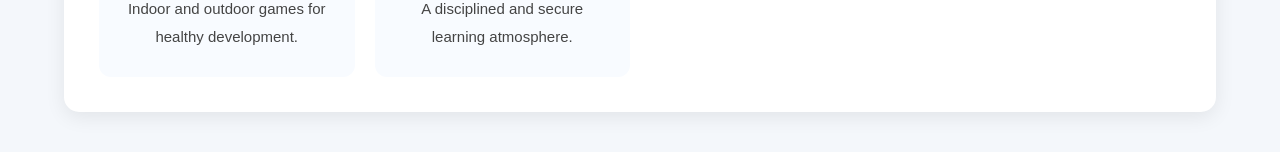
==== commit cad9da15: "update changes" ====
--- a/index.html
+++ b/index.html
@@ -350,17 +350,25 @@
     </marquee>
 </div>
 
+<div class="admission-banner">
+
+    <!-- Image -->
+    <img id="bannerImage" src="images/admission-banner.jpg" alt="Admissions Open">
+
+    <!-- Video -->
+    <video id="bannerVideo" controls autoplay muted loop style="display:none;">
+        <source src="Banner vedio.mp4" type="video/mp4">
+        
+    </video>
+
+</div>
 
 <!-- Admission Banner -->
 
 <div class="admission-banner">
 
     <!-- Image -->
-     <!-- Video -->
-    <video id="bannerVideo"  autoplay muted loop playsinline control>
-        <source src="Banner vedio.mp4" type="video/mp4">
-
-    </video>
+    
     <img id="bannerImage" src="WhatsApp Image 2026-08-02 at 10.19.58 PM.jpeg" alt="Admissions Open">
     <br>   
     <img id="bannerImage" src="WhatsApp Image 2026-08-03 at 6.42.11 AM.jpeg" alt="Admissions Open">
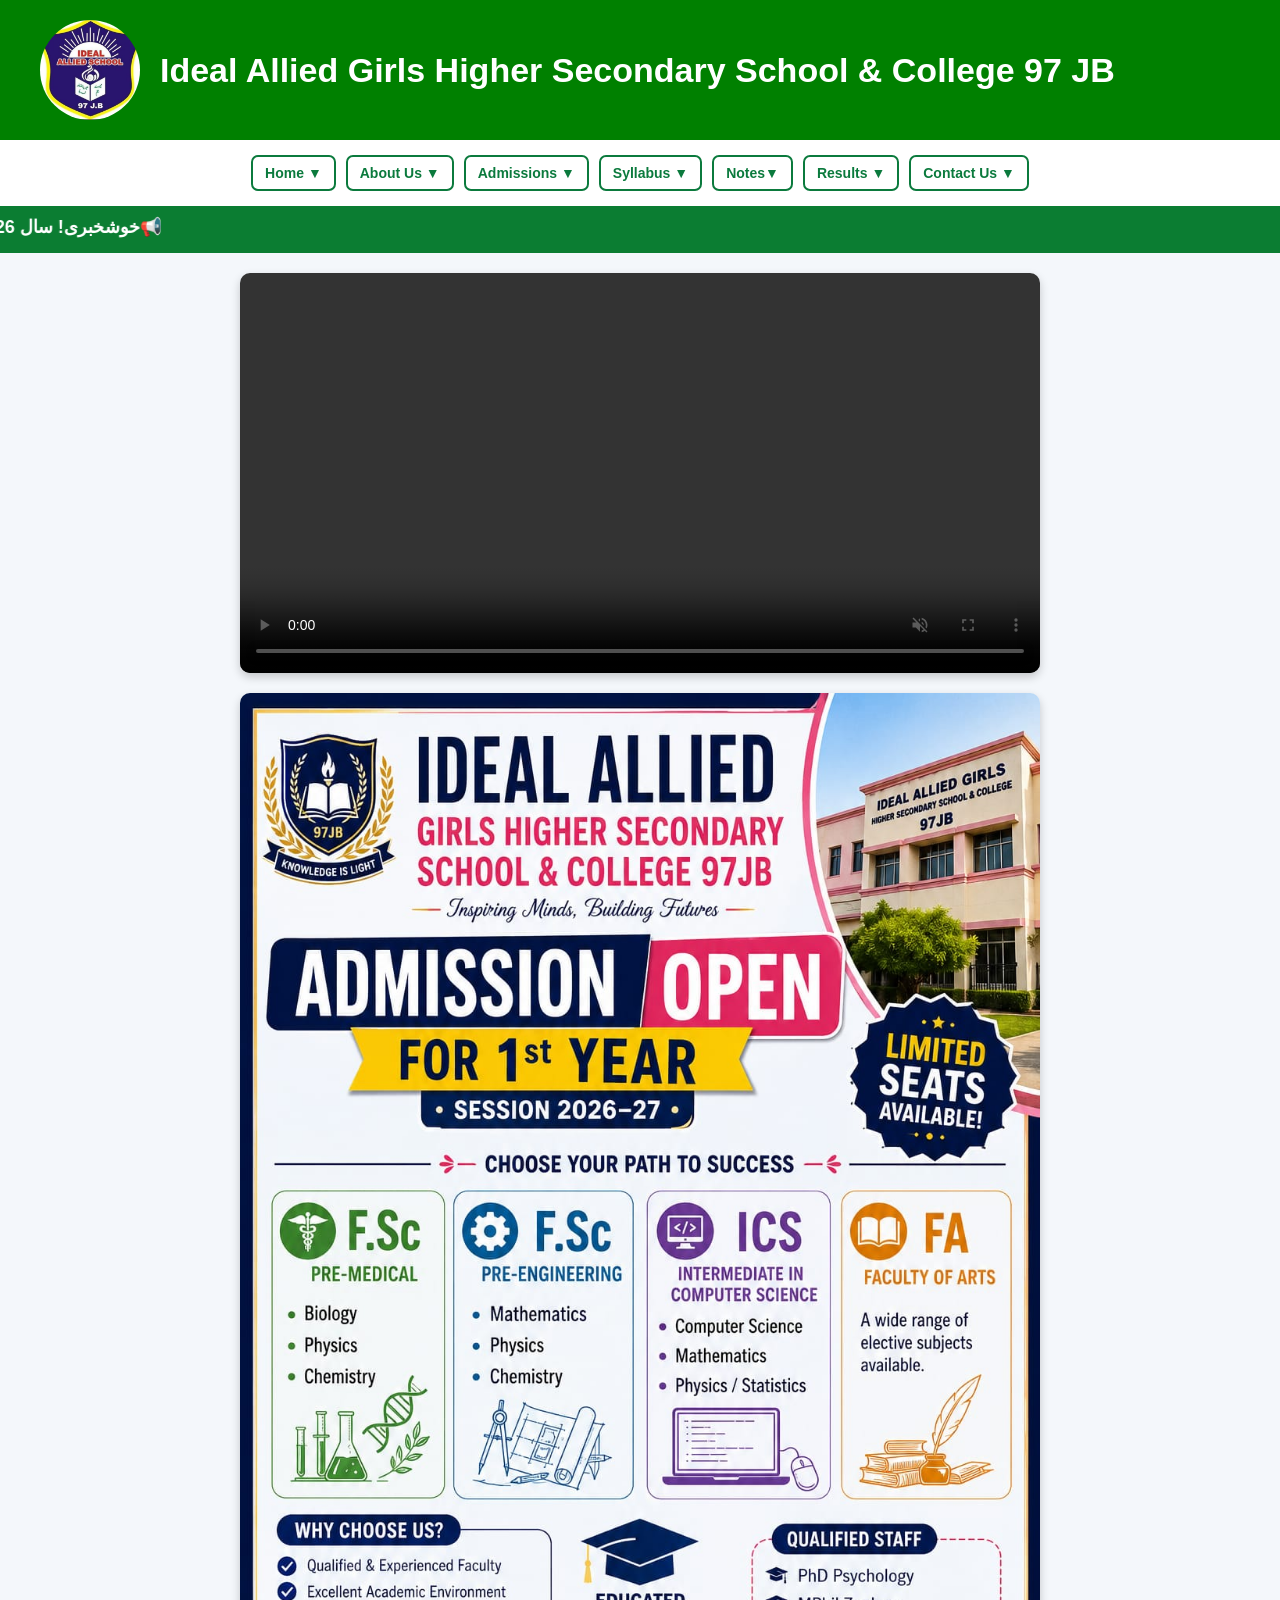
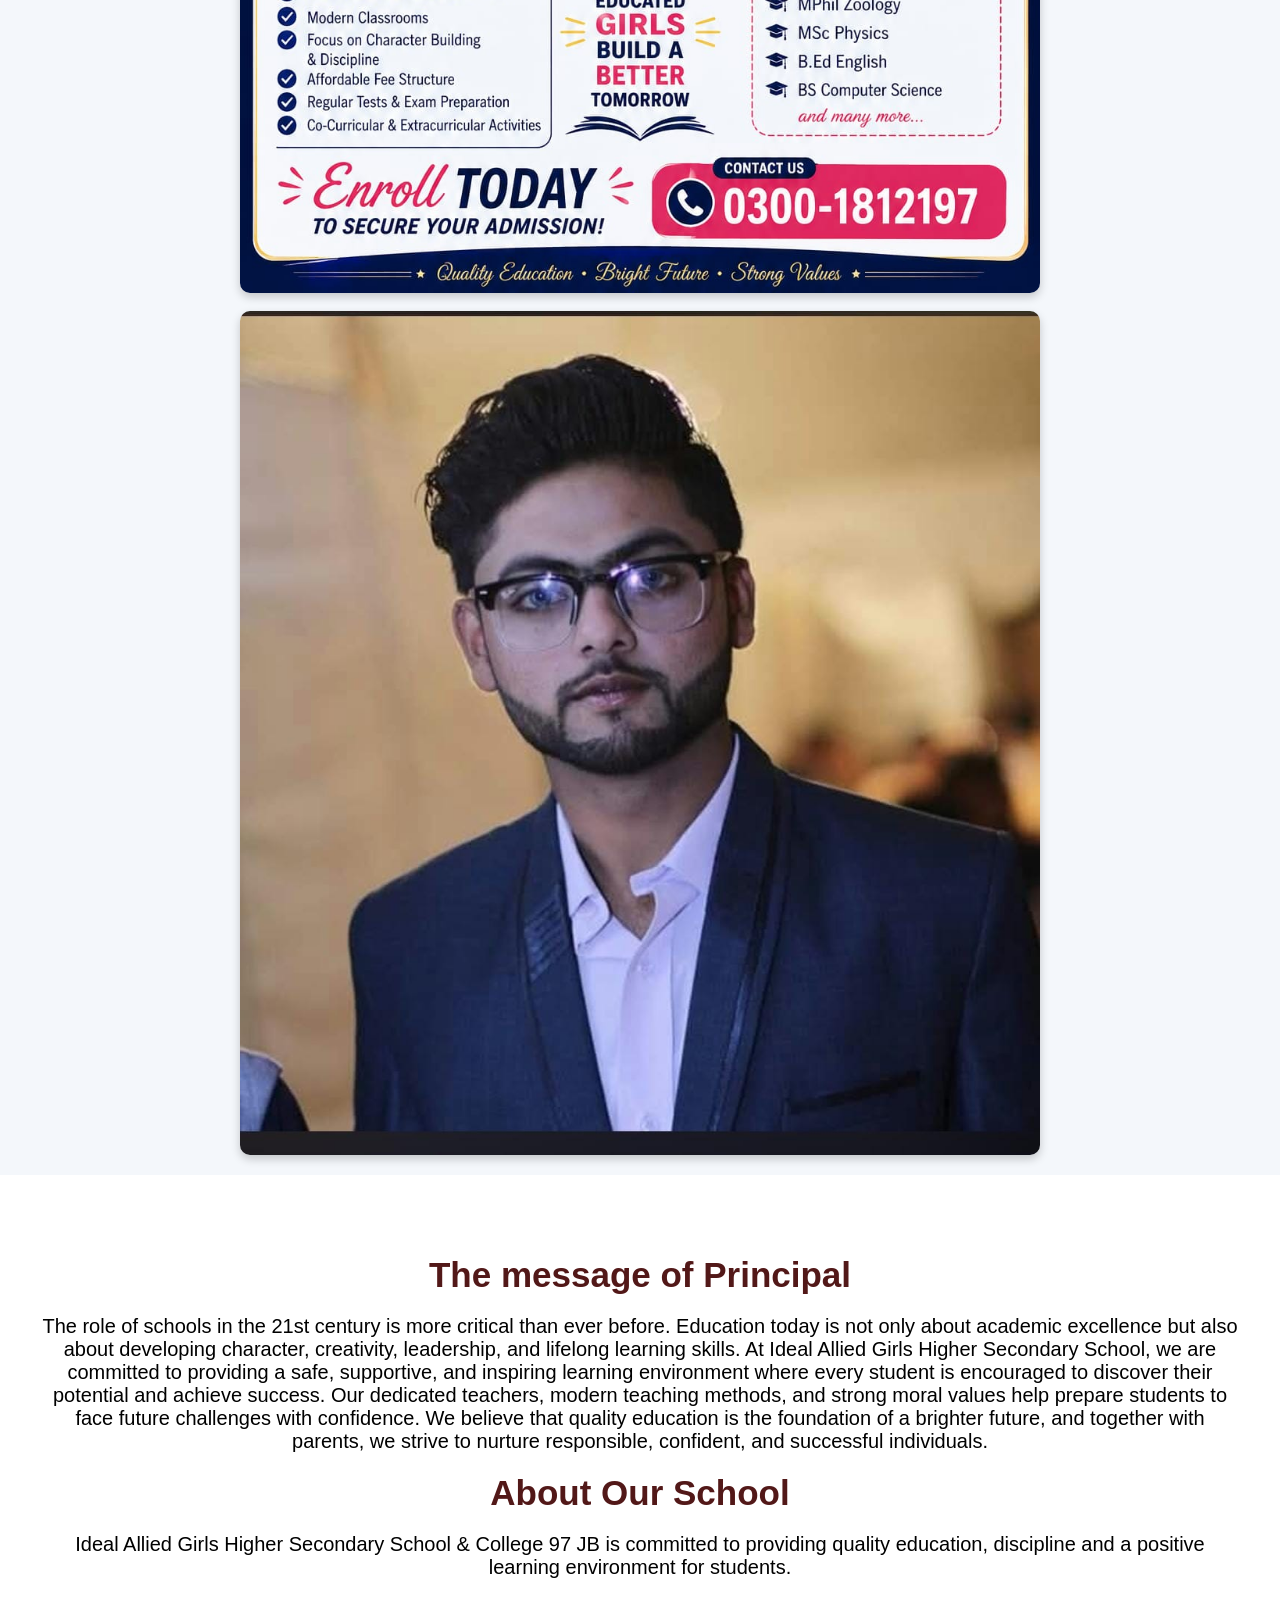
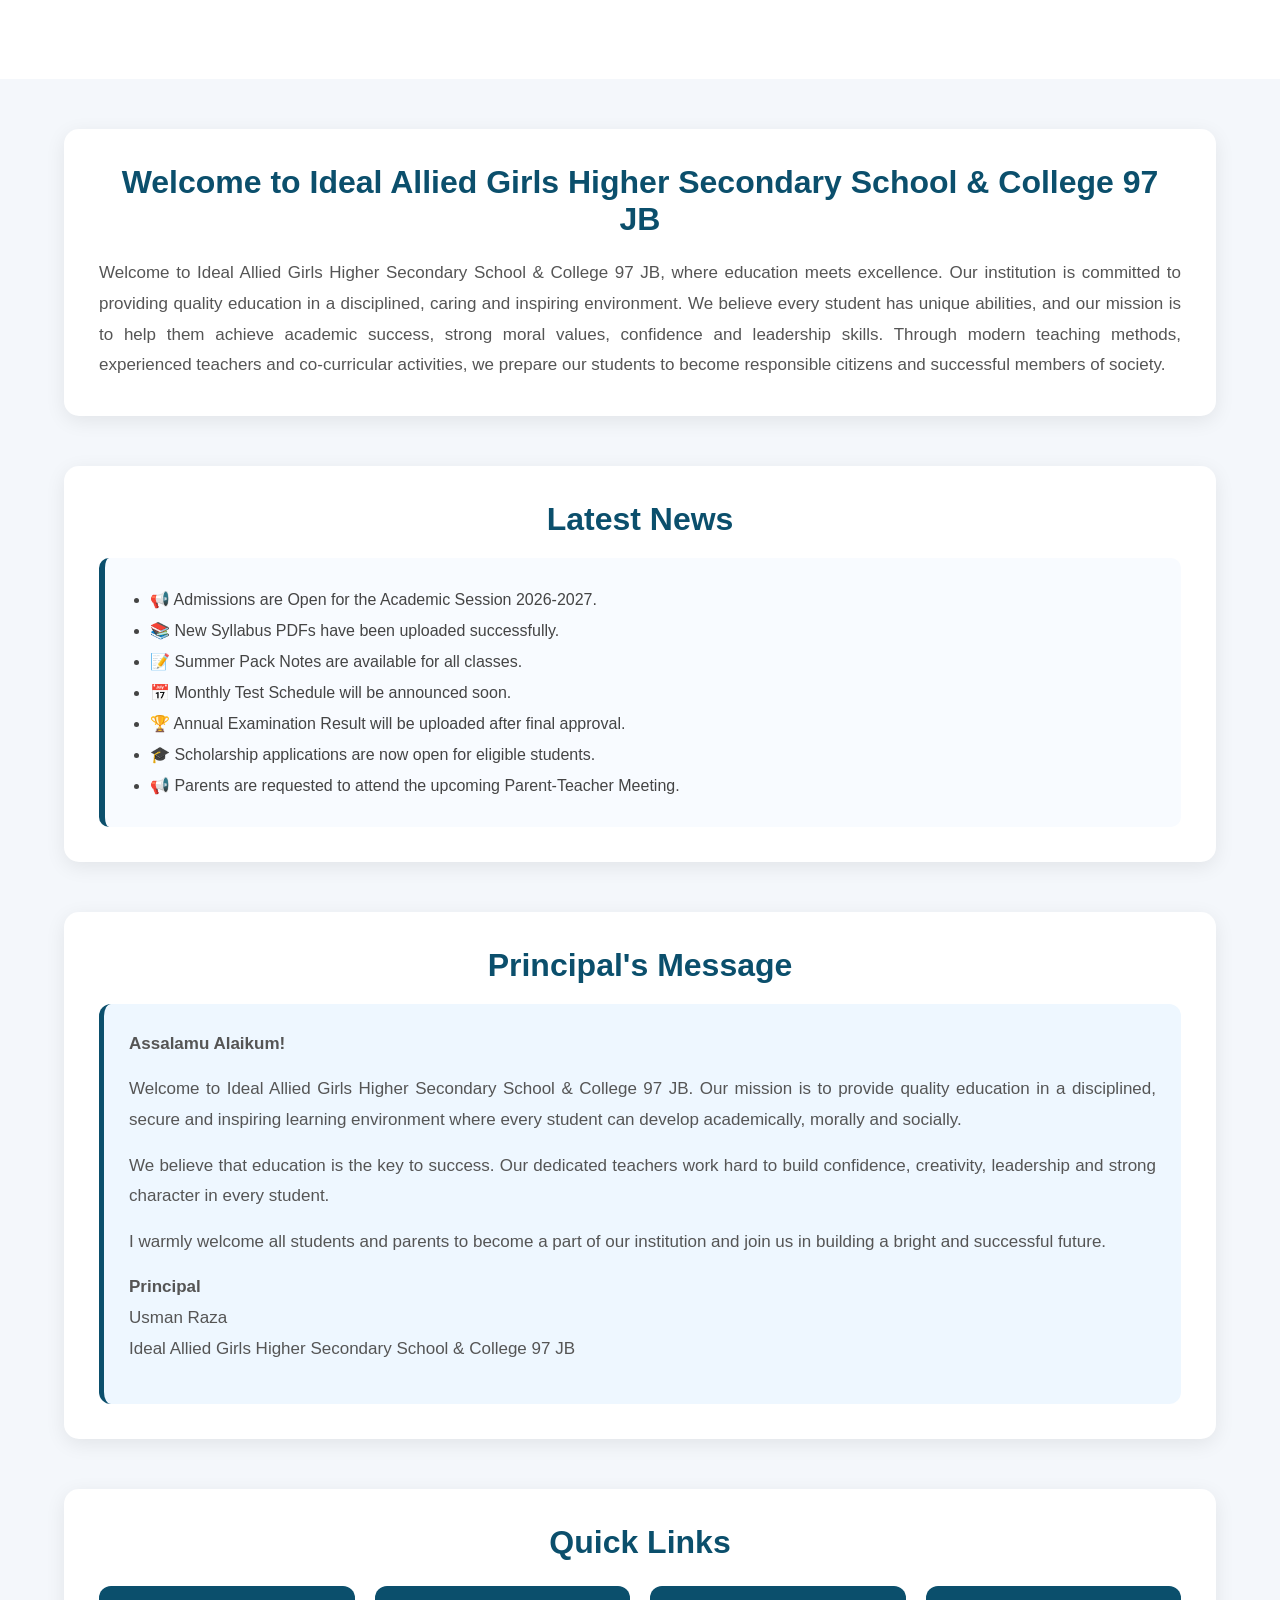
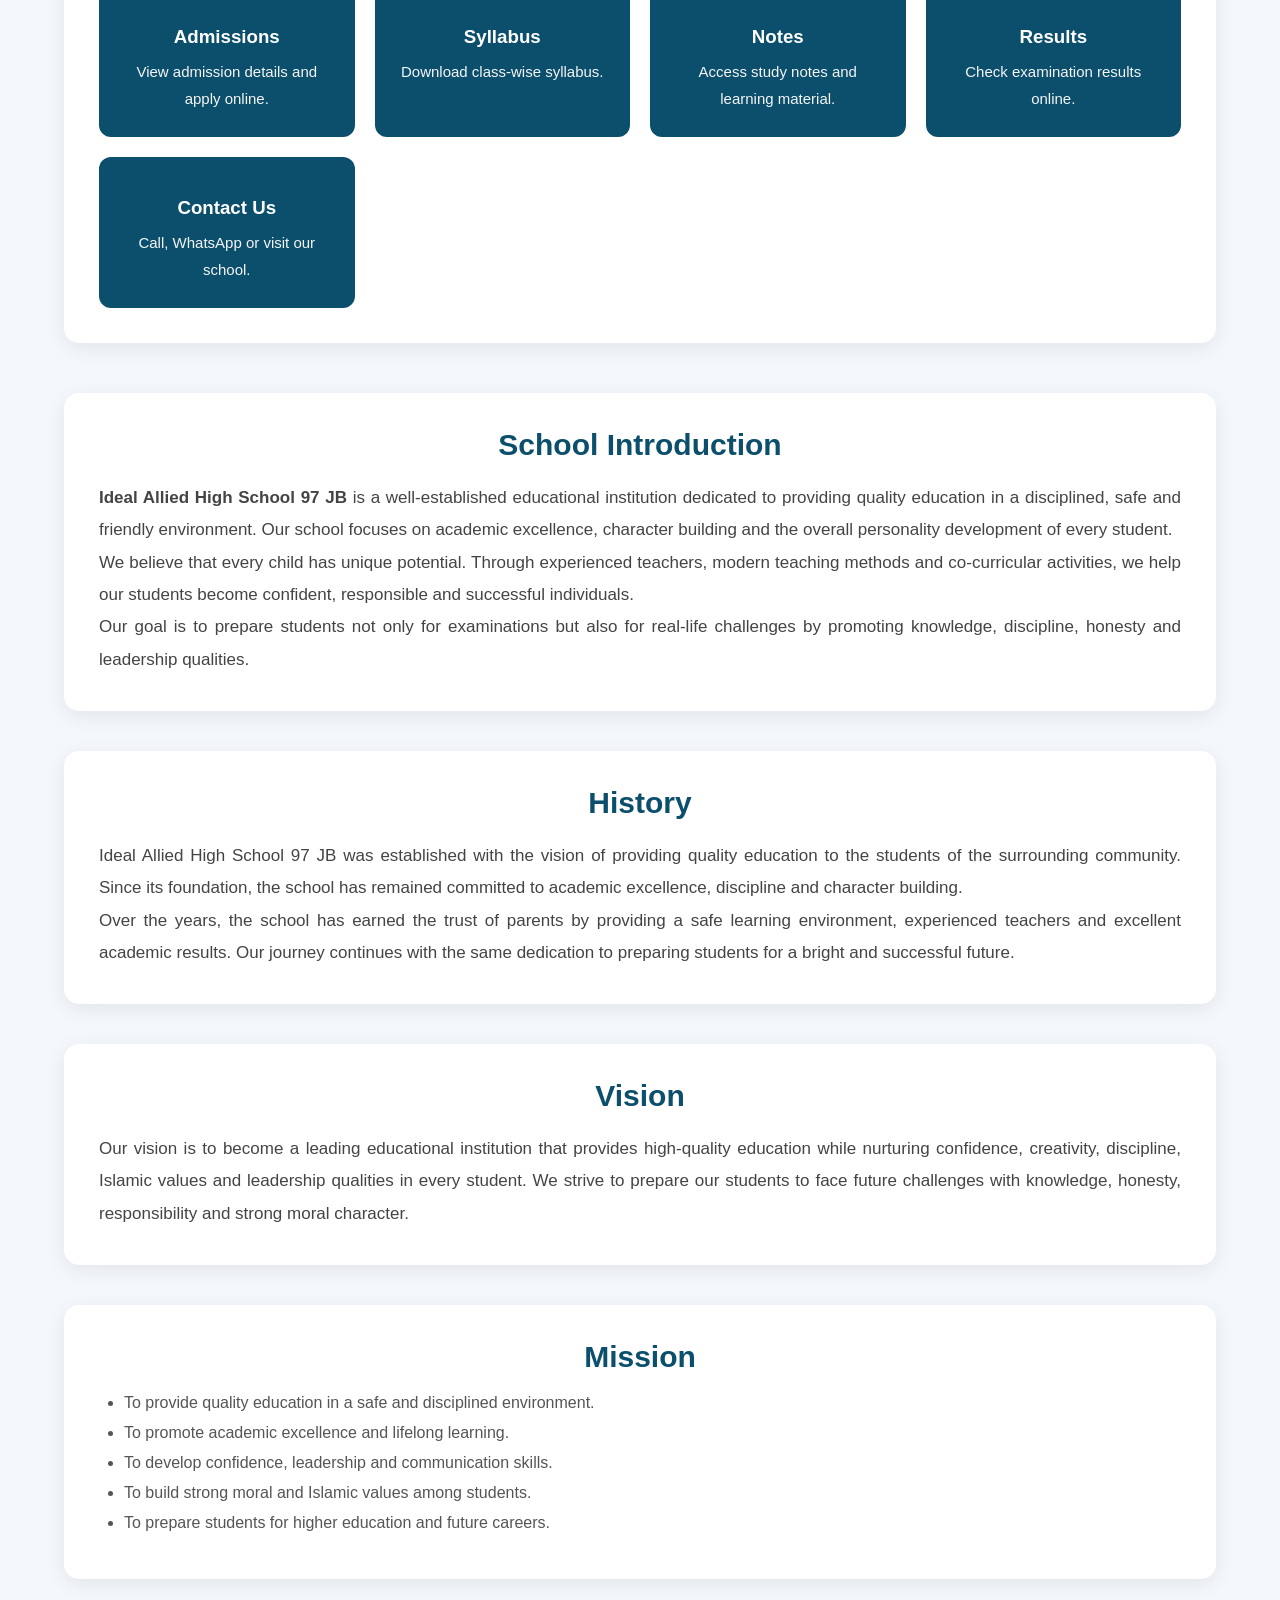
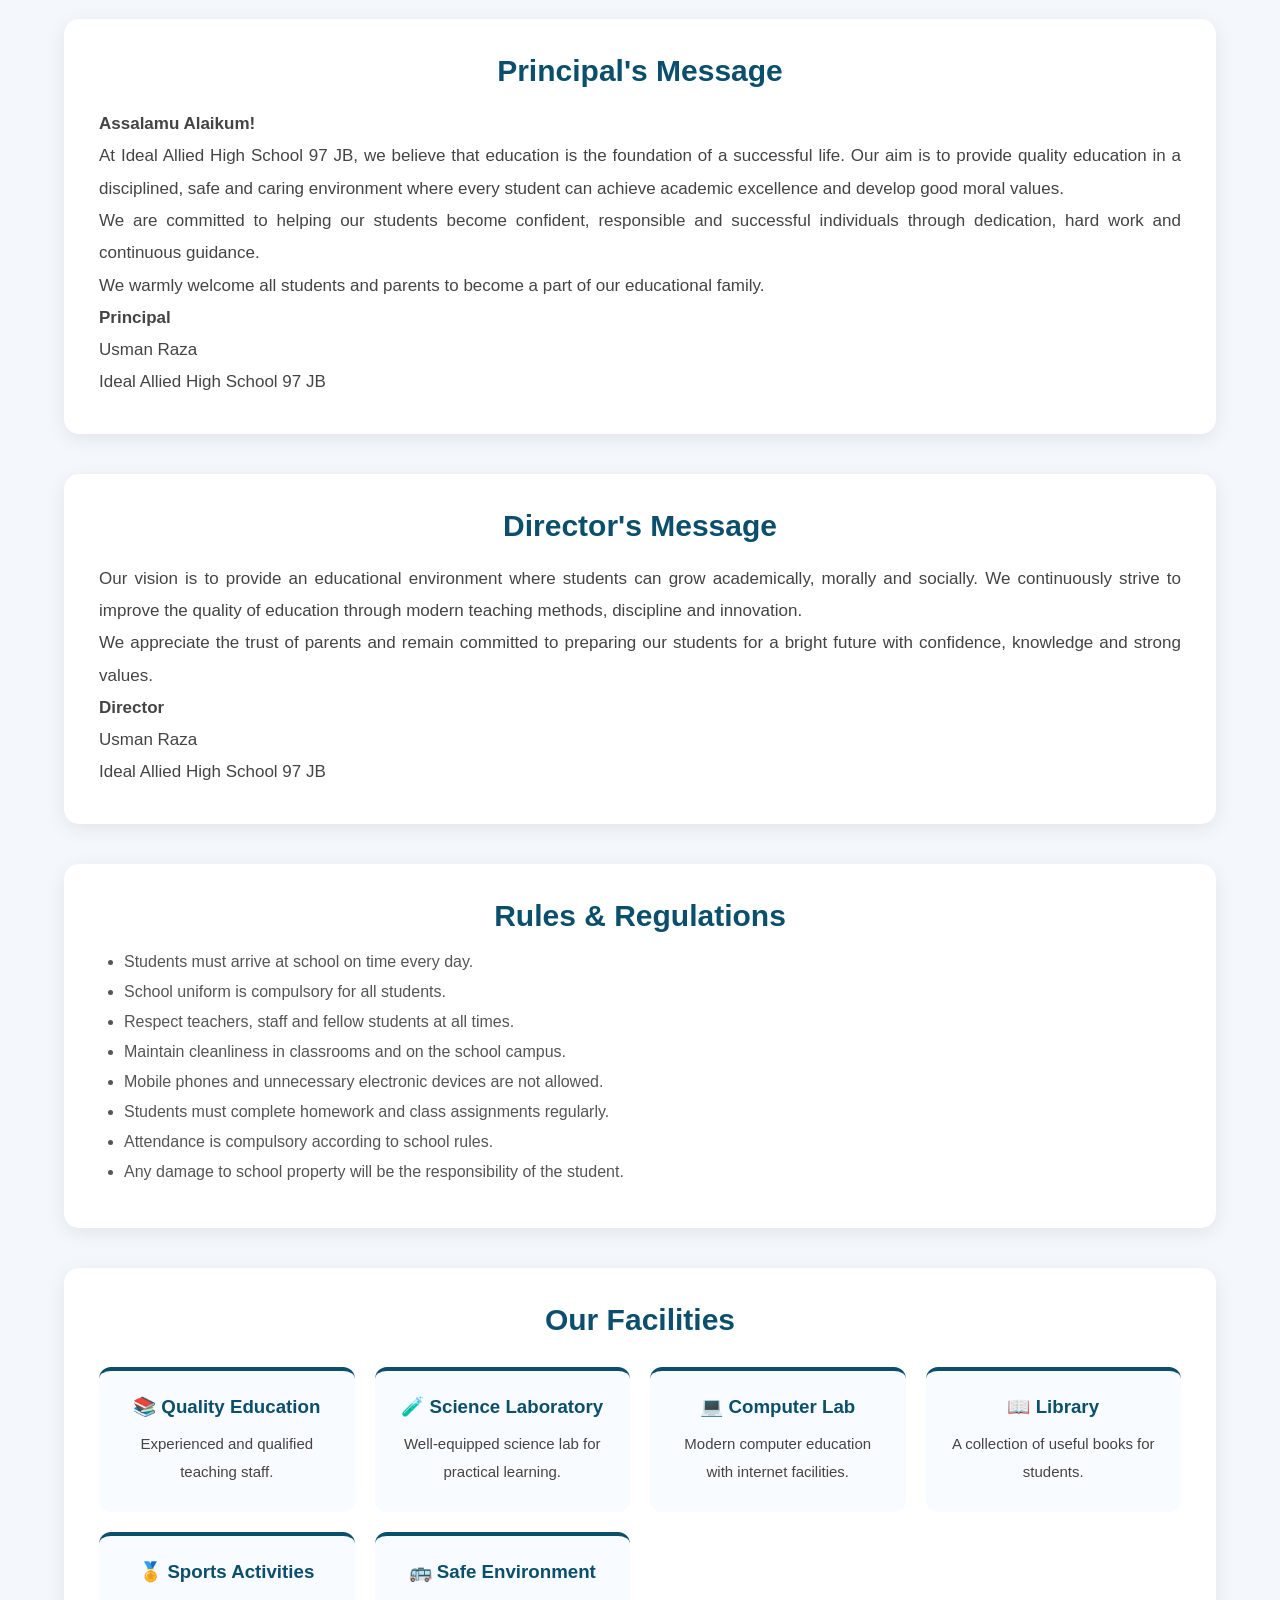
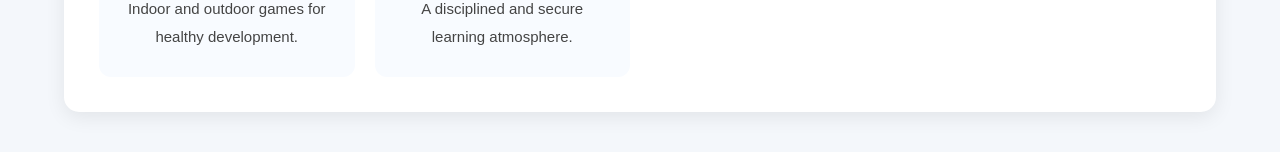
==== commit 19f964ae: "update website" ====
--- a/index.html
+++ b/index.html
@@ -310,8 +310,8 @@
 <li class="dropdown">
     <a href="#">Results ▼</a>
     <ul class="dropdown-menu">
-        <li><a href="results.html">2025</a></li>
-        <li><a href="results.html">2026</a></li>
+        <li><a href="results.html">2024-25</a></li>
+        <li><a href="results.html">2025-2026</a></li>
     </ul>
 </li>
 
@@ -724,6 +724,8 @@
 
 
     <script src="script.js"></script>
+    <script type="module"
+    <script type="module" src="firebase-config.js"></script>
 
 </body>
 
